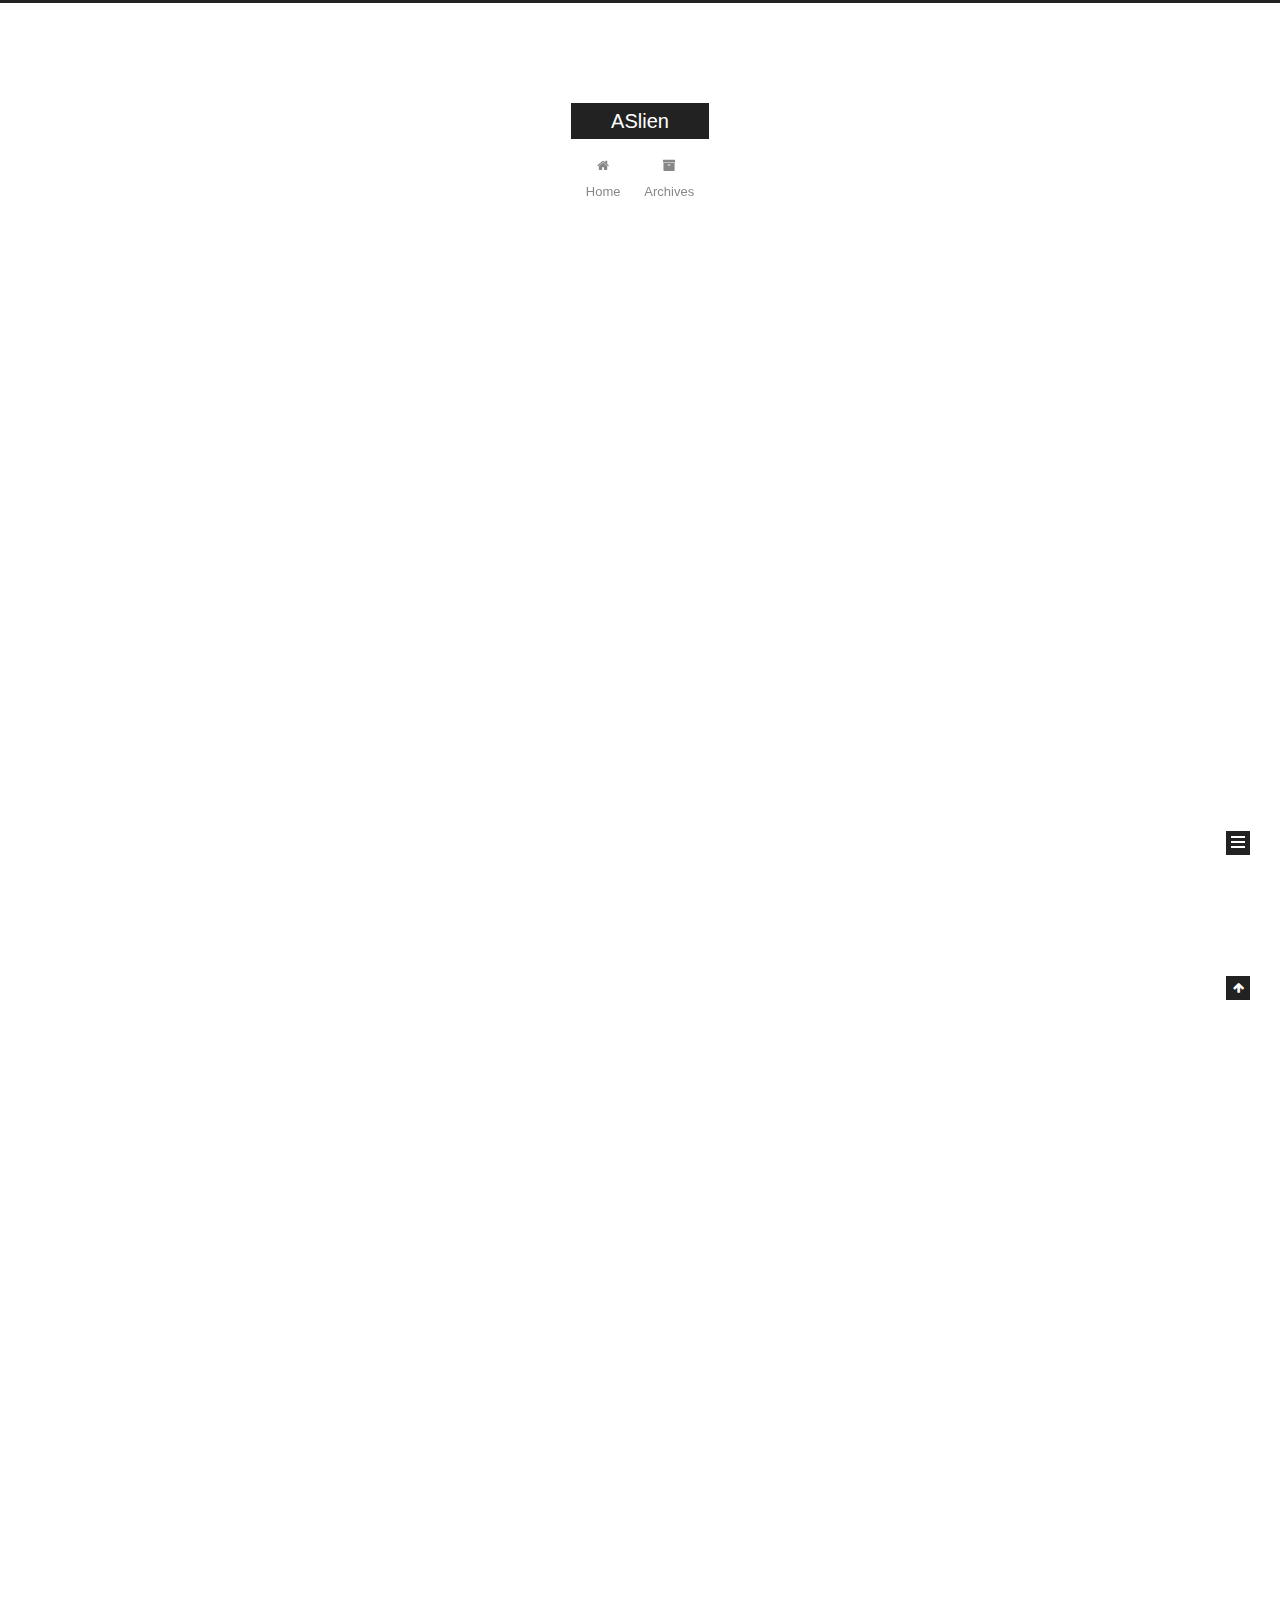
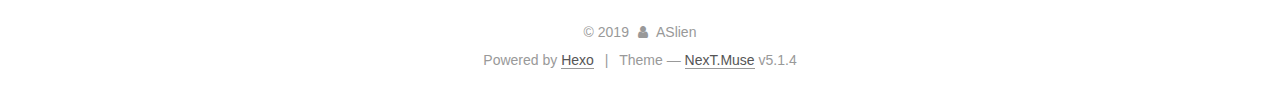
==== index.html @ 21313ef4 "Site updated: 2019-03-03 21:18:56" ====
<!DOCTYPE html>



  


<html class="theme-next muse use-motion" lang>
<head><meta name="generator" content="Hexo 3.8.0">
  <meta charset="UTF-8">
<meta http-equiv="X-UA-Compatible" content="IE=edge">
<meta name="viewport" content="width=device-width, initial-scale=1, maximum-scale=1">
<meta name="theme-color" content="#222">









<meta http-equiv="Cache-Control" content="no-transform">
<meta http-equiv="Cache-Control" content="no-siteapp">
















  
  
  <link href="/lib/fancybox/source/jquery.fancybox.css?v=2.1.5" rel="stylesheet" type="text/css">







<link href="/lib/font-awesome/css/font-awesome.min.css?v=4.6.2" rel="stylesheet" type="text/css">

<link href="/css/main.css?v=5.1.4" rel="stylesheet" type="text/css">


  <link rel="apple-touch-icon" sizes="180x180" href="/images/apple-touch-icon-next.png?v=5.1.4">


  <link rel="icon" type="image/png" sizes="32x32" href="/images/favicon-32x32-next.png?v=5.1.4">


  <link rel="icon" type="image/png" sizes="16x16" href="/images/favicon-16x16-next.png?v=5.1.4">


  <link rel="mask-icon" href="/images/logo.svg?v=5.1.4" color="#222">





  <meta name="keywords" content="Hexo, NexT">










<meta property="og:type" content="website">
<meta property="og:title" content="ASlien">
<meta property="og:url" content="http://yoursite.com/index.html">
<meta property="og:site_name" content="ASlien">
<meta property="og:locale" content="default">
<meta name="twitter:card" content="summary">
<meta name="twitter:title" content="ASlien">



<script type="text/javascript" id="hexo.configurations">
  var NexT = window.NexT || {};
  var CONFIG = {
    root: '/',
    scheme: 'Muse',
    version: '5.1.4',
    sidebar: {"position":"left","display":"post","offset":12,"b2t":false,"scrollpercent":false,"onmobile":false},
    fancybox: true,
    tabs: true,
    motion: {"enable":true,"async":false,"transition":{"post_block":"fadeIn","post_header":"slideDownIn","post_body":"slideDownIn","coll_header":"slideLeftIn","sidebar":"slideUpIn"}},
    duoshuo: {
      userId: '0',
      author: 'Author'
    },
    algolia: {
      applicationID: '',
      apiKey: '',
      indexName: '',
      hits: {"per_page":10},
      labels: {"input_placeholder":"Search for Posts","hits_empty":"We didn't find any results for the search: ${query}","hits_stats":"${hits} results found in ${time} ms"}
    }
  };
</script>



  <link rel="canonical" href="http://yoursite.com/">





  <title>ASlien</title>
  








</head>

<body itemscope itemtype="http://schema.org/WebPage" lang="default">

  
  
    
  

  <div class="container sidebar-position-left 
  page-home">
    <div class="headband"></div>

    <header id="header" class="header" itemscope itemtype="http://schema.org/WPHeader">
      <div class="header-inner"><div class="site-brand-wrapper">
  <div class="site-meta ">
    

    <div class="custom-logo-site-title">
      <a href="/" class="brand" rel="start">
        <span class="logo-line-before"><i></i></span>
        <span class="site-title">ASlien</span>
        <span class="logo-line-after"><i></i></span>
      </a>
    </div>
      
        <p class="site-subtitle"></p>
      
  </div>

  <div class="site-nav-toggle">
    <button>
      <span class="btn-bar"></span>
      <span class="btn-bar"></span>
      <span class="btn-bar"></span>
    </button>
  </div>
</div>

<nav class="site-nav">
  

  
    <ul id="menu" class="menu">
      
        
        <li class="menu-item menu-item-home">
          <a href="/" rel="section">
            
              <i class="menu-item-icon fa fa-fw fa-home"></i> <br>
            
            Home
          </a>
        </li>
      
        
        <li class="menu-item menu-item-archives">
          <a href="/archives/" rel="section">
            
              <i class="menu-item-icon fa fa-fw fa-archive"></i> <br>
            
            Archives
          </a>
        </li>
      

      
    </ul>
  

  
</nav>



 </div>
    </header>

    <main id="main" class="main">
      <div class="main-inner">
        <div class="content-wrap">
          <div id="content" class="content">
            
  <section id="posts" class="posts-expand">
    
      

  

  
  
  

  <article class="post post-type-normal" itemscope itemtype="http://schema.org/Article">
  
  
  
  <div class="post-block">
    <link itemprop="mainEntityOfPage" href="http://yoursite.com/2019/03/03/Hello/">

    <span hidden itemprop="author" itemscope itemtype="http://schema.org/Person">
      <meta itemprop="name" content="ASlien">
      <meta itemprop="description" content>
      <meta itemprop="image" content="/images/avatar.gif">
    </span>

    <span hidden itemprop="publisher" itemscope itemtype="http://schema.org/Organization">
      <meta itemprop="name" content="ASlien">
    </span>

    
      <header class="post-header">

        
        
          <h1 class="post-title" itemprop="name headline">
                
                <a class="post-title-link" href="/2019/03/03/Hello/" itemprop="url">Hello</a></h1>
        

        <div class="post-meta">
          <span class="post-time">
            
              <span class="post-meta-item-icon">
                <i class="fa fa-calendar-o"></i>
              </span>
              
                <span class="post-meta-item-text">Posted on</span>
              
              <time title="Post created" itemprop="dateCreated datePublished" datetime="2019-03-03T21:05:31+08:00">
                2019-03-03
              </time>
            

            

            
          </span>

          

          
            
          

          
          

          

          

          

        </div>
      </header>
    

    
    
    
    <div class="post-body" itemprop="articleBody">

      
      

      
        
          
            <p>我仍未忘记,那天花开的日子</p>

          
        
      
    </div>
    
    
    

    

    

    

    <footer class="post-footer">
      

      

      

      
      
        <div class="post-eof"></div>
      
    </footer>
  </div>
  
  
  
  </article>


    
      

  

  
  
  

  <article class="post post-type-normal" itemscope itemtype="http://schema.org/Article">
  
  
  
  <div class="post-block">
    <link itemprop="mainEntityOfPage" href="http://yoursite.com/2019/03/03/hello-world/">

    <span hidden itemprop="author" itemscope itemtype="http://schema.org/Person">
      <meta itemprop="name" content="ASlien">
      <meta itemprop="description" content>
      <meta itemprop="image" content="/images/avatar.gif">
    </span>

    <span hidden itemprop="publisher" itemscope itemtype="http://schema.org/Organization">
      <meta itemprop="name" content="ASlien">
    </span>

    
      <header class="post-header">

        
        
          <h1 class="post-title" itemprop="name headline">
                
                <a class="post-title-link" href="/2019/03/03/hello-world/" itemprop="url">Hello World</a></h1>
        

        <div class="post-meta">
          <span class="post-time">
            
              <span class="post-meta-item-icon">
                <i class="fa fa-calendar-o"></i>
              </span>
              
                <span class="post-meta-item-text">Posted on</span>
              
              <time title="Post created" itemprop="dateCreated datePublished" datetime="2019-03-03T20:02:50+08:00">
                2019-03-03
              </time>
            

            

            
          </span>

          

          
            
          

          
          

          

          

          

        </div>
      </header>
    

    
    
    
    <div class="post-body" itemprop="articleBody">

      
      

      
        
          
            <p>Welcome to <a href="https://hexo.io/" target="_blank" rel="noopener">Hexo</a>! This is your very first post. Check <a href="https://hexo.io/docs/" target="_blank" rel="noopener">documentation</a> for more info. If you get any problems when using Hexo, you can find the answer in <a href="https://hexo.io/docs/troubleshooting.html" target="_blank" rel="noopener">troubleshooting</a> or you can ask me on <a href="https://github.com/hexojs/hexo/issues" target="_blank" rel="noopener">GitHub</a>.</p>
<h2 id="Quick-Start"><a href="#Quick-Start" class="headerlink" title="Quick Start"></a>Quick Start</h2><h3 id="Create-a-new-post"><a href="#Create-a-new-post" class="headerlink" title="Create a new post"></a>Create a new post</h3><figure class="highlight bash"><table><tr><td class="gutter"><pre><span class="line">1</span><br></pre></td><td class="code"><pre><span class="line">$ hexo new <span class="string">"My New Post"</span></span><br></pre></td></tr></table></figure>
<p>More info: <a href="https://hexo.io/docs/writing.html" target="_blank" rel="noopener">Writing</a></p>
<h3 id="Run-server"><a href="#Run-server" class="headerlink" title="Run server"></a>Run server</h3><figure class="highlight bash"><table><tr><td class="gutter"><pre><span class="line">1</span><br></pre></td><td class="code"><pre><span class="line">$ hexo server</span><br></pre></td></tr></table></figure>
<p>More info: <a href="https://hexo.io/docs/server.html" target="_blank" rel="noopener">Server</a></p>
<h3 id="Generate-static-files"><a href="#Generate-static-files" class="headerlink" title="Generate static files"></a>Generate static files</h3><figure class="highlight bash"><table><tr><td class="gutter"><pre><span class="line">1</span><br></pre></td><td class="code"><pre><span class="line">$ hexo generate</span><br></pre></td></tr></table></figure>
<p>More info: <a href="https://hexo.io/docs/generating.html" target="_blank" rel="noopener">Generating</a></p>
<h3 id="Deploy-to-remote-sites"><a href="#Deploy-to-remote-sites" class="headerlink" title="Deploy to remote sites"></a>Deploy to remote sites</h3><figure class="highlight bash"><table><tr><td class="gutter"><pre><span class="line">1</span><br></pre></td><td class="code"><pre><span class="line">$ hexo deploy</span><br></pre></td></tr></table></figure>
<p>More info: <a href="https://hexo.io/docs/deployment.html" target="_blank" rel="noopener">Deployment</a></p>

          
        
      
    </div>
    
    
    

    

    

    

    <footer class="post-footer">
      

      

      

      
      
        <div class="post-eof"></div>
      
    </footer>
  </div>
  
  
  
  </article>


    
  </section>

  


          </div>
          


          

        </div>
        
          
  
  <div class="sidebar-toggle">
    <div class="sidebar-toggle-line-wrap">
      <span class="sidebar-toggle-line sidebar-toggle-line-first"></span>
      <span class="sidebar-toggle-line sidebar-toggle-line-middle"></span>
      <span class="sidebar-toggle-line sidebar-toggle-line-last"></span>
    </div>
  </div>

  <aside id="sidebar" class="sidebar">
    
    <div class="sidebar-inner">

      

      

      <section class="site-overview-wrap sidebar-panel sidebar-panel-active">
        <div class="site-overview">
          <div class="site-author motion-element" itemprop="author" itemscope itemtype="http://schema.org/Person">
            
              <p class="site-author-name" itemprop="name">ASlien</p>
              <p class="site-description motion-element" itemprop="description"></p>
          </div>

          <nav class="site-state motion-element">

            
              <div class="site-state-item site-state-posts">
              
                <a href="/archives/">
              
                  <span class="site-state-item-count">2</span>
                  <span class="site-state-item-name">posts</span>
                </a>
              </div>
            

            

            

          </nav>

          

          

          
          

          
          

          

        </div>
      </section>

      

      

    </div>
  </aside>


        
      </div>
    </main>

    <footer id="footer" class="footer">
      <div class="footer-inner">
        <div class="copyright">&copy; <span itemprop="copyrightYear">2019</span>
  <span class="with-love">
    <i class="fa fa-user"></i>
  </span>
  <span class="author" itemprop="copyrightHolder">ASlien</span>

  
</div>


  <div class="powered-by">Powered by <a class="theme-link" target="_blank" href="https://hexo.io">Hexo</a></div>



  <span class="post-meta-divider">|</span>



  <div class="theme-info">Theme &mdash; <a class="theme-link" target="_blank" href="https://github.com/iissnan/hexo-theme-next">NexT.Muse</a> v5.1.4</div>




        







        
      </div>
    </footer>

    
      <div class="back-to-top">
        <i class="fa fa-arrow-up"></i>
        
      </div>
    

    

  </div>

  

<script type="text/javascript">
  if (Object.prototype.toString.call(window.Promise) !== '[object Function]') {
    window.Promise = null;
  }
</script>









  












  
  
    <script type="text/javascript" src="/lib/jquery/index.js?v=2.1.3"></script>
  

  
  
    <script type="text/javascript" src="/lib/fastclick/lib/fastclick.min.js?v=1.0.6"></script>
  

  
  
    <script type="text/javascript" src="/lib/jquery_lazyload/jquery.lazyload.js?v=1.9.7"></script>
  

  
  
    <script type="text/javascript" src="/lib/velocity/velocity.min.js?v=1.2.1"></script>
  

  
  
    <script type="text/javascript" src="/lib/velocity/velocity.ui.min.js?v=1.2.1"></script>
  

  
  
    <script type="text/javascript" src="/lib/fancybox/source/jquery.fancybox.pack.js?v=2.1.5"></script>
  


  


  <script type="text/javascript" src="/js/src/utils.js?v=5.1.4"></script>

  <script type="text/javascript" src="/js/src/motion.js?v=5.1.4"></script>



  
  

  

  


  <script type="text/javascript" src="/js/src/bootstrap.js?v=5.1.4"></script>



  


  




	





  





  












  





  

  

  

  
  

  

  

  

</body>
</html>
---- css/main.css ----
/* normalize.css v3.0.2 | MIT License | git.io/normalize */
html {
  font-family: sans-serif; /* 1 */
  -ms-text-size-adjust: 100%; /* 2 */
  -webkit-text-size-adjust: 100%; /* 2 */
}
body {
  margin: 0;
}
article,
aside,
details,
figcaption,
figure,
footer,
header,
hgroup,
main,
menu,
nav,
section,
summary {
  display: block;
}
audio,
canvas,
progress,
video {
  display: inline-block; /* 1 */
  vertical-align: baseline; /* 2 */
}
audio:not([controls]) {
  display: none;
  height: 0;
}
[hidden],
template {
  display: none;
}
a {
  background-color: transparent;
}
a:active,
a:hover {
  outline: 0;
}
abbr[title] {
  border-bottom: 1px dotted;
}
b,
strong {
  font-weight: bold;
}
dfn {
  font-style: italic;
}
h1 {
  font-size: 2em;
  margin: 0.67em 0;
}
mark {
  background: #ff0;
  color: #000;
}
small {
  font-size: 80%;
}
sub,
sup {
  font-size: 75%;
  line-height: 0;
  position: relative;
  vertical-align: baseline;
}
sup {
  top: -0.5em;
}
sub {
  bottom: -0.25em;
}
img {
  border: 0;
}
svg:not(:root) {
  overflow: hidden;
}
figure {
  margin: 1em 40px;
}
hr {
  -moz-box-sizing: content-box;
  box-sizing: content-box;
  height: 0;
}
pre {
  overflow: auto;
}
code,
kbd,
pre,
samp {
  font-family: monospace, monospace;
  font-size: 1em;
}
button,
input,
optgroup,
select,
textarea {
  color: inherit; /* 1 */
  font: inherit; /* 2 */
  margin: 0; /* 3 */
}
button {
  overflow: visible;
}
button,
select {
  text-transform: none;
}
button,
html input[type="button"],
input[type="reset"],
input[type="submit"] {
  -webkit-appearance: button; /* 2 */
  cursor: pointer; /* 3 */
}
button[disabled],
html input[disabled] {
  cursor: default;
}
button::-moz-focus-inner,
input::-moz-focus-inner {
  border: 0;
  padding: 0;
}
input {
  line-height: normal;
}
input[type="checkbox"],
input[type="radio"] {
  box-sizing: border-box; /* 1 */
  padding: 0; /* 2 */
}
input[type="number"]::-webkit-inner-spin-button,
input[type="number"]::-webkit-outer-spin-button {
  height: auto;
}
input[type="search"] {
  -webkit-appearance: textfield; /* 1 */
  -moz-box-sizing: content-box;
  -webkit-box-sizing: content-box; /* 2 */
  box-sizing: content-box;
}
input[type="search"]::-webkit-search-cancel-button,
input[type="search"]::-webkit-search-decoration {
  -webkit-appearance: none;
}
fieldset {
  border: 1px solid #c0c0c0;
  margin: 0 2px;
  padding: 0.35em 0.625em 0.75em;
}
legend {
  border: 0; /* 1 */
  padding: 0; /* 2 */
}
textarea {
  overflow: auto;
}
optgroup {
  font-weight: bold;
}
table {
  border-collapse: collapse;
  border-spacing: 0;
}
td,
th {
  padding: 0;
}
::selection {
  background: #262a30;
  color: #fff;
}
body {
  position: relative;
  font-family: 'Lato', "PingFang SC", "Microsoft YaHei", sans-serif;
  font-size: 14px;
  line-height: 2;
  color: #555;
  background: #fff;
}
@media (max-width: 767px) {
  body {
    padding-right: 0 !important;
  }
}
@media (min-width: 768px) and (max-width: 991px) {
  body {
    padding-right: 0 !important;
  }
}
@media (min-width: 1600px) {
  body {
    font-size: 16px;
  }
}
h1,
h2,
h3,
h4,
h5,
h6 {
  margin: 0;
  padding: 0;
  font-weight: bold;
  line-height: 1.5;
  font-family: 'Lato', "PingFang SC", "Microsoft YaHei", sans-serif;
}
h2,
h3,
h4,
h5,
h6 {
  margin: 20px 0 15px;
}
h1 {
  font-size: 22px;
}
@media (max-width: 767px) {
  h1 {
    font-size: 18px;
  }
}
h2 {
  font-size: 20px;
}
@media (max-width: 767px) {
  h2 {
    font-size: 16px;
  }
}
h3 {
  font-size: 18px;
}
@media (max-width: 767px) {
  h3 {
    font-size: 14px;
  }
}
h4 {
  font-size: 16px;
}
@media (max-width: 767px) {
  h4 {
    font-size: 12px;
  }
}
h5 {
  font-size: 14px;
}
@media (max-width: 767px) {
  h5 {
    font-size: 10px;
  }
}
h6 {
  font-size: 12px;
}
@media (max-width: 767px) {
  h6 {
    font-size: 8px;
  }
}
p {
  margin: 0 0 20px 0;
}
a {
  color: #555;
  text-decoration: none;
  outline: none;
  border-bottom: 1px solid #999;
  word-wrap: break-word;
}
a:hover {
  color: #222;
  border-bottom-color: #222;
}
blockquote {
  margin: 0;
  padding: 0;
}
img {
  display: block;
  margin: auto;
  max-width: 100%;
  height: auto;
}
hr {
  margin: 40px 0;
  height: 3px;
  border: none;
  background-color: #ddd;
  background-image: repeating-linear-gradient(-45deg, #fff, #fff 4px, transparent 4px, transparent 8px);
}
blockquote {
  padding: 0 15px;
  color: #666;
  border-left: 4px solid #ddd;
}
blockquote cite::before {
  content: "-";
  padding: 0 5px;
}
dt {
  font-weight: 700;
}
dd {
  margin: 0;
  padding: 0;
}
kbd {
  border: 1px solid #ccc;
  border-radius: 0.2em;
  box-shadow: 0.1em 0.1em 0.2em rgba(0,0,0,0.1);
  background-color: #f9f9f9;
  font-family: inherit;
  background-image: -webkit-linear-gradient(top, #eee, #fff, #eee);
  padding: 0.1em 0.3em;
  white-space: nowrap;
}
.text-left {
  text-align: left;
}
.text-center {
  text-align: center;
}
.text-right {
  text-align: right;
}
.text-justify {
  text-align: justify;
}
.text-nowrap {
  white-space: nowrap;
}
.text-lowercase {
  text-transform: lowercase;
}
.text-uppercase {
  text-transform: uppercase;
}
.text-capitalize {
  text-transform: capitalize;
}
.center-block {
  display: block;
  margin-left: auto;
  margin-right: auto;
}
.clearfix:before,
.clearfix:after {
  content: " ";
  display: table;
}
.clearfix:after {
  clear: both;
}
.pullquote {
  width: 45%;
}
.pullquote.left {
  float: left;
  margin-left: 5px;
  margin-right: 10px;
}
.pullquote.right {
  float: right;
  margin-left: 10px;
  margin-right: 5px;
}
.affix.affix.affix {
  position: fixed;
}
.translation {
  margin-top: -20px;
  font-size: 14px;
  color: #999;
}
.scrollbar-measure {
  width: 100px;
  height: 100px;
  overflow: scroll;
  position: absolute;
  top: -9999px;
}
.use-motion .motion-element {
  opacity: 0;
}
table {
  margin: 20px 0;
  width: 100%;
  border-collapse: collapse;
  border-spacing: 0;
  border: 1px solid #ddd;
  font-size: 14px;
  table-layout: fixed;
  word-wrap: break-all;
}
table>tbody>tr:nth-of-type(odd) {
  background-color: #f9f9f9;
}
table>tbody>tr:hover {
  background-color: #f5f5f5;
}
caption,
th,
td {
  padding: 8px;
  text-align: left;
  vertical-align: middle;
  font-weight: normal;
}
th,
td {
  border-bottom: 3px solid #ddd;
  border-right: 1px solid #eee;
}
th {
  padding-bottom: 10px;
  font-weight: 700;
}
td {
  border-bottom-width: 1px;
}
html,
body {
  height: 100%;
}
.container {
  position: relative;
  min-height: 100%;
}
.header-inner {
  margin: 0 auto;
  padding: 100px 0 70px;
  width: 700px;
}
@media (min-width: 1600px) {
  .container .header-inner {
    width: 900px;
  }
}
.main {
  padding-bottom: 150px;
}
.main-inner {
  margin: 0 auto;
  width: 700px;
}
@media (min-width: 1600px) {
  .container .main-inner {
    width: 900px;
  }
}
.footer {
  position: absolute;
  left: 0;
  bottom: 0;
  width: 100%;
  min-height: 50px;
}
.footer-inner {
  box-sizing: border-box;
  margin: 20px auto;
  width: 700px;
}
@media (min-width: 1600px) {
  .container .footer-inner {
    width: 900px;
  }
}
pre,
.highlight {
  overflow: auto;
  margin: 20px 0;
  padding: 0;
  font-size: 13px;
  color: #4d4d4c;
  background: #f7f7f7;
  line-height: 1.6;
}
pre,
code {
  font-family: consolas, Menlo, "PingFang SC", "Microsoft YaHei", monospace;
}
code {
  padding: 2px 4px;
  word-wrap: break-word;
  color: #555;
  background: #eee;
  border-radius: 3px;
  font-size: 13px;
}
pre {
  padding: 10px;
}
pre code {
  padding: 0;
  color: #4d4d4c;
  background: none;
  text-shadow: none;
}
.highlight {
  border-radius: 1px;
}
.highlight pre {
  border: none;
  margin: 0;
  padding: 10px 0;
}
.highlight table {
  margin: 0;
  width: auto;
  border: none;
}
.highlight td {
  border: none;
  padding: 0;
}
.highlight figcaption {
  font-size: 1em;
  color: #4d4d4c;
  line-height: 1em;
  margin-bottom: 1em;
}
.highlight figcaption:before,
.highlight figcaption:after {
  content: " ";
  display: table;
}
.highlight figcaption:after {
  clear: both;
}
.highlight figcaption a {
  float: right;
  color: #4d4d4c;
}
.highlight figcaption a:hover {
  border-bottom-color: #4d4d4c;
}
.highlight .gutter pre {
  padding-left: 10px;
  padding-right: 10px;
  color: #869194;
  text-align: right;
  background-color: #eff2f3;
}
.highlight .code pre {
  width: 100%;
  padding-left: 10px;
  padding-right: 10px;
  background-color: #f7f7f7;
}
.highlight .line {
  height: 20px;
}
.gutter {
  -webkit-user-select: none;
  -moz-user-select: none;
  -ms-user-select: none;
  user-select: none;
}
.gist table {
  width: auto;
}
.gist table td {
  border: none;
}
pre .deletion {
  background: #fdd;
}
pre .addition {
  background: #dfd;
}
pre .meta {
  color: #8959a8;
}
pre .comment {
  color: #8e908c;
}
pre .variable,
pre .attribute,
pre .tag,
pre .regexp,
pre .ruby .constant,
pre .xml .tag .title,
pre .xml .pi,
pre .xml .doctype,
pre .html .doctype,
pre .css .id,
pre .css .class,
pre .css .pseudo {
  color: #c82829;
}
pre .number,
pre .preprocessor,
pre .built_in,
pre .literal,
pre .params,
pre .constant,
pre .command {
  color: #f5871f;
}
pre .ruby .class .title,
pre .css .rules .attribute,
pre .string,
pre .value,
pre .inheritance,
pre .header,
pre .ruby .symbol,
pre .xml .cdata,
pre .special,
pre .number,
pre .formula {
  color: #718c00;
}
pre .title,
pre .css .hexcolor {
  color: #3e999f;
}
pre .function,
pre .python .decorator,
pre .python .title,
pre .ruby .function .title,
pre .ruby .title .keyword,
pre .perl .sub,
pre .javascript .title,
pre .coffeescript .title {
  color: #4271ae;
}
pre .keyword,
pre .javascript .function {
  color: #8959a8;
}
.full-image.full-image.full-image.full-image {
  border: none;
  max-width: 100%;
  width: auto;
  margin: 20px auto 25px;
}
@media (min-width: 992px) {
  .full-image.full-image.full-image.full-image {
    max-width: none;
    width: 110%;
    margin: 25px -5%;
  }
}
.blockquote-center,
.page-home .post-type-quote blockquote,
.page-post-detail .post-type-quote blockquote {
  position: relative;
  margin: 40px 0;
  padding: 0;
  border-left: none;
  text-align: center;
}
.blockquote-center::before,
.page-home .post-type-quote blockquote::before,
.page-post-detail .post-type-quote blockquote::before,
.blockquote-center::after,
.page-home .post-type-quote blockquote::after,
.page-post-detail .post-type-quote blockquote::after {
  position: absolute;
  content: ' ';
  display: block;
  width: 100%;
  height: 24px;
  opacity: 0.2;
  background-repeat: no-repeat;
  background-position: 0 -6px;
  background-size: 22px 22px;
}
.blockquote-center::before,
.page-home .post-type-quote blockquote::before,
.page-post-detail .post-type-quote blockquote::before {
  top: -20px;
  background-image: url("../images/quote-l.svg");
  border-top: 1px solid #ccc;
}
.blockquote-center::after,
.page-home .post-type-quote blockquote::after,
.page-post-detail .post-type-quote blockquote::after {
  bottom: -20px;
  background-image: url("../images/quote-r.svg");
  border-bottom: 1px solid #ccc;
  background-position: 100% 8px;
}
.blockquote-center p,
.page-home .post-type-quote blockquote p,
.page-post-detail .post-type-quote blockquote p,
.blockquote-center div,
.page-home .post-type-quote blockquote div,
.page-post-detail .post-type-quote blockquote div {
  text-align: center;
}
.post .post-body .group-picture img {
  box-sizing: border-box;
  padding: 0 3px;
  border: none;
}
.post .group-picture-row {
  overflow: hidden;
  margin-top: 6px;
}
.post .group-picture-row:first-child {
  margin-top: 0;
}
.post .group-picture-column {
  float: left;
}
.page-post-detail .post-body .group-picture-column {
  float: none;
  margin-top: 10px;
  width: auto !important;
}
.page-post-detail .post-body .group-picture-column img {
  margin: 0 auto;
}
.page-archive .group-picture-container {
  overflow: hidden;
}
.page-archive .group-picture-row {
  float: left;
}
.page-archive .group-picture-row:first-child {
  margin-top: 6px;
}
.page-archive .group-picture-column {
  max-width: 150px;
  max-height: 150px;
}
.post-body .note {
  position: relative;
  padding: 15px;
  margin-bottom: 20px;
  border: 1px solid #eee;
  border-left-width: 5px;
  border-radius: 3px;
}
.post-body .note h2,
.post-body .note h3,
.post-body .note h4,
.post-body .note h5,
.post-body .note h6 {
  margin-top: 0;
  margin-bottom: 0;
  border-bottom: initial;
  padding-top: 0 !important;
}
.post-body .note p:first-child,
.post-body .note ul:first-child,
.post-body .note ol:first-child,
.post-body .note table:first-child,
.post-body .note pre:first-child,
.post-body .note blockquote:first-child {
  margin-top: 0;
}
.post-body .note p:last-child,
.post-body .note ul:last-child,
.post-body .note ol:last-child,
.post-body .note table:last-child,
.post-body .note pre:last-child,
.post-body .note blockquote:last-child {
  margin-bottom: 0;
}
.post-body .note.default {
  border-left-color: #777;
}
.post-body .note.default h2,
.post-body .note.default h3,
.post-body .note.default h4,
.post-body .note.default h5,
.post-body .note.default h6 {
  color: #777;
}
.post-body .note.primary {
  border-left-color: #6f42c1;
}
.post-body .note.primary h2,
.post-body .note.primary h3,
.post-body .note.primary h4,
.post-body .note.primary h5,
.post-body .note.primary h6 {
  color: #6f42c1;
}
.post-body .note.info {
  border-left-color: #428bca;
}
.post-body .note.info h2,
.post-body .note.info h3,
.post-body .note.info h4,
.post-body .note.info h5,
.post-body .note.info h6 {
  color: #428bca;
}
.post-body .note.success {
  border-left-color: #5cb85c;
}
.post-body .note.success h2,
.post-body .note.success h3,
.post-body .note.success h4,
.post-body .note.success h5,
.post-body .note.success h6 {
  color: #5cb85c;
}
.post-body .note.warning {
  border-left-color: #f0ad4e;
}
.post-body .note.warning h2,
.post-body .note.warning h3,
.post-body .note.warning h4,
.post-body .note.warning h5,
.post-body .note.warning h6 {
  color: #f0ad4e;
}
.post-body .note.danger {
  border-left-color: #d9534f;
}
.post-body .note.danger h2,
.post-body .note.danger h3,
.post-body .note.danger h4,
.post-body .note.danger h5,
.post-body .note.danger h6 {
  color: #d9534f;
}
.post-body .label {
  display: inline;
  padding: 0 2px;
  white-space: nowrap;
}
.post-body .label.default {
  background-color: #f0f0f0;
}
.post-body .label.primary {
  background-color: #efe6f7;
}
.post-body .label.info {
  background-color: #e5f2f8;
}
.post-body .label.success {
  background-color: #e7f4e9;
}
.post-body .label.warning {
  background-color: #fcf6e1;
}
.post-body .label.danger {
  background-color: #fae8eb;
}
.post-body .tabs {
  position: relative;
  display: block;
  margin-bottom: 20px;
  padding-top: 10px;
}
.post-body .tabs ul.nav-tabs {
  margin: 0;
  padding: 0;
  display: flex;
  margin-bottom: -1px;
}
@media (max-width: 413px) {
  .post-body .tabs ul.nav-tabs {
    display: block;
    margin-bottom: 5px;
  }
}
.post-body .tabs ul.nav-tabs li.tab {
  list-style-type: none !important;
  margin: 0 0.25em 0 0;
  border-top: 3px solid transparent;
  border-left: 1px solid transparent;
  border-right: 1px solid transparent;
}
@media (max-width: 413px) {
  .post-body .tabs ul.nav-tabs li.tab {
    margin: initial;
    border-top: 1px solid transparent;
    border-left: 3px solid transparent;
    border-right: 1px solid transparent;
    border-bottom: 1px solid transparent;
  }
}
.post-body .tabs ul.nav-tabs li.tab a {
  outline: 0;
  border-bottom: initial;
  display: block;
  line-height: 1.8em;
  padding: 0.25em 0.75em;
  transition-duration: 0.2s;
  transition-timing-function: ease-out;
  transition-delay: 0s;
}
.post-body .tabs ul.nav-tabs li.tab a i {
  width: 1.285714285714286em;
}
.post-body .tabs ul.nav-tabs li.tab.active {
  border-top: 3px solid #fc6423;
  border-left: 1px solid #ddd;
  border-right: 1px solid #ddd;
  background-color: #fff;
}
@media (max-width: 413px) {
  .post-body .tabs ul.nav-tabs li.tab.active {
    border-top: 1px solid #ddd;
    border-left: 3px solid #fc6423;
    border-right: 1px solid #ddd;
    border-bottom: 1px solid #ddd;
  }
}
.post-body .tabs ul.nav-tabs li.tab.active a {
  cursor: default;
  color: #555;
}
.post-body .tabs .tab-content {
  background-color: #fff;
}
.post-body .tabs .tab-content .tab-pane {
  border: 1px solid #ddd;
  padding: 20px 20px 0 20px;
}
.post-body .tabs .tab-content .tab-pane:not(.active) {
  display: none !important;
}
.post-body .tabs .tab-content .tab-pane.active {
  display: block !important;
}
.btn {
  display: inline-block;
  padding: 0 20px;
  font-size: 14px;
  color: #fff;
  background: #222;
  border: 2px solid #222;
  text-decoration: none;
  border-radius: 0;
  transition-property: background-color;
  transition-duration: 0.2s;
  transition-timing-function: ease-in-out;
  transition-delay: 0s;
  line-height: 2;
}
.btn:hover {
  border-color: #222;
  color: #222;
  background: #fff;
}
.btn +.btn {
  margin: 0 0 8px 8px;
}
.btn .fa-fw {
  width: 1.285714285714286em;
  text-align: left;
}
.btn-bar {
  display: block;
  width: 22px;
  height: 2px;
  background: #555;
  border-radius: 1px;
}
.btn-bar+.btn-bar {
  margin-top: 4px;
}
.pagination {
  margin: 120px 0 40px;
  text-align: center;
  border-top: 1px solid #eee;
}
.page-number-basic,
.pagination .prev,
.pagination .next,
.pagination .page-number,
.pagination .space {
  display: inline-block;
  position: relative;
  top: -1px;
  margin: 0 10px;
  padding: 0 11px;
}
@media (max-width: 767px) {
  .page-number-basic,
  .pagination .prev,
  .pagination .next,
  .pagination .page-number,
  .pagination .space {
    margin: 0 5px;
  }
}
.pagination .prev,
.pagination .next,
.pagination .page-number {
  border-bottom: 0;
  border-top: 1px solid #eee;
  transition-property: border-color;
  transition-duration: 0.2s;
  transition-timing-function: ease-in-out;
  transition-delay: 0s;
}
.pagination .prev:hover,
.pagination .next:hover,
.pagination .page-number:hover {
  border-top-color: #222;
}
.pagination .space {
  padding: 0;
  margin: 0;
}
.pagination .prev {
  margin-left: 0;
}
.pagination .next {
  margin-right: 0;
}
.pagination .page-number.current {
  color: #fff;
  background: #ccc;
  border-top-color: #ccc;
}
@media (max-width: 767px) {
  .pagination {
    border-top: none;
  }
  .pagination .prev,
  .pagination .next,
  .pagination .page-number {
    margin-bottom: 10px;
    border-top: 0;
    border-bottom: 1px solid #eee;
    padding: 0 10px;
  }
  .pagination .prev:hover,
  .pagination .next:hover,
  .pagination .page-number:hover {
    border-bottom-color: #222;
  }
}
.comments {
  margin: 60px 20px 0;
}
.tag-cloud {
  text-align: center;
}
.tag-cloud a {
  display: inline-block;
  margin: 10px;
}
.back-to-top {
  box-sizing: border-box;
  position: fixed;
  bottom: -100px;
  right: 30px;
  z-index: 1050;
  padding: 0 6px;
  width: 24px;
  background: #222;
  font-size: 12px;
  opacity: 1;
  color: #fff;
  cursor: pointer;
  text-align: center;
  -webkit-transform: translateZ(0);
  transition-property: bottom;
  transition-duration: 0.2s;
  transition-timing-function: ease-in-out;
  transition-delay: 0s;
}
@media (min-width: 768px) and (max-width: 991px) {
  .back-to-top {
    display: none !important;
  }
}
@media (max-width: 767px) {
  .back-to-top {
    display: none !important;
  }
}
.back-to-top.back-to-top-on {
  bottom: 19px;
}
.header {
  background: transparent;
}
.header-inner {
  position: relative;
}
.headband {
  height: 3px;
  background: #222;
}
.site-meta {
  margin: 0;
  text-align: center;
}
@media (max-width: 767px) {
  .site-meta {
    text-align: center;
  }
}
.brand {
  position: relative;
  display: inline-block;
  padding: 0 40px;
  color: #fff;
  background: #222;
  border-bottom: none;
}
.brand:hover {
  color: #fff;
}
.logo {
  display: inline-block;
  margin-right: 5px;
  line-height: 36px;
  vertical-align: top;
}
.site-title {
  display: inline-block;
  vertical-align: top;
  line-height: 36px;
  font-size: 20px;
  font-weight: normal;
  font-family: 'Lato', "PingFang SC", "Microsoft YaHei", sans-serif;
}
.site-subtitle {
  margin-top: 10px;
  font-size: 13px;
  color: #999;
}
.use-motion .brand {
  opacity: 0;
}
.use-motion .logo,
.use-motion .site-title,
.use-motion .site-subtitle {
  opacity: 0;
  position: relative;
  top: -10px;
}
.site-nav-toggle {
  display: none;
  position: absolute;
  top: 10px;
  left: 10px;
}
@media (max-width: 767px) {
  .site-nav-toggle {
    display: block;
  }
}
.site-nav-toggle button {
  margin-top: 2px;
  padding: 9px 10px;
  background: transparent;
  border: none;
}
@media (max-width: 767px) {
  .site-nav {
    display: none;
    margin: 0 -10px;
    padding: 0 10px;
    clear: both;
    border-top: 1px solid #ddd;
  }
}
@media (min-width: 768px) and (max-width: 991px) {
  .site-nav {
    display: block !important;
  }
}
@media (min-width: 992px) {
  .site-nav {
    display: block !important;
  }
}
.menu {
  margin-top: 20px;
  padding-left: 0;
  text-align: center;
}
.menu .menu-item {
  display: inline-block;
  margin: 0 10px;
  list-style: none;
}
@media screen and (max-width: 767px) {
  .menu .menu-item {
    margin-top: 10px;
  }
}
.menu .menu-item a {
  display: block;
  font-size: 13px;
  line-height: inherit;
  border-bottom: 1px solid transparent;
  transition-property: border-color;
  transition-duration: 0.2s;
  transition-timing-function: ease-in-out;
  transition-delay: 0s;
}
.menu .menu-item a:hover {
  border-bottom-color: #222;
}
.menu .menu-item .fa {
  margin-right: 5px;
}
.use-motion .menu-item {
  opacity: 0;
}
.post-body {
  font-family: 'Lato', "PingFang SC", "Microsoft YaHei", sans-serif;
}
@media (max-width: 767px) {
  .post-body {
    word-break: break-word;
  }
}
.post-body .fancybox img {
  display: block !important;
  margin: 0 auto;
  cursor: pointer;
  cursor: zoom-in;
  cursor: -webkit-zoom-in;
}
.post-body .image-caption,
.post-body .figure .caption {
  margin: -20px auto 15px;
  text-align: center;
  font-size: 14px;
  color: #999;
  font-weight: bold;
  line-height: 1;
}
.post-sticky-flag {
  display: inline-block;
  font-size: 16px;
  -ms-transform: rotate(30deg);
  -webkit-transform: rotate(30deg);
  -moz-transform: rotate(30deg);
  -ms-transform: rotate(30deg);
  -o-transform: rotate(30deg);
  transform: rotate(30deg);
}
.use-motion .post-block,
.use-motion .pagination,
.use-motion .comments {
  opacity: 0;
}
.use-motion .post-header {
  opacity: 0;
}
.use-motion .post-body {
  opacity: 0;
}
.use-motion .collection-title {
  opacity: 0;
}
.posts-expand {
  padding-top: 40px;
}
@media (max-width: 767px) {
  .posts-expand {
    margin: 0 20px;
  }
  .post-body pre .gutter pre {
    padding-right: 10px;
  }
  .post-body .highlight {
    margin-left: 0px;
    margin-right: 0px;
    padding: 0;
  }
  .post-body .highlight .gutter pre {
    padding-right: 10px;
  }
}
@media (min-width: 992px) {
  .posts-expand .post-body {
    text-align: justify;
  }
}
.posts-expand .post-body h2,
.posts-expand .post-body h3,
.posts-expand .post-body h4,
.posts-expand .post-body h5,
.posts-expand .post-body h6 {
  padding-top: 10px;
}
.posts-expand .post-body h2 .header-anchor,
.posts-expand .post-body h3 .header-anchor,
.posts-expand .post-body h4 .header-anchor,
.posts-expand .post-body h5 .header-anchor,
.posts-expand .post-body h6 .header-anchor {
  float: right;
  margin-left: 10px;
  color: #ccc;
  border-bottom-style: none;
  visibility: hidden;
}
.posts-expand .post-body h2 .header-anchor:hover,
.posts-expand .post-body h3 .header-anchor:hover,
.posts-expand .post-body h4 .header-anchor:hover,
.posts-expand .post-body h5 .header-anchor:hover,
.posts-expand .post-body h6 .header-anchor:hover {
  color: inherit;
}
.posts-expand .post-body h2:hover .header-anchor,
.posts-expand .post-body h3:hover .header-anchor,
.posts-expand .post-body h4:hover .header-anchor,
.posts-expand .post-body h5:hover .header-anchor,
.posts-expand .post-body h6:hover .header-anchor {
  visibility: visible;
}
.posts-expand .post-body ul li {
  list-style: circle;
}
.posts-expand .post-body img {
  box-sizing: border-box;
  margin: auto;
  padding: 3px;
  border: 1px solid #ddd;
}
.posts-expand .post-body .fancybox img {
  margin: 0 auto 25px;
}
@media (max-width: 767px) {
  .posts-collapse {
    margin: 0 20px;
  }
  .posts-collapse .post-title,
  .posts-collapse .post-meta {
    display: block;
    width: auto;
    text-align: left;
  }
}
.posts-collapse {
  position: relative;
  z-index: 1010;
  margin-left: 55px;
}
.posts-collapse::after {
  content: " ";
  position: absolute;
  top: 20px;
  left: 0;
  margin-left: -2px;
  width: 4px;
  height: 100%;
  background: #f5f5f5;
  z-index: -1;
}
@media (max-width: 767px) {
  .posts-collapse {
    margin: 0 20px;
  }
}
.posts-collapse .collection-title {
  position: relative;
  margin: 60px 0;
}
.posts-collapse .collection-title h1,
.posts-collapse .collection-title h2 {
  margin-left: 20px;
}
.posts-collapse .collection-title small {
  color: #bbb;
  margin-left: 5px;
}
.posts-collapse .collection-title::before {
  content: " ";
  position: absolute;
  left: 0;
  top: 50%;
  margin-left: -4px;
  margin-top: -4px;
  width: 8px;
  height: 8px;
  background: #bbb;
  border-radius: 50%;
}
.posts-collapse .post {
  margin: 30px 0;
}
.posts-collapse .post-header {
  position: relative;
  transition-duration: 0.2s;
  transition-timing-function: ease-in-out;
  transition-delay: 0s;
  transition-property: border;
  border-bottom: 1px dashed #ccc;
}
.posts-collapse .post-header::before {
  content: " ";
  position: absolute;
  left: 0;
  top: 12px;
  width: 6px;
  height: 6px;
  margin-left: -4px;
  background: #bbb;
  border-radius: 50%;
  border: 1px solid #fff;
  transition-duration: 0.2s;
  transition-timing-function: ease-in-out;
  transition-delay: 0s;
  transition-property: background;
}
.posts-collapse .post-header:hover {
  border-bottom-color: #666;
}
.posts-collapse .post-header:hover::before {
  background: #222;
}
.posts-collapse .post-meta {
  position: absolute;
  font-size: 12px;
  left: 20px;
  top: 5px;
}
.posts-collapse .post-comments-count {
  display: none;
}
.posts-collapse .post-title {
  margin-left: 60px;
  font-size: 16px;
  font-weight: normal;
  line-height: inherit;
}
.posts-collapse .post-title::after {
  margin-left: 3px;
  opacity: 0.6;
}
.posts-collapse .post-title a {
  color: #666;
  border-bottom: none;
}
.page-home .post-type-quote .post-header,
.page-post-detail .post-type-quote .post-header,
.page-home .post-type-quote .post-tags,
.page-post-detail .post-type-quote .post-tags {
  display: none;
}
.posts-expand .post-title {
  text-align: center;
  word-break: break-word;
  font-weight: 400;
}
.posts-expand .post-title-link {
  display: inline-block;
  position: relative;
  color: #555;
  border-bottom: none;
  line-height: 1.2;
  vertical-align: top;
}
.posts-expand .post-title-link::before {
  content: "";
  position: absolute;
  width: 100%;
  height: 2px;
  bottom: 0;
  left: 0;
  background-color: #000;
  visibility: hidden;
  -webkit-transform: scaleX(0);
  -moz-transform: scaleX(0);
  -ms-transform: scaleX(0);
  -o-transform: scaleX(0);
  transform: scaleX(0);
  transition-duration: 0.2s;
  transition-timing-function: ease-in-out;
  transition-delay: 0s;
}
.posts-expand .post-title-link:hover::before {
  visibility: visible;
  -webkit-transform: scaleX(1);
  -moz-transform: scaleX(1);
  -ms-transform: scaleX(1);
  -o-transform: scaleX(1);
  transform: scaleX(1);
}
.posts-expand .post-title-link .fa {
  font-size: 16px;
}
.posts-expand .post-meta {
  margin: 3px 0 60px 0;
  color: #999;
  font-family: 'Lato', "PingFang SC", "Microsoft YaHei", sans-serif;
  font-size: 12px;
  text-align: center;
}
.posts-expand .post-meta .post-category-list {
  display: inline-block;
  margin: 0;
  padding: 3px;
}
.posts-expand .post-meta .post-category-list-link {
  color: #999;
}
.posts-expand .post-meta .post-description {
  font-size: 14px;
  margin-top: 2px;
}
.post-meta-divider {
  margin: 0 0.5em;
}
.post-meta-item-icon {
  margin-right: 3px;
}
@media (min-width: 768px) and (max-width: 991px) {
  .post-meta-item-icon {
    display: inline-block;
  }
}
@media (max-width: 767px) {
  .post-meta-item-icon {
    display: inline-block;
  }
}
@media (min-width: 768px) and (max-width: 991px) {
  .post-meta-item-text {
    display: none;
  }
}
@media (max-width: 767px) {
  .post-meta-item-text {
    display: none;
  }
}
@media (max-width: 767px) {
  .posts-expand .post-comments-count {
    display: none;
  }
}
.post-button {
  margin-top: 40px;
}
.posts-expand .post-tags {
  margin-top: 40px;
  text-align: center;
}
.posts-expand .post-tags a {
  display: inline-block;
  margin-right: 10px;
  font-size: 13px;
}
.post-nav {
  display: table;
  margin-top: 15px;
  width: 100%;
  border-top: 1px solid #eee;
}
.post-nav-divider {
  display: table-cell;
  width: 10%;
}
.post-nav-item {
  display: table-cell;
  padding: 10px 0 0 0;
  width: 45%;
  vertical-align: top;
}
.post-nav-item a {
  position: relative;
  display: block;
  line-height: 25px;
  font-size: 14px;
  color: #555;
  border-bottom: none;
}
.post-nav-item a:hover {
  color: #222;
  border-bottom: none;
}
.post-nav-item a:active {
  top: 2px;
}
.post-nav-item .fa {
  position: absolute;
  top: 8px;
  left: 0;
  font-size: 12px;
}
.post-nav-next a {
  padding-left: 15px;
}
.post-nav-prev {
  text-align: right;
}
.post-nav-prev a {
  padding-right: 15px;
}
.post-nav-prev .fa {
  right: 0;
  left: auto;
}
.posts-expand .post-eof {
  display: block;
  margin: 80px auto 60px;
  width: 8%;
  height: 1px;
  background: #ccc;
  text-align: center;
}
.post:last-child .post-eof.post-eof.post-eof {
  display: none;
}
.post-gallery {
  display: table;
  table-layout: fixed;
  width: 100%;
  border-collapse: separate;
}
.post-gallery-row {
  display: table-row;
}
.post-gallery .post-gallery-img {
  display: table-cell;
  text-align: center;
  vertical-align: middle;
  border: none;
}
.post-gallery .post-gallery-img img {
  max-width: 100%;
  max-height: 100%;
  border: none;
}
.fancybox-close,
.fancybox-close:hover {
  border: none;
}
.rtl.post-body p,
.rtl.post-body a,
.rtl.post-body h1,
.rtl.post-body h2,
.rtl.post-body h3,
.rtl.post-body h4,
.rtl.post-body h5,
.rtl.post-body h6,
.rtl.post-body li,
.rtl.post-body ul,
.rtl.post-body ol {
  direction: rtl;
  font-family: UKIJ Ekran;
}
.rtl.post-title {
  font-family: UKIJ Ekran;
}
.sidebar {
  position: fixed;
  right: 0;
  top: 0;
  bottom: 0;
  width: 0;
  z-index: 1040;
  box-shadow: inset 0 2px 6px #000;
  background: #222;
  -webkit-transform: translateZ(0);
}
.sidebar a {
  color: #999;
  border-bottom-color: #555;
}
.sidebar a:hover {
  color: #eee;
}
@media (min-width: 768px) and (max-width: 991px) {
  .sidebar {
    display: none !important;
  }
}
@media (max-width: 767px) {
  .sidebar {
    display: none !important;
  }
}
.sidebar-inner {
  position: relative;
  padding: 20px 10px;
  color: #999;
  text-align: center;
}
.site-overview-wrap {
  overflow: hidden;
}
.site-overview {
  overflow-y: auto;
  overflow-x: hidden;
}
.sidebar-toggle {
  position: fixed;
  right: 30px;
  bottom: 45px;
  width: 14px;
  height: 14px;
  padding: 5px;
  background: #222;
  line-height: 0;
  z-index: 1050;
  cursor: pointer;
  -webkit-transform: translateZ(0);
}
@media (min-width: 768px) and (max-width: 991px) {
  .sidebar-toggle {
    display: none !important;
  }
}
@media (max-width: 767px) {
  .sidebar-toggle {
    display: none !important;
  }
}
.sidebar-toggle-line {
  position: relative;
  display: inline-block;
  vertical-align: top;
  height: 2px;
  width: 100%;
  background: #fff;
  margin-top: 3px;
}
.sidebar-toggle-line:first-child {
  margin-top: 0;
}
.site-author-image {
  display: block;
  margin: 0 auto;
  padding: 2px;
  max-width: 96px;
  height: auto;
  border: 2px solid #333;
}
.site-author-name {
  margin: 5px 0 0;
  text-align: center;
  color: #f5f5f5;
  font-weight: normal;
}
.site-description {
  margin-top: 5px;
  text-align: center;
  font-size: 14px;
  color: #999;
}
.site-state {
  overflow: hidden;
  line-height: 1.4;
  white-space: nowrap;
  text-align: center;
}
.site-state-item {
  display: inline-block;
  padding: 0 15px;
  border-left: 1px solid #333;
}
.site-state-item:first-child {
  border-left: none;
}
.site-state-item a {
  border-bottom: none;
}
.site-state-item-count {
  display: block;
  text-align: center;
  color: inherit;
  font-weight: 600;
  font-size: 18px;
}
.site-state-item-name {
  font-size: 13px;
  color: inherit;
}
.feed-link {
  margin-top: 20px;
}
.feed-link a {
  display: inline-block;
  padding: 0 15px;
  color: #fc6423;
  border: 1px solid #fc6423;
  border-radius: 4px;
}
.feed-link a i {
  color: #fc6423;
  font-size: 14px;
}
.feed-link a:hover {
  color: #fff;
  background: #fc6423;
}
.feed-link a:hover i {
  color: #fff;
}
.links-of-author {
  margin-top: 20px;
}
.links-of-author a {
  display: inline-block;
  vertical-align: middle;
  margin-right: 10px;
  margin-bottom: 10px;
  border-bottom-color: #555;
  font-size: 13px;
}
.links-of-author a:before {
  display: inline-block;
  vertical-align: middle;
  margin-right: 3px;
  content: " ";
  width: 4px;
  height: 4px;
  border-radius: 50%;
  background: #4ff;
}
.links-of-blogroll {
  font-size: 13px;
}
.links-of-blogroll-title {
  margin-top: 20px;
  font-size: 14px;
  font-weight: 600;
}
.links-of-blogroll-list {
  margin: 0;
  padding: 0;
  list-style: none;
}
.links-of-blogroll-item {
  padding: 2px 10px;
}
.links-of-blogroll-item a {
  max-width: 280px;
  box-sizing: border-box;
  display: inline-block;
  overflow: hidden;
  white-space: nowrap;
  text-overflow: ellipsis;
}
.sidebar-nav {
  margin: 0 0 20px;
  padding-left: 0;
}
.sidebar-nav li {
  display: inline-block;
  cursor: pointer;
  border-bottom: 1px solid transparent;
  font-size: 14px;
  color: #555;
}
.sidebar-nav li:hover {
  color: #f5f5f5;
}
.page-post-detail .sidebar-nav-toc {
  padding: 0 5px;
}
.page-post-detail .sidebar-nav-overview {
  margin-left: 10px;
}
.sidebar-nav .sidebar-nav-active {
  color: #87daff;
  border-bottom-color: #87daff;
}
.sidebar-nav .sidebar-nav-active:hover {
  color: #87daff;
}
.sidebar-panel {
  display: none;
}
.sidebar-panel-active {
  display: block;
}
.post-toc-empty {
  font-size: 14px;
  color: #666;
}
.post-toc-wrap {
  overflow: hidden;
}
.post-toc {
  overflow: auto;
}
.post-toc ol {
  margin: 0;
  padding: 0 2px 5px 10px;
  text-align: left;
  list-style: none;
  font-size: 14px;
}
.post-toc ol > ol {
  padding-left: 0;
}
.post-toc ol a {
  transition-duration: 0.2s;
  transition-timing-function: ease-in-out;
  transition-delay: 0s;
  transition-property: all;
  color: #999;
  border-bottom-color: #555;
}
.post-toc ol a:hover {
  color: #ccc;
  border-bottom-color: #ccc;
}
.post-toc .nav-item {
  overflow: hidden;
  text-overflow: ellipsis;
  text-align: justify;
  white-space: nowrap;
  line-height: 1.8;
}
.post-toc .nav .nav-child {
  display: none;
}
.post-toc .nav .active > .nav-child {
  display: block;
}
.post-toc .nav .active-current > .nav-child {
  display: block;
}
.post-toc .nav .active-current > .nav-child > .nav-item {
  display: block;
}
.post-toc .nav .active > a {
  color: #87daff;
  border-bottom-color: #87daff;
}
.post-toc .nav .active-current > a {
  color: #87daff;
}
.post-toc .nav .active-current > a:hover {
  color: #87daff;
}
.footer {
  font-size: 14px;
  color: #999;
}
.footer img {
  border: none;
}
.footer-inner {
  text-align: center;
}
.with-love {
  display: inline-block;
  margin: 0 5px;
}
.powered-by,
.theme-info {
  display: inline-block;
}
.cc-license {
  margin-top: 10px;
  text-align: center;
}
.cc-license .cc-opacity {
  opacity: 0.7;
  border-bottom: none;
}
.cc-license .cc-opacity:hover {
  opacity: 0.9;
}
.cc-license img {
  display: inline-block;
}
.theme-next #ds-thread #ds-reset {
  color: #555;
}
.theme-next #ds-thread #ds-reset .ds-replybox {
  margin-bottom: 30px;
}
.theme-next #ds-thread #ds-reset .ds-replybox .ds-avatar,
.theme-next #ds-reset .ds-avatar img {
  box-shadow: none;
}
.theme-next #ds-thread #ds-reset .ds-textarea-wrapper {
  border-color: #c7d4e1;
  background: none;
  border-top-right-radius: 3px;
  border-top-left-radius: 3px;
}
.theme-next #ds-thread #ds-reset .ds-textarea-wrapper textarea {
  height: 60px;
}
.theme-next #ds-reset .ds-rounded-top {
  border-radius: 0;
}
.theme-next #ds-thread #ds-reset .ds-post-toolbar {
  box-sizing: border-box;
  border: 1px solid #c7d4e1;
  background: #f6f8fa;
}
.theme-next #ds-thread #ds-reset .ds-post-options {
  height: 40px;
  border: none;
  background: none;
}
.theme-next #ds-thread #ds-reset .ds-toolbar-buttons {
  top: 11px;
}
.theme-next #ds-thread #ds-reset .ds-sync {
  top: 5px;
}
.theme-next #ds-thread #ds-reset .ds-post-button {
  top: 4px;
  right: 5px;
  width: 90px;
  height: 30px;
  border: 1px solid #c5ced7;
  border-radius: 3px;
  background-image: linear-gradient(#fbfbfc, #f5f7f9);
  color: #60676d;
}
.theme-next #ds-thread #ds-reset .ds-post-button:hover {
  background-position: 0 -30px;
  color: #60676d;
}
.theme-next #ds-thread #ds-reset .ds-comments-info {
  padding: 10px 0;
}
.theme-next #ds-thread #ds-reset .ds-sort {
  display: none;
}
.theme-next #ds-thread #ds-reset li.ds-tab a.ds-current {
  border: none;
  background: #f6f8fa;
  color: #60676d;
}
.theme-next #ds-thread #ds-reset li.ds-tab a.ds-current:hover {
  background-color: #e9f0f7;
  color: #60676d;
}
.theme-next #ds-thread #ds-reset li.ds-tab a {
  border-radius: 2px;
  padding: 5px;
}
.theme-next #ds-thread #ds-reset .ds-login-buttons p {
  color: #999;
  line-height: 36px;
}
.theme-next #ds-thread #ds-reset .ds-login-buttons .ds-service-list li {
  height: 28px;
}
.theme-next #ds-thread #ds-reset .ds-service-list a {
  background: none;
  padding: 5px;
  border: 1px solid;
  border-radius: 3px;
  text-align: center;
}
.theme-next #ds-thread #ds-reset .ds-service-list a:hover {
  color: #fff;
  background: #666;
}
.theme-next #ds-thread #ds-reset .ds-service-list .ds-weibo {
  color: #fc9b00;
  border-color: #fc9b00;
}
.theme-next #ds-thread #ds-reset .ds-service-list .ds-weibo:hover {
  background: #fc9b00;
}
.theme-next #ds-thread #ds-reset .ds-service-list .ds-qq {
  color: #60a3ec;
  border-color: #60a3ec;
}
.theme-next #ds-thread #ds-reset .ds-service-list .ds-qq:hover {
  background: #60a3ec;
}
.theme-next #ds-thread #ds-reset .ds-service-list .ds-renren {
  color: #2e7ac4;
  border-color: #2e7ac4;
}
.theme-next #ds-thread #ds-reset .ds-service-list .ds-renren:hover {
  background: #2e7ac4;
}
.theme-next #ds-thread #ds-reset .ds-service-list .ds-douban {
  color: #37994c;
  border-color: #37994c;
}
.theme-next #ds-thread #ds-reset .ds-service-list .ds-douban:hover {
  background: #37994c;
}
.theme-next #ds-thread #ds-reset .ds-service-list .ds-kaixin {
  color: #fef20d;
  border-color: #fef20d;
}
.theme-next #ds-thread #ds-reset .ds-service-list .ds-kaixin:hover {
  background: #fef20d;
}
.theme-next #ds-thread #ds-reset .ds-service-list .ds-netease {
  color: #f00;
  border-color: #f00;
}
.theme-next #ds-thread #ds-reset .ds-service-list .ds-netease:hover {
  background: #f00;
}
.theme-next #ds-thread #ds-reset .ds-service-list .ds-sohu {
  color: #ffcb05;
  border-color: #ffcb05;
}
.theme-next #ds-thread #ds-reset .ds-service-list .ds-sohu:hover {
  background: #ffcb05;
}
.theme-next #ds-thread #ds-reset .ds-service-list .ds-baidu {
  color: #2831e0;
  border-color: #2831e0;
}
.theme-next #ds-thread #ds-reset .ds-service-list .ds-baidu:hover {
  background: #2831e0;
}
.theme-next #ds-thread #ds-reset .ds-service-list .ds-google {
  color: #166bec;
  border-color: #166bec;
}
.theme-next #ds-thread #ds-reset .ds-service-list .ds-google:hover {
  background: #166bec;
}
.theme-next #ds-thread #ds-reset .ds-service-list .ds-weixin {
  color: #00ce0d;
  border-color: #00ce0d;
}
.theme-next #ds-thread #ds-reset .ds-service-list .ds-weixin:hover {
  background: #00ce0d;
}
.theme-next #ds-thread #ds-reset .ds-service-list .ds-more-services {
  border: none;
}
.theme-next #ds-thread #ds-reset .ds-service-list .ds-more-services:hover {
  background: none;
}
.theme-next #ds-reset .duoshuo-ua-admin {
  display: inline-block;
  color: #f00;
}
.theme-next #ds-reset .duoshuo-ua-platform,
.theme-next #ds-reset .duoshuo-ua-browser {
  color: #ccc;
}
.theme-next #ds-reset .duoshuo-ua-platform .fa,
.theme-next #ds-reset .duoshuo-ua-browser .fa {
  display: inline-block;
  margin-right: 3px;
}
.theme-next #ds-reset .duoshuo-ua-separator {
  display: inline-block;
  margin-left: 5px;
}
.theme-next .this_ua {
  background-color: #ccc !important;
  border-radius: 4px;
  padding: 0 5px !important;
  margin: 1px 1px !important;
  border: 1px solid #bbb !important;
  color: #fff;
  display: inline-block !important;
}
.theme-next .this_ua.admin {
  background-color: #d9534f !important;
  border-color: #d9534f !important;
}
.theme-next .this_ua.platform.iOS,
.theme-next .this_ua.platform.Mac,
.theme-next .this_ua.platform.Windows {
  background-color: #39b3d7 !important;
  border-color: #46b8da !important;
}
.theme-next .this_ua.platform.Linux {
  background-color: #3a3a3a !important;
  border-color: #1f1f1f !important;
}
.theme-next .this_ua.platform.Android {
  background-color: #00c47d !important;
  border-color: #01b171 !important;
}
.theme-next .this_ua.browser.Mobile,
.theme-next .this_ua.browser.Chrome {
  background-color: #5cb85c !important;
  border-color: #4cae4c !important;
}
.theme-next .this_ua.browser.Firefox {
  background-color: #f0ad4e !important;
  border-color: #eea236 !important;
}
.theme-next .this_ua.browser.Maxthon,
.theme-next .this_ua.browser.IE {
  background-color: #428bca !important;
  border-color: #357ebd !important;
}
.theme-next .this_ua.browser.baidu,
.theme-next .this_ua.browser.UCBrowser,
.theme-next .this_ua.browser.Opera {
  background-color: #d9534f !important;
  border-color: #d43f3a !important;
}
.theme-next .this_ua.browser.Android,
.theme-next .this_ua.browser.QQBrowser {
  background-color: #78ace9 !important;
  border-color: #4cae4c !important;
}
.post-spread {
  margin-top: 20px;
  text-align: center;
}
.jiathis_style {
  display: inline-block;
}
.jiathis_style a {
  border: none;
}
.fa {
  font-family: FontAwesome !important;
}
.post-spread {
  margin-top: 20px;
  text-align: center;
}
.bdshare-slide-button-box a {
  border: none;
}
.bdsharebuttonbox {
  display: inline-block;
}
.bdsharebuttonbox a {
  border: none;
}
.local-search-pop-overlay {
  position: fixed;
  width: 100%;
  height: 100%;
  top: 0;
  left: 0;
  z-index: 2080;
  background-color: rgba(0,0,0,0.3);
}
.local-search-popup {
  display: none;
  position: fixed;
  top: 10%;
  left: 50%;
  margin-left: -350px;
  width: 700px;
  height: 80%;
  padding: 0;
  background: #fff;
  color: #333;
  z-index: 9999;
  border-radius: 5px;
}
@media (max-width: 767px) {
  .local-search-popup {
    padding: 0;
    top: 0;
    left: 0;
    margin: 0;
    width: 100%;
    height: 100%;
    border-radius: 0;
  }
}
.local-search-popup ul.search-result-list {
  padding: 0;
  margin: 0 5px;
}
.local-search-popup p.search-result {
  border-bottom: 1px dashed #ccc;
  padding: 5px 0;
}
.local-search-popup a.search-result-title {
  font-weight: bold;
  font-size: 16px;
}
.local-search-popup .search-keyword {
  border-bottom: 1px dashed #f00;
  font-weight: bold;
  color: #f00;
}
.local-search-popup .local-search-header {
  padding: 5px;
  height: 36px;
  background: #f5f5f5;
  border-top-left-radius: 5px;
  border-top-right-radius: 5px;
}
.local-search-popup #local-search-result {
  overflow: auto;
  position: relative;
  padding: 5px 25px;
  height: calc(100% - 55px);
}
.local-search-popup .local-search-input-wrapper {
  display: inline-block;
  width: calc(100% - 90px);
  height: 36px;
  line-height: 36px;
  padding: 0 5px;
}
.local-search-popup .local-search-input-wrapper input {
  padding: 8px 0;
  height: 20px;
  display: block;
  width: 100%;
  outline: none;
  border: none;
  background: transparent;
  vertical-align: middle;
}
.local-search-popup .search-icon,
.local-search-popup .popup-btn-close {
  display: inline-block;
  font-size: 18px;
  color: #999;
  height: 36px;
  width: 18px;
  padding-left: 10px;
  padding-right: 10px;
}
.local-search-popup .search-icon {
  float: left;
}
.local-search-popup .popup-btn-close {
  border-left: 1px solid #eee;
  float: right;
  cursor: pointer;
}
.local-search-popup #no-result {
  position: absolute;
  left: 50%;
  top: 50%;
  -webkit-transform: translate(-50%, -50%);
  -webkit-transform: translate(-50%, -50%);
  -moz-transform: translate(-50%, -50%);
  -ms-transform: translate(-50%, -50%);
  -o-transform: translate(-50%, -50%);
  transform: translate(-50%, -50%);
  color: #ccc;
}
.site-uv,
.site-pv,
.page-pv {
  display: inline-block;
}
.site-uv .busuanzi-value,
.site-pv .busuanzi-value,
.page-pv .busuanzi-value {
  margin: 0 5px;
}
.site-uv {
  margin-right: 10px;
}
.site-uv::after {
  content: "|";
  padding-left: 10px;
}
.page-archive .archive-page-counter {
  position: relative;
  top: 3px;
  left: 20px;
}
@media (max-width: 767px) {
  .page-archive .archive-page-counter {
    top: 5px;
  }
}
.page-archive .posts-collapse .archive-move-on {
  position: absolute;
  top: 11px;
  left: 0;
  margin-left: -6px;
  width: 10px;
  height: 10px;
  opacity: 0.5;
  background: #555;
  border: 1px solid #fff;
  border-radius: 50%;
}
.category-all-page .category-all-title {
  text-align: center;
}
.category-all-page .category-all {
  margin-top: 20px;
}
.category-all-page .category-list {
  margin: 0;
  padding: 0;
  list-style: none;
}
.category-all-page .category-list-item {
  margin: 5px 10px;
}
.category-all-page .category-list-count {
  color: #bbb;
}
.category-all-page .category-list-count:before {
  display: inline;
  content: " (";
}
.category-all-page .category-list-count:after {
  display: inline;
  content: ") ";
}
.category-all-page .category-list-child {
  padding-left: 10px;
}
#schedule ul#event-list {
  padding-left: 30px;
}
#schedule ul#event-list hr {
  margin: 20px 0 45px 0 !important;
  background: #222;
}
#schedule ul#event-list hr:after {
  display: inline-block;
  content: 'NOW';
  background: #222;
  color: #fff;
  font-weight: bold;
  text-align: right;
  padding: 0 5px;
}
#schedule ul#event-list li.event {
  margin: 20px 0px;
  background: #f9f9f9;
  padding-left: 10px;
  min-height: 40px;
}
#schedule ul#event-list li.event h2.event-summary {
  margin: 0;
  padding-bottom: 3px;
}
#schedule ul#event-list li.event h2.event-summary:before {
  display: inline-block;
  font-family: FontAwesome;
  font-size: 8px;
  content: '\f111';
  vertical-align: middle;
  margin-right: 25px;
  color: #bbb;
}
#schedule ul#event-list li.event span.event-relative-time {
  display: inline-block;
  font-size: 12px;
  font-weight: 400;
  padding-left: 12px;
  color: #bbb;
}
#schedule ul#event-list li.event span.event-details {
  display: block;
  color: #bbb;
  margin-left: 56px;
  padding-top: 3px;
  padding-bottom: 6px;
  text-indent: -24px;
  line-height: 18px;
}
#schedule ul#event-list li.event span.event-details:before {
  text-indent: 0;
  display: inline-block;
  width: 14px;
  font-family: FontAwesome;
  text-align: center;
  margin-right: 9px;
  color: #bbb;
}
#schedule ul#event-list li.event span.event-details.event-location:before {
  content: '\f041';
}
#schedule ul#event-list li.event span.event-details.event-duration:before {
  content: '\f017';
}
#schedule ul#event-list li.event-past {
  background: #fcfcfc;
}
#schedule ul#event-list li.event-past > * {
  opacity: 0.6;
}
#schedule ul#event-list li.event-past h2.event-summary {
  color: #bbb;
}
#schedule ul#event-list li.event-past h2.event-summary:before {
  color: #dfdfdf;
}
#schedule ul#event-list li.event-now {
  background: #222;
  color: #fff;
  padding: 15px 0 15px 10px;
}
#schedule ul#event-list li.event-now h2.event-summary:before {
  -webkit-transform: scale(1.2);
  -moz-transform: scale(1.2);
  -ms-transform: scale(1.2);
  -o-transform: scale(1.2);
  transform: scale(1.2);
  color: #fff;
  animation: dot-flash 1s alternate infinite ease-in-out;
}
#schedule ul#event-list li.event-now * {
  color: #fff !important;
}
@-moz-keyframes dot-flash {
  from {
    opacity: 1;
    -webkit-transform: scale(1.1);
    -moz-transform: scale(1.1);
    -ms-transform: scale(1.1);
    -o-transform: scale(1.1);
    transform: scale(1.1);
  }
  to {
    opacity: 0;
    -webkit-transform: scale(1);
    -moz-transform: scale(1);
    -ms-transform: scale(1);
    -o-transform: scale(1);
    transform: scale(1);
  }
}
@-webkit-keyframes dot-flash {
  from {
    opacity: 1;
    -webkit-transform: scale(1.1);
    -moz-transform: scale(1.1);
    -ms-transform: scale(1.1);
    -o-transform: scale(1.1);
    transform: scale(1.1);
  }
  to {
    opacity: 0;
    -webkit-transform: scale(1);
    -moz-transform: scale(1);
    -ms-transform: scale(1);
    -o-transform: scale(1);
    transform: scale(1);
  }
}
@-o-keyframes dot-flash {
  from {
    opacity: 1;
    -webkit-transform: scale(1.1);
    -moz-transform: scale(1.1);
    -ms-transform: scale(1.1);
    -o-transform: scale(1.1);
    transform: scale(1.1);
  }
  to {
    opacity: 0;
    -webkit-transform: scale(1);
    -moz-transform: scale(1);
    -ms-transform: scale(1);
    -o-transform: scale(1);
    transform: scale(1);
  }
}
@keyframes dot-flash {
  from {
    opacity: 1;
    -webkit-transform: scale(1.1);
    -moz-transform: scale(1.1);
    -ms-transform: scale(1.1);
    -o-transform: scale(1.1);
    transform: scale(1.1);
  }
  to {
    opacity: 0;
    -webkit-transform: scale(1);
    -moz-transform: scale(1);
    -ms-transform: scale(1);
    -o-transform: scale(1);
    transform: scale(1);
  }
}
.page-post-detail .sidebar-toggle-line {
  background: #87daff;
}
.page-post-detail .comments {
  overflow: hidden;
}
@media (max-width: 767px) {
  .header-inner,
  .container .main-inner,
  .footer-inner {
    width: auto;
  }
}
embed {
  display: block;
  margin: 0px auto 25px auto;
}
.custom-logo .site-meta-headline {
  text-align: center;
}
.custom-logo .brand {
  background: none;
}
.custom-logo .site-title {
  margin: 10px auto 0;
  font-size: 24px;
  color: #222;
}
.custom-logo .site-title a {
  border: none;
}
.custom-logo-image {
  margin: 0 auto;
  padding: 5px;
  max-width: 150px;
  background: #fff;
}
@media (max-width: 767px) {
  .site-nav {
    position: absolute;
    left: 0;
    top: 52px;
    margin: 0;
    width: 100%;
    padding: 0;
    background: #fff;
    border-bottom: 1px solid #ddd;
    z-index: 1030;
  }
}
@media (max-width: 767px) {
  .menu {
    text-align: left;
  }
}
@media (max-width: 767px) {
  .menu .menu-item {
    display: block;
    margin: 0 10px;
    vertical-align: top;
  }
}
@media (max-width: 767px) {
  .menu .menu-item br {
    display: none;
  }
}
@media (max-width: 767px) {
  .menu .menu-item a {
    padding: 5px 10px;
  }
}
.menu .menu-item .fa {
  margin-right: 0;
}
.site-search form {
  display: none;
}
.links-of-blogroll-inline .links-of-blogroll-item {
  display: inline-block;
}
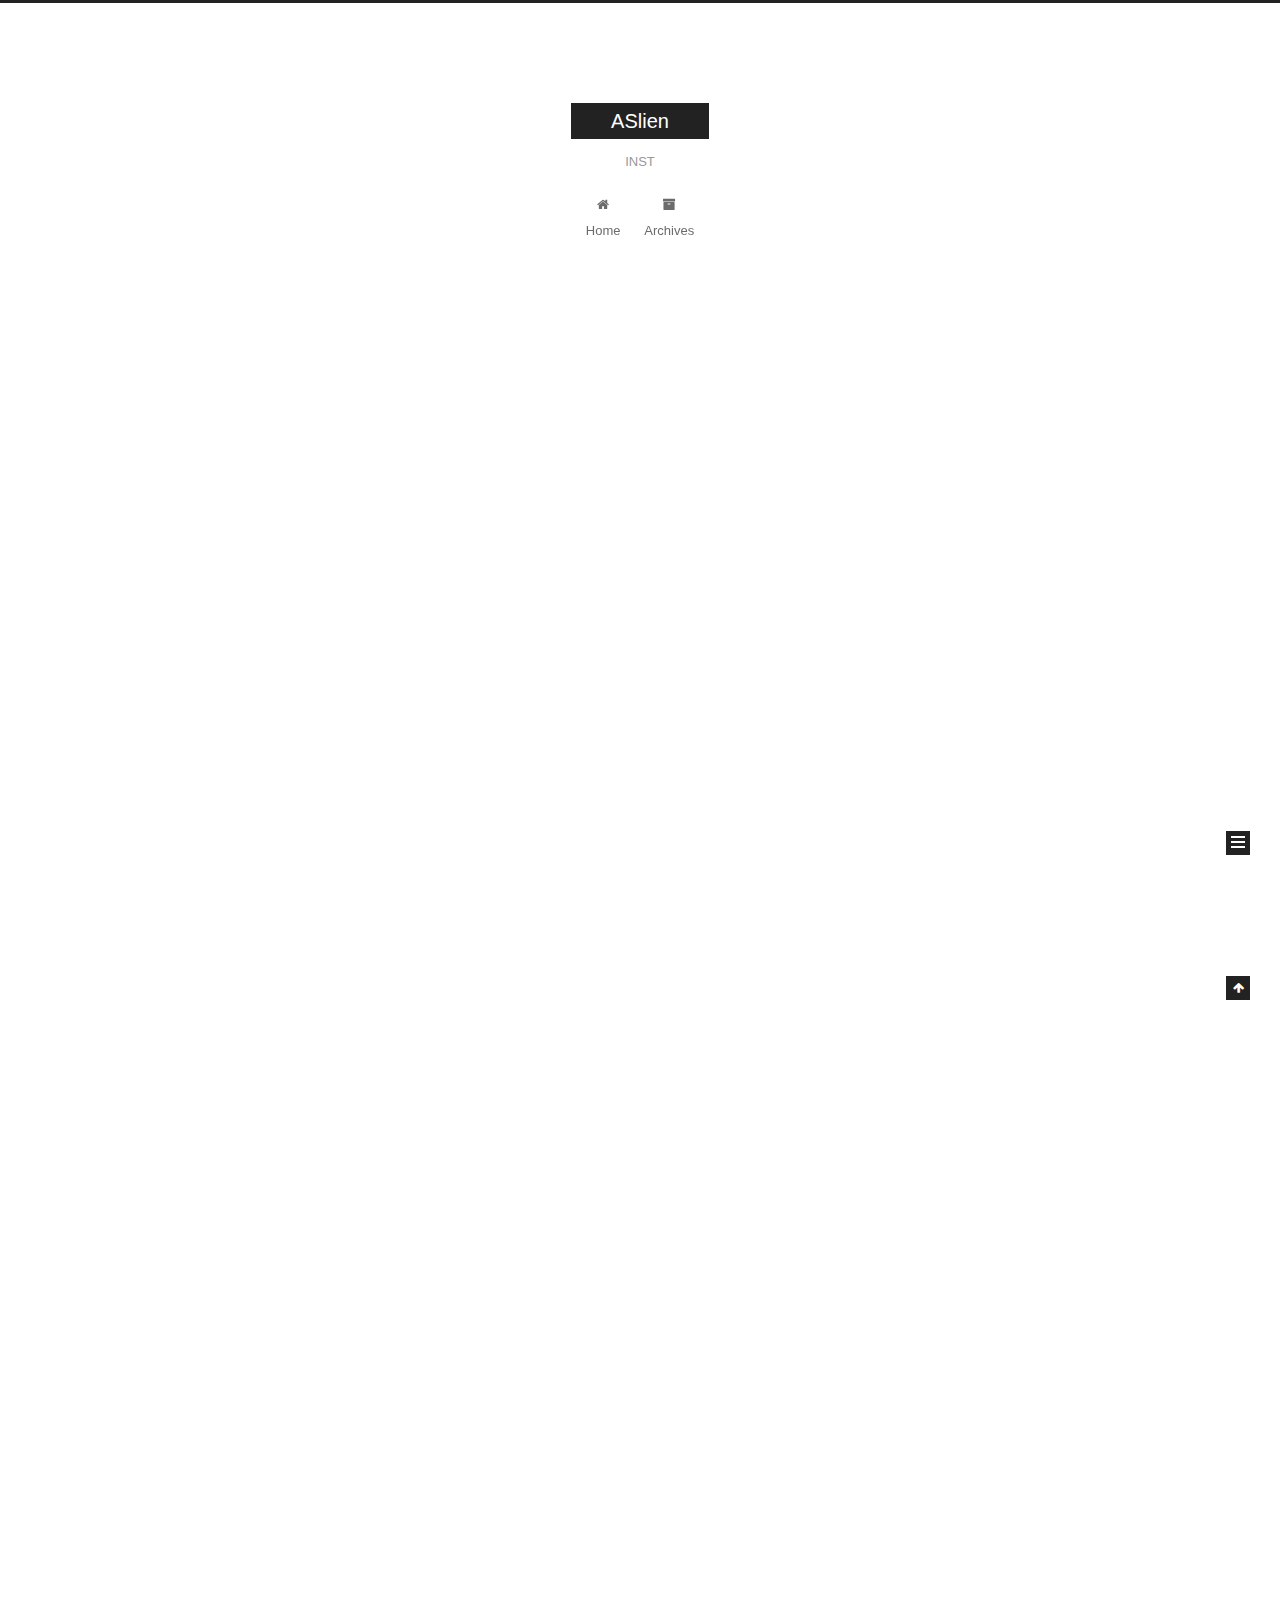
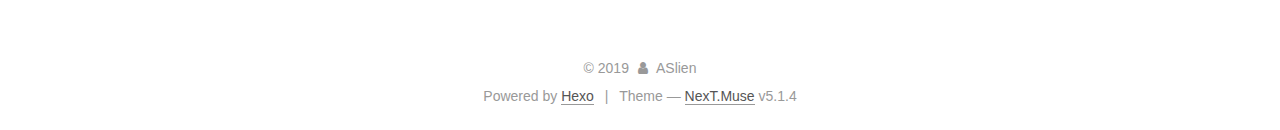
==== commit 9381dcd7: "Site updated: 2019-03-03 21:28:19" ====
--- a/index.html
+++ b/index.html
@@ -79,13 +79,16 @@
 
 
 
+<meta name="description" content="ASlien Personal Page wenjian065">
 <meta property="og:type" content="website">
 <meta property="og:title" content="ASlien">
 <meta property="og:url" content="http://yoursite.com/index.html">
 <meta property="og:site_name" content="ASlien">
+<meta property="og:description" content="ASlien Personal Page wenjian065">
 <meta property="og:locale" content="default">
 <meta name="twitter:card" content="summary">
 <meta name="twitter:title" content="ASlien">
+<meta name="twitter:description" content="ASlien Personal Page wenjian065">
 
 
 
@@ -157,7 +160,7 @@
       </a>
     </div>
       
-        <p class="site-subtitle"></p>
+        <p class="site-subtitle">INST</p>
       
   </div>
 
@@ -500,7 +503,7 @@
           <div class="site-author motion-element" itemprop="author" itemscope itemtype="http://schema.org/Person">
             
               <p class="site-author-name" itemprop="name">ASlien</p>
-              <p class="site-description motion-element" itemprop="description"></p>
+              <p class="site-description motion-element" itemprop="description">ASlien Personal Page wenjian065</p>
           </div>
 
           <nav class="site-state motion-element">
--- a/css/main.css
+++ b/css/main.css
@@ -1822,7 +1822,7 @@
   width: 4px;
   height: 4px;
   border-radius: 50%;
-  background: #4ff;
+  background: #b8619a;
 }
 .links-of-blogroll {
   font-size: 13px;
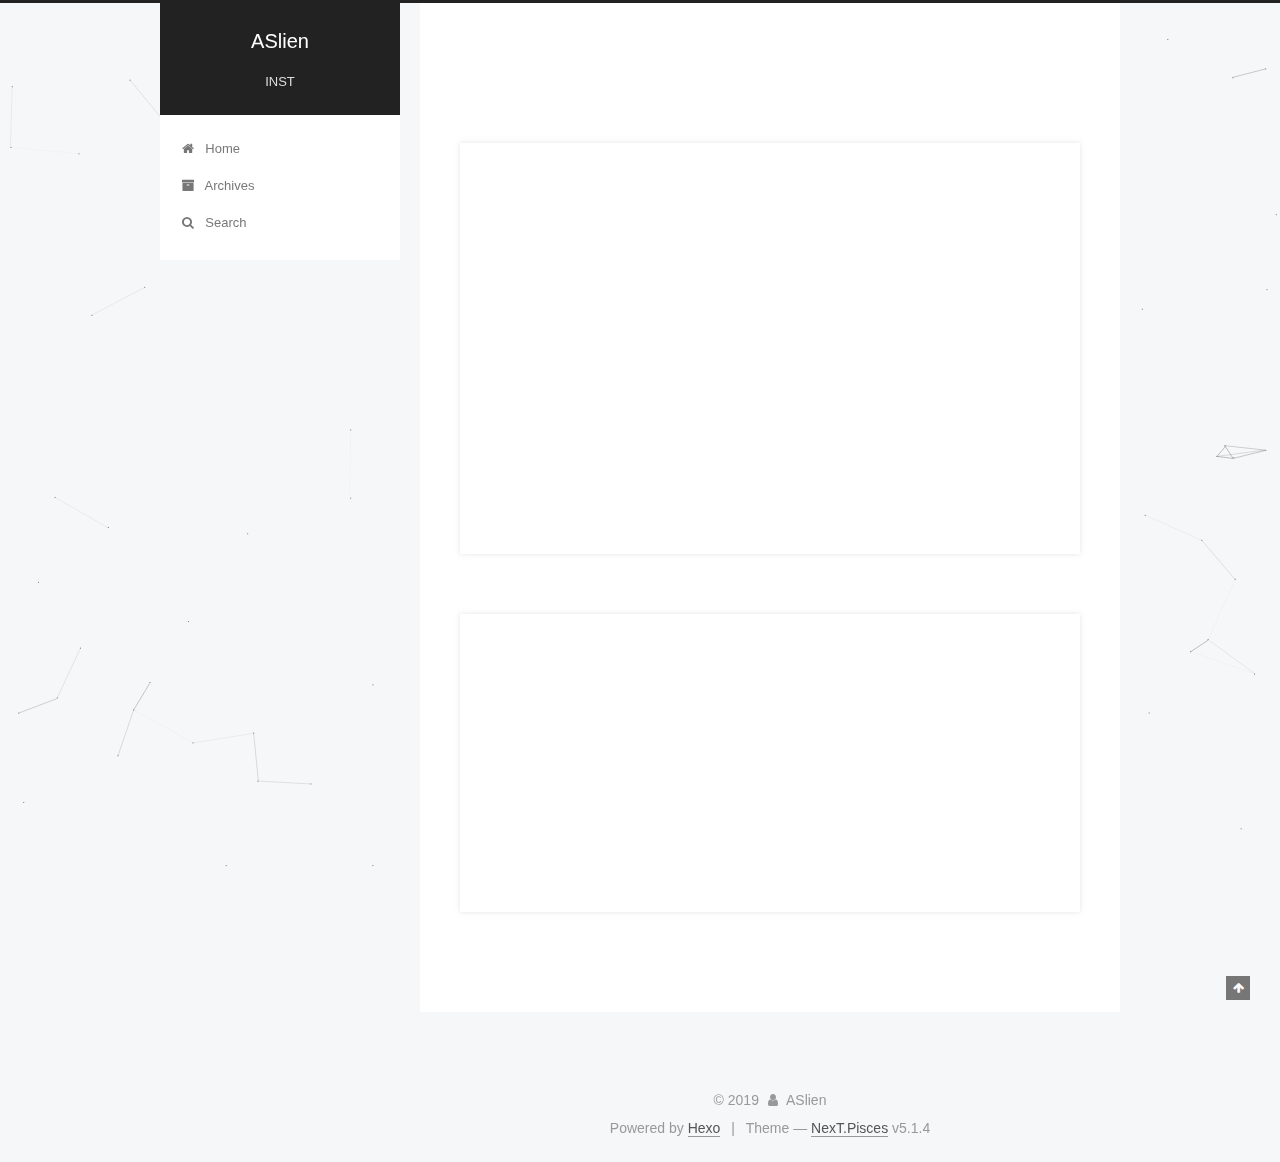
==== commit 392d7b56: "Site updated: 2019-03-03 21:57:59" ====
--- a/index.html
+++ b/index.html
@@ -5,7 +5,7 @@
   
 
 
-<html class="theme-next muse use-motion" lang>
+<html class="theme-next pisces use-motion" lang>
 <head><meta name="generator" content="Hexo 3.8.0">
   <meta charset="UTF-8">
 <meta http-equiv="X-UA-Compatible" content="IE=edge">
@@ -96,7 +96,7 @@
   var NexT = window.NexT || {};
   var CONFIG = {
     root: '/',
-    scheme: 'Muse',
+    scheme: 'Pisces',
     version: '5.1.4',
     sidebar: {"position":"left","display":"post","offset":12,"b2t":false,"scrollpercent":false,"onmobile":false},
     fancybox: true,
@@ -201,9 +201,41 @@
       
 
       
+        <li class="menu-item menu-item-search">
+          
+            <a href="javascript:;" class="popup-trigger">
+          
+            
+              <i class="menu-item-icon fa fa-search fa-fw"></i> <br>
+            
+            Search
+          </a>
+        </li>
+      
     </ul>
   
 
+  
+    <div class="site-search">
+      
+  <div class="popup search-popup local-search-popup">
+  <div class="local-search-header clearfix">
+    <span class="search-icon">
+      <i class="fa fa-search"></i>
+    </span>
+    <span class="popup-btn-close">
+      <i class="fa fa-times-circle"></i>
+    </span>
+    <div class="local-search-input-wrapper">
+      <input autocomplete="off" placeholder="Searching..." spellcheck="false" type="text" id="local-search-input">
+    </div>
+  </div>
+  <div id="local-search-result"></div>
+</div>
+
+
+
+    </div>
   
 </nav>
 
@@ -303,9 +335,16 @@
       
         
           
-            <p>我仍未忘记,那天花开的日子</p>
-
-          
+          我仍未忘记,那天花开的日子
+
+          
+          <!--noindex-->
+          <div class="post-button text-center">
+            <a class="btn" href="/2019/03/03/Hello/#more" rel="contents">
+              Read more &raquo;
+            </a>
+          </div>
+          <!--/noindex-->
         
       
     </div>
@@ -423,17 +462,15 @@
       
         
           
-            <p>Welcome to <a href="https://hexo.io/" target="_blank" rel="noopener">Hexo</a>! This is your very first post. Check <a href="https://hexo.io/docs/" target="_blank" rel="noopener">documentation</a> for more info. If you get any problems when using Hexo, you can find the answer in <a href="https://hexo.io/docs/troubleshooting.html" target="_blank" rel="noopener">troubleshooting</a> or you can ask me on <a href="https://github.com/hexojs/hexo/issues" target="_blank" rel="noopener">GitHub</a>.</p>
-<h2 id="Quick-Start"><a href="#Quick-Start" class="headerlink" title="Quick Start"></a>Quick Start</h2><h3 id="Create-a-new-post"><a href="#Create-a-new-post" class="headerlink" title="Create a new post"></a>Create a new post</h3><figure class="highlight bash"><table><tr><td class="gutter"><pre><span class="line">1</span><br></pre></td><td class="code"><pre><span class="line">$ hexo new <span class="string">"My New Post"</span></span><br></pre></td></tr></table></figure>
-<p>More info: <a href="https://hexo.io/docs/writing.html" target="_blank" rel="noopener">Writing</a></p>
-<h3 id="Run-server"><a href="#Run-server" class="headerlink" title="Run server"></a>Run server</h3><figure class="highlight bash"><table><tr><td class="gutter"><pre><span class="line">1</span><br></pre></td><td class="code"><pre><span class="line">$ hexo server</span><br></pre></td></tr></table></figure>
-<p>More info: <a href="https://hexo.io/docs/server.html" target="_blank" rel="noopener">Server</a></p>
-<h3 id="Generate-static-files"><a href="#Generate-static-files" class="headerlink" title="Generate static files"></a>Generate static files</h3><figure class="highlight bash"><table><tr><td class="gutter"><pre><span class="line">1</span><br></pre></td><td class="code"><pre><span class="line">$ hexo generate</span><br></pre></td></tr></table></figure>
-<p>More info: <a href="https://hexo.io/docs/generating.html" target="_blank" rel="noopener">Generating</a></p>
-<h3 id="Deploy-to-remote-sites"><a href="#Deploy-to-remote-sites" class="headerlink" title="Deploy to remote sites"></a>Deploy to remote sites</h3><figure class="highlight bash"><table><tr><td class="gutter"><pre><span class="line">1</span><br></pre></td><td class="code"><pre><span class="line">$ hexo deploy</span><br></pre></td></tr></table></figure>
-<p>More info: <a href="https://hexo.io/docs/deployment.html" target="_blank" rel="noopener">Deployment</a></p>
-
-          
+          Welcome to Hexo! This is your very first post. Check documentation for more info. If you get any problems when using Hexo, you can find the answer in 
+          ...
+          <!--noindex-->
+          <div class="post-button text-center">
+            <a class="btn" href="/2019/03/03/hello-world/#more" rel="contents">
+              Read more &raquo;
+            </a>
+          </div>
+          <!--/noindex-->
         
       
     </div>
@@ -572,7 +609,7 @@
 
 
 
-  <div class="theme-info">Theme &mdash; <a class="theme-link" target="_blank" href="https://github.com/iissnan/hexo-theme-next">NexT.Muse</a> v5.1.4</div>
+  <div class="theme-info">Theme &mdash; <a class="theme-link" target="_blank" href="https://github.com/iissnan/hexo-theme-next">NexT.Pisces</a> v5.1.4</div>
 
 
 
@@ -619,6 +656,8 @@
   
 
 
+  
+
 
 
 
@@ -659,6 +698,11 @@
     <script type="text/javascript" src="/lib/fancybox/source/jquery.fancybox.pack.js?v=2.1.5"></script>
   
 
+  
+  
+    <script type="text/javascript" src="/lib/canvas-nest/canvas-nest.min.js"></script>
+  
+
 
   
 
@@ -672,6 +716,13 @@
   
   
 
+
+  <script type="text/javascript" src="/js/src/affix.js?v=5.1.4"></script>
+
+  <script type="text/javascript" src="/js/src/schemes/pisces.js?v=5.1.4"></script>
+
+
+
   
 
   
@@ -715,6 +766,323 @@
 
 
   
+
+  <script type="text/javascript">
+    // Popup Window;
+    var isfetched = false;
+    var isXml = true;
+    // Search DB path;
+    var search_path = "";
+    if (search_path.length === 0) {
+      search_path = "search.xml";
+    } else if (/json$/i.test(search_path)) {
+      isXml = false;
+    }
+    var path = "/" + search_path;
+    // monitor main search box;
+
+    var onPopupClose = function (e) {
+      $('.popup').hide();
+      $('#local-search-input').val('');
+      $('.search-result-list').remove();
+      $('#no-result').remove();
+      $(".local-search-pop-overlay").remove();
+      $('body').css('overflow', '');
+    }
+
+    function proceedsearch() {
+      $("body")
+        .append('<div class="search-popup-overlay local-search-pop-overlay"></div>')
+        .css('overflow', 'hidden');
+      $('.search-popup-overlay').click(onPopupClose);
+      $('.popup').toggle();
+      var $localSearchInput = $('#local-search-input');
+      $localSearchInput.attr("autocapitalize", "none");
+      $localSearchInput.attr("autocorrect", "off");
+      $localSearchInput.focus();
+    }
+
+    // search function;
+    var searchFunc = function(path, search_id, content_id) {
+      'use strict';
+
+      // start loading animation
+      $("body")
+        .append('<div class="search-popup-overlay local-search-pop-overlay">' +
+          '<div id="search-loading-icon">' +
+          '<i class="fa fa-spinner fa-pulse fa-5x fa-fw"></i>' +
+          '</div>' +
+          '</div>')
+        .css('overflow', 'hidden');
+      $("#search-loading-icon").css('margin', '20% auto 0 auto').css('text-align', 'center');
+
+      $.ajax({
+        url: path,
+        dataType: isXml ? "xml" : "json",
+        async: true,
+        success: function(res) {
+          // get the contents from search data
+          isfetched = true;
+          $('.popup').detach().appendTo('.header-inner');
+          var datas = isXml ? $("entry", res).map(function() {
+            return {
+              title: $("title", this).text(),
+              content: $("content",this).text(),
+              url: $("url" , this).text()
+            };
+          }).get() : res;
+          var input = document.getElementById(search_id);
+          var resultContent = document.getElementById(content_id);
+          var inputEventFunction = function() {
+            var searchText = input.value.trim().toLowerCase();
+            var keywords = searchText.split(/[\s\-]+/);
+            if (keywords.length > 1) {
+              keywords.push(searchText);
+            }
+            var resultItems = [];
+            if (searchText.length > 0) {
+              // perform local searching
+              datas.forEach(function(data) {
+                var isMatch = false;
+                var hitCount = 0;
+                var searchTextCount = 0;
+                var title = data.title.trim();
+                var titleInLowerCase = title.toLowerCase();
+                var content = data.content.trim().replace(/<[^>]+>/g,"");
+                var contentInLowerCase = content.toLowerCase();
+                var articleUrl = decodeURIComponent(data.url);
+                var indexOfTitle = [];
+                var indexOfContent = [];
+                // only match articles with not empty titles
+                if(title != '') {
+                  keywords.forEach(function(keyword) {
+                    function getIndexByWord(word, text, caseSensitive) {
+                      var wordLen = word.length;
+                      if (wordLen === 0) {
+                        return [];
+                      }
+                      var startPosition = 0, position = [], index = [];
+                      if (!caseSensitive) {
+                        text = text.toLowerCase();
+                        word = word.toLowerCase();
+                      }
+                      while ((position = text.indexOf(word, startPosition)) > -1) {
+                        index.push({position: position, word: word});
+                        startPosition = position + wordLen;
+                      }
+                      return index;
+                    }
+
+                    indexOfTitle = indexOfTitle.concat(getIndexByWord(keyword, titleInLowerCase, false));
+                    indexOfContent = indexOfContent.concat(getIndexByWord(keyword, contentInLowerCase, false));
+                  });
+                  if (indexOfTitle.length > 0 || indexOfContent.length > 0) {
+                    isMatch = true;
+                    hitCount = indexOfTitle.length + indexOfContent.length;
+                  }
+                }
+
+                // show search results
+
+                if (isMatch) {
+                  // sort index by position of keyword
+
+                  [indexOfTitle, indexOfContent].forEach(function (index) {
+                    index.sort(function (itemLeft, itemRight) {
+                      if (itemRight.position !== itemLeft.position) {
+                        return itemRight.position - itemLeft.position;
+                      } else {
+                        return itemLeft.word.length - itemRight.word.length;
+                      }
+                    });
+                  });
+
+                  // merge hits into slices
+
+                  function mergeIntoSlice(text, start, end, index) {
+                    var item = index[index.length - 1];
+                    var position = item.position;
+                    var word = item.word;
+                    var hits = [];
+                    var searchTextCountInSlice = 0;
+                    while (position + word.length <= end && index.length != 0) {
+                      if (word === searchText) {
+                        searchTextCountInSlice++;
+                      }
+                      hits.push({position: position, length: word.length});
+                      var wordEnd = position + word.length;
+
+                      // move to next position of hit
+
+                      index.pop();
+                      while (index.length != 0) {
+                        item = index[index.length - 1];
+                        position = item.position;
+                        word = item.word;
+                        if (wordEnd > position) {
+                          index.pop();
+                        } else {
+                          break;
+                        }
+                      }
+                    }
+                    searchTextCount += searchTextCountInSlice;
+                    return {
+                      hits: hits,
+                      start: start,
+                      end: end,
+                      searchTextCount: searchTextCountInSlice
+                    };
+                  }
+
+                  var slicesOfTitle = [];
+                  if (indexOfTitle.length != 0) {
+                    slicesOfTitle.push(mergeIntoSlice(title, 0, title.length, indexOfTitle));
+                  }
+
+                  var slicesOfContent = [];
+                  while (indexOfContent.length != 0) {
+                    var item = indexOfContent[indexOfContent.length - 1];
+                    var position = item.position;
+                    var word = item.word;
+                    // cut out 100 characters
+                    var start = position - 20;
+                    var end = position + 80;
+                    if(start < 0){
+                      start = 0;
+                    }
+                    if (end < position + word.length) {
+                      end = position + word.length;
+                    }
+                    if(end > content.length){
+                      end = content.length;
+                    }
+                    slicesOfContent.push(mergeIntoSlice(content, start, end, indexOfContent));
+                  }
+
+                  // sort slices in content by search text's count and hits' count
+
+                  slicesOfContent.sort(function (sliceLeft, sliceRight) {
+                    if (sliceLeft.searchTextCount !== sliceRight.searchTextCount) {
+                      return sliceRight.searchTextCount - sliceLeft.searchTextCount;
+                    } else if (sliceLeft.hits.length !== sliceRight.hits.length) {
+                      return sliceRight.hits.length - sliceLeft.hits.length;
+                    } else {
+                      return sliceLeft.start - sliceRight.start;
+                    }
+                  });
+
+                  // select top N slices in content
+
+                  var upperBound = parseInt('1');
+                  if (upperBound >= 0) {
+                    slicesOfContent = slicesOfContent.slice(0, upperBound);
+                  }
+
+                  // highlight title and content
+
+                  function highlightKeyword(text, slice) {
+                    var result = '';
+                    var prevEnd = slice.start;
+                    slice.hits.forEach(function (hit) {
+                      result += text.substring(prevEnd, hit.position);
+                      var end = hit.position + hit.length;
+                      result += '<b class="search-keyword">' + text.substring(hit.position, end) + '</b>';
+                      prevEnd = end;
+                    });
+                    result += text.substring(prevEnd, slice.end);
+                    return result;
+                  }
+
+                  var resultItem = '';
+
+                  if (slicesOfTitle.length != 0) {
+                    resultItem += "<li><a href='" + articleUrl + "' class='search-result-title'>" + highlightKeyword(title, slicesOfTitle[0]) + "</a>";
+                  } else {
+                    resultItem += "<li><a href='" + articleUrl + "' class='search-result-title'>" + title + "</a>";
+                  }
+
+                  slicesOfContent.forEach(function (slice) {
+                    resultItem += "<a href='" + articleUrl + "'>" +
+                      "<p class=\"search-result\">" + highlightKeyword(content, slice) +
+                      "...</p>" + "</a>";
+                  });
+
+                  resultItem += "</li>";
+                  resultItems.push({
+                    item: resultItem,
+                    searchTextCount: searchTextCount,
+                    hitCount: hitCount,
+                    id: resultItems.length
+                  });
+                }
+              })
+            };
+            if (keywords.length === 1 && keywords[0] === "") {
+              resultContent.innerHTML = '<div id="no-result"><i class="fa fa-search fa-5x" /></div>'
+            } else if (resultItems.length === 0) {
+              resultContent.innerHTML = '<div id="no-result"><i class="fa fa-frown-o fa-5x" /></div>'
+            } else {
+              resultItems.sort(function (resultLeft, resultRight) {
+                if (resultLeft.searchTextCount !== resultRight.searchTextCount) {
+                  return resultRight.searchTextCount - resultLeft.searchTextCount;
+                } else if (resultLeft.hitCount !== resultRight.hitCount) {
+                  return resultRight.hitCount - resultLeft.hitCount;
+                } else {
+                  return resultRight.id - resultLeft.id;
+                }
+              });
+              var searchResultList = '<ul class=\"search-result-list\">';
+              resultItems.forEach(function (result) {
+                searchResultList += result.item;
+              })
+              searchResultList += "</ul>";
+              resultContent.innerHTML = searchResultList;
+            }
+          }
+
+          if ('auto' === 'auto') {
+            input.addEventListener('input', inputEventFunction);
+          } else {
+            $('.search-icon').click(inputEventFunction);
+            input.addEventListener('keypress', function (event) {
+              if (event.keyCode === 13) {
+                inputEventFunction();
+              }
+            });
+          }
+
+          // remove loading animation
+          $(".local-search-pop-overlay").remove();
+          $('body').css('overflow', '');
+
+          proceedsearch();
+        }
+      });
+    }
+
+    // handle and trigger popup window;
+    $('.popup-trigger').click(function(e) {
+      e.stopPropagation();
+      if (isfetched === false) {
+        searchFunc(path, 'local-search-input', 'local-search-result');
+      } else {
+        proceedsearch();
+      };
+    });
+
+    $('.popup-btn-close').click(onPopupClose);
+    $('.popup').click(function(e){
+      e.stopPropagation();
+    });
+    $(document).on('keyup', function (event) {
+      var shouldDismissSearchPopup = event.which === 27 &&
+        $('.search-popup').is(':visible');
+      if (shouldDismissSearchPopup) {
+        onPopupClose();
+      }
+    });
+  </script>
 
 
 
--- a/css/main.css
+++ b/css/main.css
@@ -189,7 +189,7 @@
   font-size: 14px;
   line-height: 2;
   color: #555;
-  background: #fff;
+  background: #f5f7f9;
 }
 @media (max-width: 767px) {
   body {
@@ -653,8 +653,8 @@
 @media (min-width: 992px) {
   .full-image.full-image.full-image.full-image {
     max-width: none;
-    width: 110%;
-    margin: 25px -5%;
+    width: 118%;
+    margin: 0 -9%;
   }
 }
 .blockquote-center,
@@ -940,11 +940,11 @@
   display: inline-block;
   padding: 0 20px;
   font-size: 14px;
-  color: #fff;
-  background: #222;
-  border: 2px solid #222;
+  color: #555;
+  background: #fff;
+  border: 2px solid #555;
   text-decoration: none;
-  border-radius: 0;
+  border-radius: 2px;
   transition-property: background-color;
   transition-duration: 0.2s;
   transition-timing-function: ease-in-out;
@@ -953,8 +953,8 @@
 }
 .btn:hover {
   border-color: #222;
-  color: #222;
-  background: #fff;
+  color: #fff;
+  background: #222;
 }
 .btn +.btn {
   margin: 0 0 8px 8px;
@@ -1066,7 +1066,7 @@
   width: 24px;
   background: #222;
   font-size: 12px;
-  opacity: 1;
+  opacity: 0.6;
   color: #fff;
   cursor: pointer;
   text-align: center;
@@ -1087,7 +1087,7 @@
   }
 }
 .back-to-top.back-to-top-on {
-  bottom: 19px;
+  bottom: 30px;
 }
 .header {
   background: transparent;
@@ -1136,7 +1136,7 @@
 .site-subtitle {
   margin-top: 10px;
   font-size: 13px;
-  color: #999;
+  color: #ddd;
 }
 .use-motion .brand {
   opacity: 0;
@@ -1209,7 +1209,8 @@
   transition-timing-function: ease-in-out;
   transition-delay: 0s;
 }
-.menu .menu-item a:hover {
+.menu .menu-item a:hover,
+.menu-item-active a {
   border-bottom-color: #222;
 }
 .menu .menu-item .fa {
@@ -1738,20 +1739,20 @@
   display: block;
   margin: 0 auto;
   padding: 2px;
-  max-width: 96px;
+  max-width: 120px;
   height: auto;
-  border: 2px solid #333;
+  border: 1px solid #eee;
 }
 .site-author-name {
-  margin: 5px 0 0;
+  margin: 0;
   text-align: center;
-  color: #f5f5f5;
-  font-weight: normal;
+  color: #222;
+  font-weight: 600;
 }
 .site-description {
-  margin-top: 5px;
+  margin-top: 0;
   text-align: center;
-  font-size: 14px;
+  font-size: 13px;
   color: #999;
 }
 .site-state {
@@ -1763,7 +1764,7 @@
 .site-state-item {
   display: inline-block;
   padding: 0 15px;
-  border-left: 1px solid #333;
+  border-left: 1px solid #eee;
 }
 .site-state-item:first-child {
   border-left: none;
@@ -1776,11 +1777,11 @@
   text-align: center;
   color: inherit;
   font-weight: 600;
-  font-size: 18px;
+  font-size: 16px;
 }
 .site-state-item-name {
   font-size: 13px;
-  color: inherit;
+  color: #999;
 }
 .feed-link {
   margin-top: 20px;
@@ -1822,7 +1823,7 @@
   width: 4px;
   height: 4px;
   border-radius: 50%;
-  background: #b8619a;
+  background: #c9e34b;
 }
 .links-of-blogroll {
   font-size: 13px;
@@ -1860,7 +1861,7 @@
   color: #555;
 }
 .sidebar-nav li:hover {
-  color: #f5f5f5;
+  color: #fc6423;
 }
 .page-post-detail .sidebar-nav-toc {
   padding: 0 5px;
@@ -1869,11 +1870,11 @@
   margin-left: 10px;
 }
 .sidebar-nav .sidebar-nav-active {
-  color: #87daff;
-  border-bottom-color: #87daff;
+  color: #fc6423;
+  border-bottom-color: #fc6423;
 }
 .sidebar-nav .sidebar-nav-active:hover {
-  color: #87daff;
+  color: #fc6423;
 }
 .sidebar-panel {
   display: none;
@@ -1906,12 +1907,12 @@
   transition-timing-function: ease-in-out;
   transition-delay: 0s;
   transition-property: all;
-  color: #999;
-  border-bottom-color: #555;
+  color: #666;
+  border-bottom-color: #ccc;
 }
 .post-toc ol a:hover {
-  color: #ccc;
-  border-bottom-color: #ccc;
+  color: #000;
+  border-bottom-color: #000;
 }
 .post-toc .nav-item {
   overflow: hidden;
@@ -1933,14 +1934,14 @@
   display: block;
 }
 .post-toc .nav .active > a {
-  color: #87daff;
-  border-bottom-color: #87daff;
+  color: #fc6423;
+  border-bottom-color: #fc6423;
 }
 .post-toc .nav .active-current > a {
-  color: #87daff;
+  color: #fc6423;
 }
 .post-toc .nav .active-current > a:hover {
-  color: #87daff;
+  color: #fc6423;
 }
 .footer {
   font-size: 14px;
@@ -2345,6 +2346,16 @@
   transform: translate(-50%, -50%);
   color: #ccc;
 }
+@media (min-width: 768px) and (max-width: 991px) {
+  .busuanzi-count {
+    width: auto;
+  }
+}
+@media (max-width: 767px) {
+  .busuanzi-count {
+    width: auto;
+  }
+}
 .site-uv,
 .site-pv,
 .page-pv {
@@ -2580,83 +2591,410 @@
   }
 }
 .page-post-detail .sidebar-toggle-line {
-  background: #87daff;
+  background: #fc6423;
 }
 .page-post-detail .comments {
   overflow: hidden;
 }
-@media (max-width: 767px) {
-  .header-inner,
-  .container .main-inner,
+.header {
+  position: relative;
+  margin: 0 auto;
+  width: 960px;
+}
+@media (min-width: 768px) and (max-width: 991px) {
+  .header {
+    width: auto;
+  }
+}
+@media (max-width: 767px) {
+  .header {
+    width: auto;
+  }
+}
+.header-inner {
+  position: absolute;
+  top: 0;
+  overflow: hidden;
+  padding: 0;
+  width: 240px;
+  background: #fff;
+  box-shadow: initial;
+  border-radius: initial;
+}
+@media (min-width: 1600px) {
+  .container .header-inner {
+    width: 240px;
+  }
+}
+@media (min-width: 768px) and (max-width: 991px) {
+  .header-inner {
+    position: relative;
+    width: auto;
+    border-radius: initial;
+  }
+}
+@media (max-width: 767px) {
+  .header-inner {
+    position: relative;
+    width: auto;
+    border-radius: initial;
+  }
+}
+.main:before,
+.main:after {
+  content: " ";
+  display: table;
+}
+.main:after {
+  clear: both;
+}
+@media (min-width: 768px) and (max-width: 991px) {
+  .main {
+    padding-bottom: 100px;
+  }
+}
+@media (max-width: 767px) {
+  .main {
+    padding-bottom: 100px;
+  }
+}
+.container .main-inner {
+  width: 960px;
+}
+@media (min-width: 768px) and (max-width: 991px) {
+  .container .main-inner {
+    width: auto;
+  }
+}
+@media (max-width: 767px) {
+  .container .main-inner {
+    width: auto;
+  }
+}
+.content-wrap {
+  float: right;
+  box-sizing: border-box;
+  padding: 40px;
+  width: 700px;
+  background: #fff;
+  min-height: 700px;
+  box-shadow: initial;
+  border-radius: initial;
+}
+@media (min-width: 768px) and (max-width: 991px) {
+  .content-wrap {
+    width: 100%;
+    padding: 20px;
+    border-radius: initial;
+  }
+}
+@media (max-width: 767px) {
+  .content-wrap {
+    width: 100%;
+    padding: 20px;
+    min-height: auto;
+    border-radius: initial;
+  }
+}
+.sidebar {
+  position: static;
+  float: left;
+  margin-top: 300px;
+  width: 240px;
+  background: #f5f7f9;
+  box-shadow: none;
+}
+@media (min-width: 768px) and (max-width: 991px) {
+  .sidebar {
+    display: none;
+  }
+}
+@media (max-width: 767px) {
+  .sidebar {
+    display: none;
+  }
+}
+.sidebar-toggle {
+  display: none;
+}
+.footer-inner {
+  width: 960px;
+  padding-left: 260px;
+}
+@media (min-width: 768px) and (max-width: 991px) {
   .footer-inner {
     width: auto;
-  }
-}
-embed {
-  display: block;
-  margin: 0px auto 25px auto;
-}
-.custom-logo .site-meta-headline {
-  text-align: center;
-}
-.custom-logo .brand {
+    padding-left: 0 !important;
+    padding-right: 0 !important;
+  }
+}
+@media (max-width: 767px) {
+  .footer-inner {
+    width: auto;
+    padding-left: 0 !important;
+    padding-right: 0 !important;
+  }
+}
+.sidebar-position-right .header-inner {
+  right: 0;
+}
+.sidebar-position-right .content-wrap {
+  float: left;
+}
+.sidebar-position-right .sidebar {
+  float: right;
+}
+.sidebar-position-right .footer-inner {
+  padding-left: 0;
+  padding-right: 260px;
+}
+.site-brand-wrapper {
+  position: relative;
+}
+.site-meta {
+  padding: 20px 0;
+  color: #fff;
+  background: #222;
+}
+@media (min-width: 768px) and (max-width: 991px) {
+  .site-meta {
+    box-shadow: 0 0 16px rgba(0,0,0,0.5);
+  }
+}
+@media (max-width: 767px) {
+  .site-meta {
+    box-shadow: 0 0 16px rgba(0,0,0,0.5);
+  }
+}
+.brand {
+  padding: 0;
   background: none;
 }
-.custom-logo .site-title {
-  margin: 10px auto 0;
-  font-size: 24px;
-  color: #222;
-}
-.custom-logo .site-title a {
-  border: none;
-}
-.custom-logo-image {
-  margin: 0 auto;
-  padding: 5px;
-  max-width: 150px;
-  background: #fff;
-}
-@media (max-width: 767px) {
-  .site-nav {
-    position: absolute;
-    left: 0;
-    top: 52px;
-    margin: 0;
-    width: 100%;
-    padding: 0;
-    background: #fff;
-    border-bottom: 1px solid #ddd;
-    z-index: 1030;
-  }
-}
-@media (max-width: 767px) {
-  .menu {
-    text-align: left;
-  }
-}
-@media (max-width: 767px) {
-  .menu .menu-item {
-    display: block;
-    margin: 0 10px;
-    vertical-align: top;
-  }
-}
-@media (max-width: 767px) {
-  .menu .menu-item br {
-    display: none;
-  }
-}
-@media (max-width: 767px) {
-  .menu .menu-item a {
-    padding: 5px 10px;
-  }
-}
-.menu .menu-item .fa {
-  margin-right: 0;
+.brand:hover {
+  color: #fff;
+}
+.site-subtitle {
+  margin: 10px 10px 0;
+  font-weight: initial;
 }
 .site-search form {
   display: none;
 }
+.site-nav {
+  border-top: none;
+}
+@media (min-width: 768px) and (max-width: 991px) {
+  .site-nav {
+    display: none !important;
+  }
+}
+@media (min-width: 768px) and (max-width: 991px) {
+  .site-nav-on {
+    display: block !important;
+  }
+}
+.menu .menu-item {
+  display: block;
+  margin: 0;
+}
+.menu .menu-item a {
+  position: relative;
+  box-sizing: border-box;
+  padding: 5px 20px;
+  text-align: left;
+  line-height: inherit;
+  transition-property: background-color;
+  transition-duration: 0.2s;
+  transition-timing-function: ease-in-out;
+  transition-delay: 0s;
+}
+.menu .menu-item a:hover,
+.menu-item-active a {
+  background: #f9f9f9;
+  border-bottom-color: #fff;
+}
+.menu .menu-item br {
+  display: none;
+}
+.menu-item-active a:after {
+  content: " ";
+  position: absolute;
+  top: 50%;
+  margin-top: -3px;
+  right: 15px;
+  width: 6px;
+  height: 6px;
+  border-radius: 50%;
+  background-color: #bbb;
+}
+.btn-bar {
+  background-color: #fff;
+}
+.site-nav-toggle {
+  left: 20px;
+  top: 50%;
+  -webkit-transform: translateY(-50%);
+  -webkit-transform: translateY(-50%);
+  -moz-transform: translateY(-50%);
+  -ms-transform: translateY(-50%);
+  -o-transform: translateY(-50%);
+  transform: translateY(-50%);
+}
+@media (min-width: 768px) and (max-width: 991px) {
+  .site-nav-toggle {
+    display: block;
+  }
+}
+.use-motion .sidebar .motion-element {
+  opacity: 1;
+}
+.sidebar {
+  margin-left: -100%;
+  right: auto;
+  bottom: auto;
+  -webkit-transform: none;
+}
+.sidebar-inner {
+  box-sizing: border-box;
+  width: 240px;
+  color: #555;
+  background: #fff;
+  box-shadow: initial;
+  border-radius: initial;
+  opacity: 0;
+}
+.sidebar-inner.affix {
+  position: fixed;
+  top: 12px;
+}
+.sidebar-inner.affix-bottom {
+  position: absolute;
+}
+.site-overview {
+  text-align: left;
+}
+.site-author:before,
+.site-author:after {
+  content: " ";
+  display: table;
+}
+.site-author:after {
+  clear: both;
+}
+.sidebar a {
+  color: #555;
+}
+.sidebar a:hover {
+  color: #222;
+}
+.site-state-item {
+  padding: 0 10px;
+}
+.links-of-author-item a:before {
+  display: none;
+}
+.links-of-author-item a {
+  border-bottom: none;
+  text-decoration: underline;
+}
+.feed-link {
+  border-top: 1px dotted #ccc;
+  border-bottom: 1px dotted #ccc;
+  text-align: center;
+}
+.feed-link a {
+  display: block;
+  color: #fc6423;
+  border: none;
+}
+.feed-link a:hover {
+  background: none;
+  color: #e34603;
+}
+.feed-link a:hover i {
+  color: #e34603;
+}
+.links-of-author {
+  display: flex;
+  flex-wrap: wrap;
+  justify-content: center;
+}
+.links-of-author-item {
+  margin: 5px 0 0;
+  width: 50%;
+}
+.links-of-author-item a {
+  max-width: 216px;
+  box-sizing: border-box;
+  display: inline-block;
+  margin-right: 0;
+  margin-bottom: 0;
+  padding: 0 5px;
+  overflow: hidden;
+  white-space: nowrap;
+  text-overflow: ellipsis;
+}
+.links-of-author-item a {
+  display: block;
+  text-decoration: none;
+}
+.links-of-author-item a:hover {
+  border-radius: 4px;
+  background: #eee;
+}
+.links-of-author-item .fa {
+  margin-right: 2px;
+  font-size: 16px;
+}
+.links-of-author-item .fa-globe {
+  font-size: 15px;
+}
+.links-of-blogroll {
+  text-align: center;
+  margin-top: 20px;
+  padding: 3px 0 0;
+  border-top: 1px dotted #ccc;
+}
+.links-of-blogroll-title {
+  margin-top: 0;
+}
+.links-of-blogroll-item {
+  padding: 0;
+}
+.links-of-blogroll-inline:before,
+.links-of-blogroll-inline:after {
+  content: " ";
+  display: table;
+}
+.links-of-blogroll-inline:after {
+  clear: both;
+}
 .links-of-blogroll-inline .links-of-blogroll-item {
-  display: inline-block;
-}
+  margin: 5px 0 0;
+  width: 50%;
+  display: inline-block;
+  width: unset;
+}
+.links-of-blogroll-inline .links-of-blogroll-item a {
+  max-width: 216px;
+  box-sizing: border-box;
+  display: inline-block;
+  margin-right: 0;
+  margin-bottom: 0;
+  padding: 0 5px;
+  overflow: hidden;
+  white-space: nowrap;
+  text-overflow: ellipsis;
+}
+@media (max-width: 767px) {
+  .post-body {
+    text-align: justify;
+  }
+}
+.post {
+  margin-top: 60px;
+  margin-bottom: 60px;
+  padding: 25px;
+  -webkit-box-shadow: 0 0 5px rgba(202,203,203,0.5);
+  -moz-box-shadow: 0 0 5px rgba(202,203,204,0.5);
+}
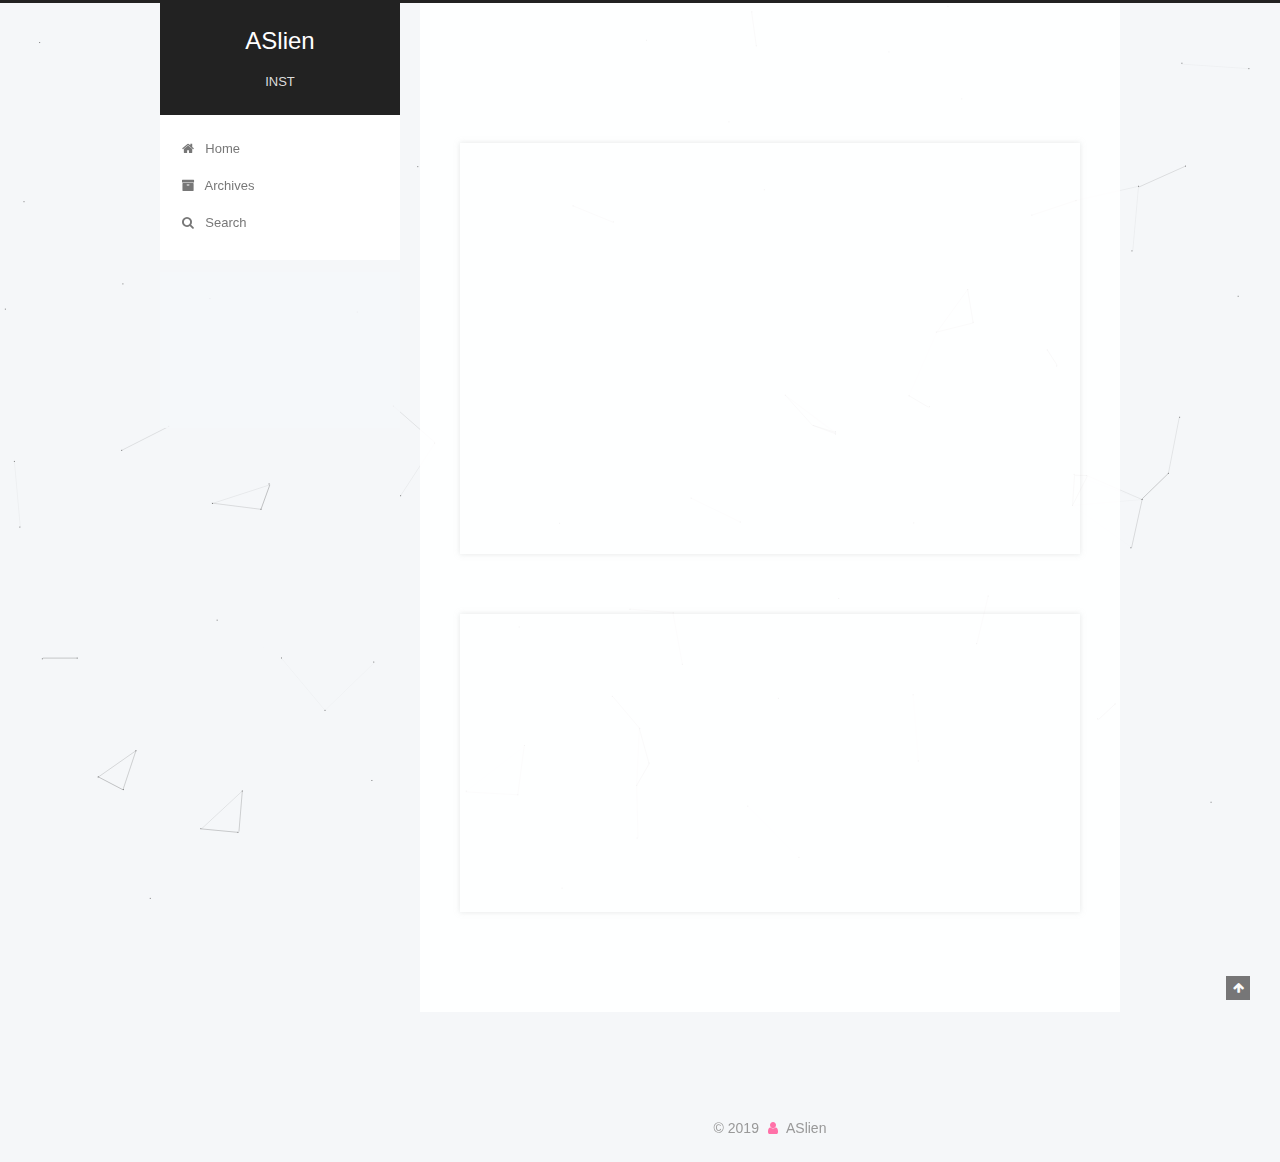
==== commit e1cc9104: "Site updated: 2019-03-03 22:14:33" ====
--- a/index.html
+++ b/index.html
@@ -601,15 +601,9 @@
 </div>
 
 
-  <div class="powered-by">Powered by <a class="theme-link" target="_blank" href="https://hexo.io">Hexo</a></div>
-
-
-
-  <span class="post-meta-divider">|</span>
-
-
-
-  <div class="theme-info">Theme &mdash; <a class="theme-link" target="_blank" href="https://github.com/iissnan/hexo-theme-next">NexT.Pisces</a> v5.1.4</div>
+
+
+
 
 
 
--- a/css/main.css
+++ b/css/main.css
@@ -1642,6 +1642,126 @@
 .fancybox-close:hover {
   border: none;
 }
+#rewardButton {
+  cursor: pointer;
+  border: 0;
+  outline: 0;
+  border-radius: 5px;
+  padding: 0;
+  margin: 0;
+  letter-spacing: normal;
+  text-transform: none;
+  text-indent: 0px;
+  text-shadow: none;
+}
+#rewardButton span {
+  display: inline-block;
+  width: 80px;
+  height: 35px;
+  border-radius: 5px;
+  color: #fff;
+  font-weight: 400;
+  font-style: normal;
+  font-variant: normal;
+  font-stretch: normal;
+  font-size: 18px;
+  font-family: "Microsoft Yahei";
+  background: #f44336;
+}
+#rewardButton span:hover {
+  background: #f7877f;
+}
+#QR {
+  padding-top: 20px;
+}
+#QR a {
+  border: 0;
+}
+#QR img {
+  width: 180px;
+  max-width: 100%;
+  display: inline-block;
+  margin: 0.8em 2em 0 2em;
+}
+#wechat:hover p {
+  animation: roll 0.1s infinite linear;
+  -webkit-animation: roll 0.1s infinite linear;
+  -moz-animation: roll 0.1s infinite linear;
+}
+#alipay:hover p {
+  animation: roll 0.1s infinite linear;
+  -webkit-animation: roll 0.1s infinite linear;
+  -moz-animation: roll 0.1s infinite linear;
+}
+#bitcoin:hover p {
+  animation: roll 0.1s infinite linear;
+  -webkit-animation: roll 0.1s infinite linear;
+  -moz-animation: roll 0.1s infinite linear;
+}
+@-moz-keyframes roll {
+  from {
+    -webkit-transform: rotateZ(30deg);
+    -moz-transform: rotateZ(30deg);
+    -ms-transform: rotateZ(30deg);
+    -o-transform: rotateZ(30deg);
+    transform: rotateZ(30deg);
+  }
+  to {
+    -webkit-transform: rotateZ(-30deg);
+    -moz-transform: rotateZ(-30deg);
+    -ms-transform: rotateZ(-30deg);
+    -o-transform: rotateZ(-30deg);
+    transform: rotateZ(-30deg);
+  }
+}
+@-webkit-keyframes roll {
+  from {
+    -webkit-transform: rotateZ(30deg);
+    -moz-transform: rotateZ(30deg);
+    -ms-transform: rotateZ(30deg);
+    -o-transform: rotateZ(30deg);
+    transform: rotateZ(30deg);
+  }
+  to {
+    -webkit-transform: rotateZ(-30deg);
+    -moz-transform: rotateZ(-30deg);
+    -ms-transform: rotateZ(-30deg);
+    -o-transform: rotateZ(-30deg);
+    transform: rotateZ(-30deg);
+  }
+}
+@-o-keyframes roll {
+  from {
+    -webkit-transform: rotateZ(30deg);
+    -moz-transform: rotateZ(30deg);
+    -ms-transform: rotateZ(30deg);
+    -o-transform: rotateZ(30deg);
+    transform: rotateZ(30deg);
+  }
+  to {
+    -webkit-transform: rotateZ(-30deg);
+    -moz-transform: rotateZ(-30deg);
+    -ms-transform: rotateZ(-30deg);
+    -o-transform: rotateZ(-30deg);
+    transform: rotateZ(-30deg);
+  }
+}
+@keyframes roll {
+  from {
+    -webkit-transform: rotateZ(30deg);
+    -moz-transform: rotateZ(30deg);
+    -ms-transform: rotateZ(30deg);
+    -o-transform: rotateZ(30deg);
+    transform: rotateZ(30deg);
+  }
+  to {
+    -webkit-transform: rotateZ(-30deg);
+    -moz-transform: rotateZ(-30deg);
+    -ms-transform: rotateZ(-30deg);
+    -o-transform: rotateZ(-30deg);
+    transform: rotateZ(-30deg);
+  }
+}
 .rtl.post-body p,
 .rtl.post-body a,
 .rtl.post-body h1,
@@ -1823,7 +1943,7 @@
   width: 4px;
   height: 4px;
   border-radius: 50%;
-  background: #c9e34b;
+  background: #ddffd1;
 }
 .links-of-blogroll {
   font-size: 13px;
@@ -2998,3 +3118,169 @@
   -webkit-box-shadow: 0 0 5px rgba(202,203,203,0.5);
   -moz-box-shadow: 0 0 5px rgba(202,203,204,0.5);
 }
+@media screen and (min-width: 1200px) {
+  body {
+    background-image: url("/images/bg1.jpg");
+    background-repeat: no-repeat;
+    background-attachment: fixed;
+    background-position: 50% 50%;
+    background-size: cover;
+  }
+  #footer a {
+    color: #eee;
+  }
+  .main-inner {
+    background: #fff;
+    opacity: 0.9;
+  }
+  .posts-expand .post-title-link::before {
+    background-image: linear-gradient(90deg, #a166ab 0%, #ef4e7b 25%, #f37055 50%, #ef4e7b 75%, #a166ab 100%);
+  }
+  code {
+    color: #ff7600;
+    background: #fbf7f8;
+    margin: 2px;
+  }
+  .highlight,
+  pre {
+    margin: 5px 0;
+    padding: 5px;
+    border-radius: 3px;
+  }
+  .highlight,
+  code,
+  pre {
+    border: 1px solid #d6d6d6;
+  }
+}
+.site-title {
+  font-size: 24px;
+  font-weight: 400;
+  font-family: 'Damion', "PingFang SC", "Microsoft YaHei", sans-serif;
+}
+#heart {
+  animation: heartAnimate 1.33s ease-in-out infinite;
+}
+.with-love {
+  color: #ff71a8;
+}
+@-moz-keyframes heartAnimate {
+  0%, 100% {
+    -webkit-transform: scale(1);
+    -moz-transform: scale(1);
+    -ms-transform: scale(1);
+    -o-transform: scale(1);
+    transform: scale(1);
+  }
+  10%, 30% {
+    -webkit-transform: scale(0.9);
+    -moz-transform: scale(0.9);
+    -ms-transform: scale(0.9);
+    -o-transform: scale(0.9);
+    transform: scale(0.9);
+  }
+  20%, 40%, 60%, 80% {
+    -webkit-transform: scale(1.1);
+    -moz-transform: scale(1.1);
+    -ms-transform: scale(1.1);
+    -o-transform: scale(1.1);
+    transform: scale(1.1);
+  }
+  50%, 70% {
+    -webkit-transform: scale(1.1);
+    -moz-transform: scale(1.1);
+    -ms-transform: scale(1.1);
+    -o-transform: scale(1.1);
+    transform: scale(1.1);
+  }
+}
+@-webkit-keyframes heartAnimate {
+  0%, 100% {
+    -webkit-transform: scale(1);
+    -moz-transform: scale(1);
+    -ms-transform: scale(1);
+    -o-transform: scale(1);
+    transform: scale(1);
+  }
+  10%, 30% {
+    -webkit-transform: scale(0.9);
+    -moz-transform: scale(0.9);
+    -ms-transform: scale(0.9);
+    -o-transform: scale(0.9);
+    transform: scale(0.9);
+  }
+  20%, 40%, 60%, 80% {
+    -webkit-transform: scale(1.1);
+    -moz-transform: scale(1.1);
+    -ms-transform: scale(1.1);
+    -o-transform: scale(1.1);
+    transform: scale(1.1);
+  }
+  50%, 70% {
+    -webkit-transform: scale(1.1);
+    -moz-transform: scale(1.1);
+    -ms-transform: scale(1.1);
+    -o-transform: scale(1.1);
+    transform: scale(1.1);
+  }
+}
+@-o-keyframes heartAnimate {
+  0%, 100% {
+    -webkit-transform: scale(1);
+    -moz-transform: scale(1);
+    -ms-transform: scale(1);
+    -o-transform: scale(1);
+    transform: scale(1);
+  }
+  10%, 30% {
+    -webkit-transform: scale(0.9);
+    -moz-transform: scale(0.9);
+    -ms-transform: scale(0.9);
+    -o-transform: scale(0.9);
+    transform: scale(0.9);
+  }
+  20%, 40%, 60%, 80% {
+    -webkit-transform: scale(1.1);
+    -moz-transform: scale(1.1);
+    -ms-transform: scale(1.1);
+    -o-transform: scale(1.1);
+    transform: scale(1.1);
+  }
+  50%, 70% {
+    -webkit-transform: scale(1.1);
+    -moz-transform: scale(1.1);
+    -ms-transform: scale(1.1);
+    -o-transform: scale(1.1);
+    transform: scale(1.1);
+  }
+}
+@keyframes heartAnimate {
+  0%, 100% {
+    -webkit-transform: scale(1);
+    -moz-transform: scale(1);
+    -ms-transform: scale(1);
+    -o-transform: scale(1);
+    transform: scale(1);
+  }
+  10%, 30% {
+    -webkit-transform: scale(0.9);
+    -moz-transform: scale(0.9);
+    -ms-transform: scale(0.9);
+    -o-transform: scale(0.9);
+    transform: scale(0.9);
+  }
+  20%, 40%, 60%, 80% {
+    -webkit-transform: scale(1.1);
+    -moz-transform: scale(1.1);
+    -ms-transform: scale(1.1);
+    -o-transform: scale(1.1);
+    transform: scale(1.1);
+  }
+  50%, 70% {
+    -webkit-transform: scale(1.1);
+    -moz-transform: scale(1.1);
+    -ms-transform: scale(1.1);
+    -o-transform: scale(1.1);
+    transform: scale(1.1);
+  }
+}
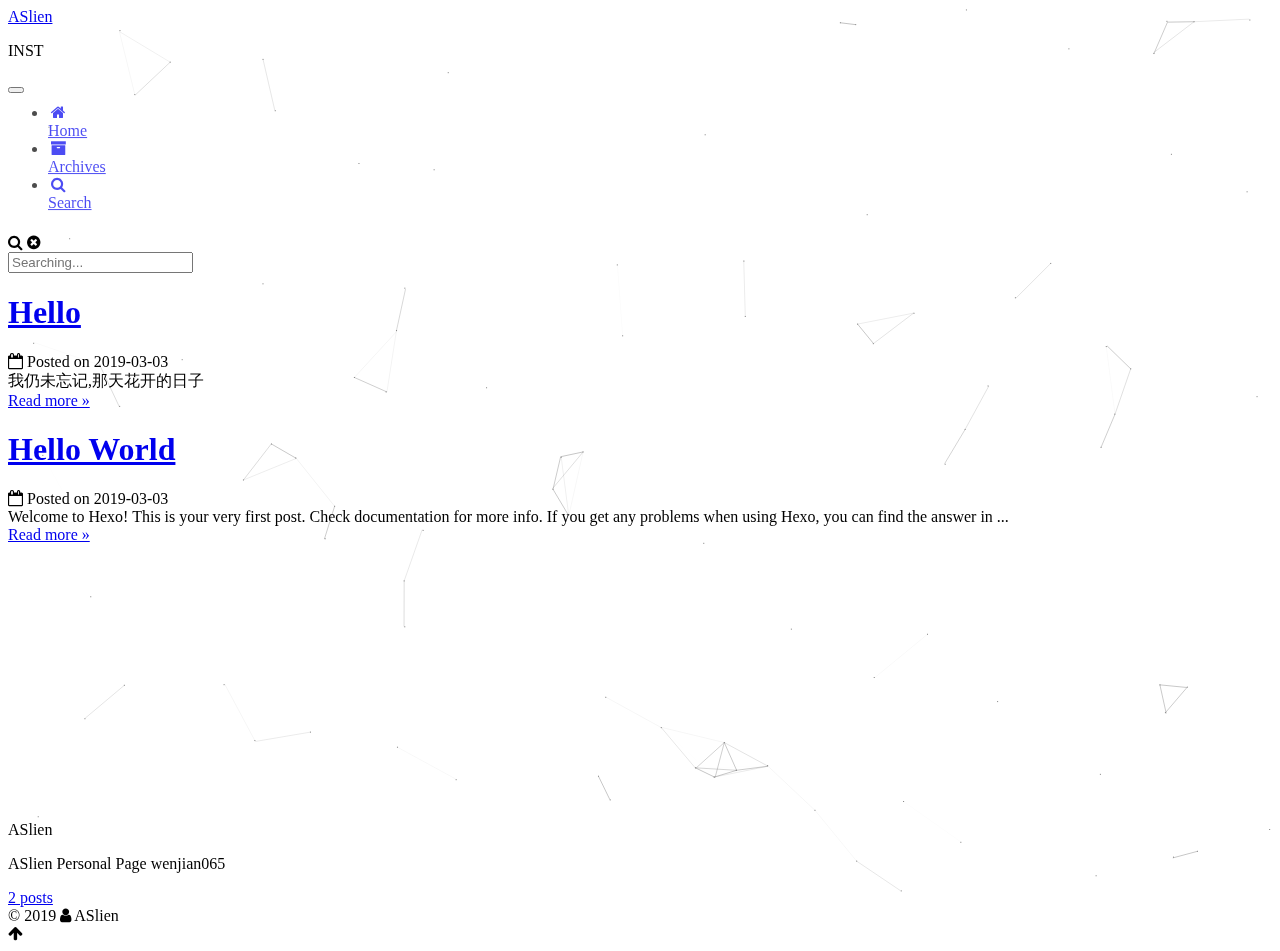
==== commit 8e18ffa4: "Site updated: 2019-03-04 09:16:20" ====
--- a/index.html
+++ b/index.html
@@ -572,7 +572,27 @@
           
           
 
-          
+          <div id="player1" class="aplayer"></div>
+<script src="/js/src/APlayer.min.js"></script>
+<script type="text/javascript">
+var ap = new APlayer({
+    element: document.getElementById('player1'),                       // Optional, player element
+    narrow: false,                                                     // Optional, narrow style
+    autoplay: false,                                                    // Optional, autoplay song(s), not supported by mobile browsers
+    showlrc: 0,                                                        // Optional, show lrc, can be 0, 1, 2, see: ###With lrc
+    mutex: true,                                                       // Optional, pause other players when this player playing
+    theme: '#e6d0b2',                                                  // Optional, theme color, default: #b7daff
+    mode: 'random',                                                    // Optional, play mode, can be `random` `single` `circulation`(loop) `order`(no loop), default: `circulation`
+    preload: 'metadata',                                               // Optional, the way to load music, can be 'none' 'metadata' 'auto', default: 'auto'
+    listmaxheight: '513px',                                             // Optional, max height of play list
+    music: {                                                           // Required, music info, see: ###With playlist
+        title: '你曾是少年',                                          // Required, music title
+        author: 'cover',                                              // Required, music author
+        url: 'http://stream.p4.no/p5oslo_mp3_hq',                // Required, music url
+        pic: '/images/visitor.jpg',                                   // Optional, music picture
+    }
+});
+</script>
 
         </div>
       </section>
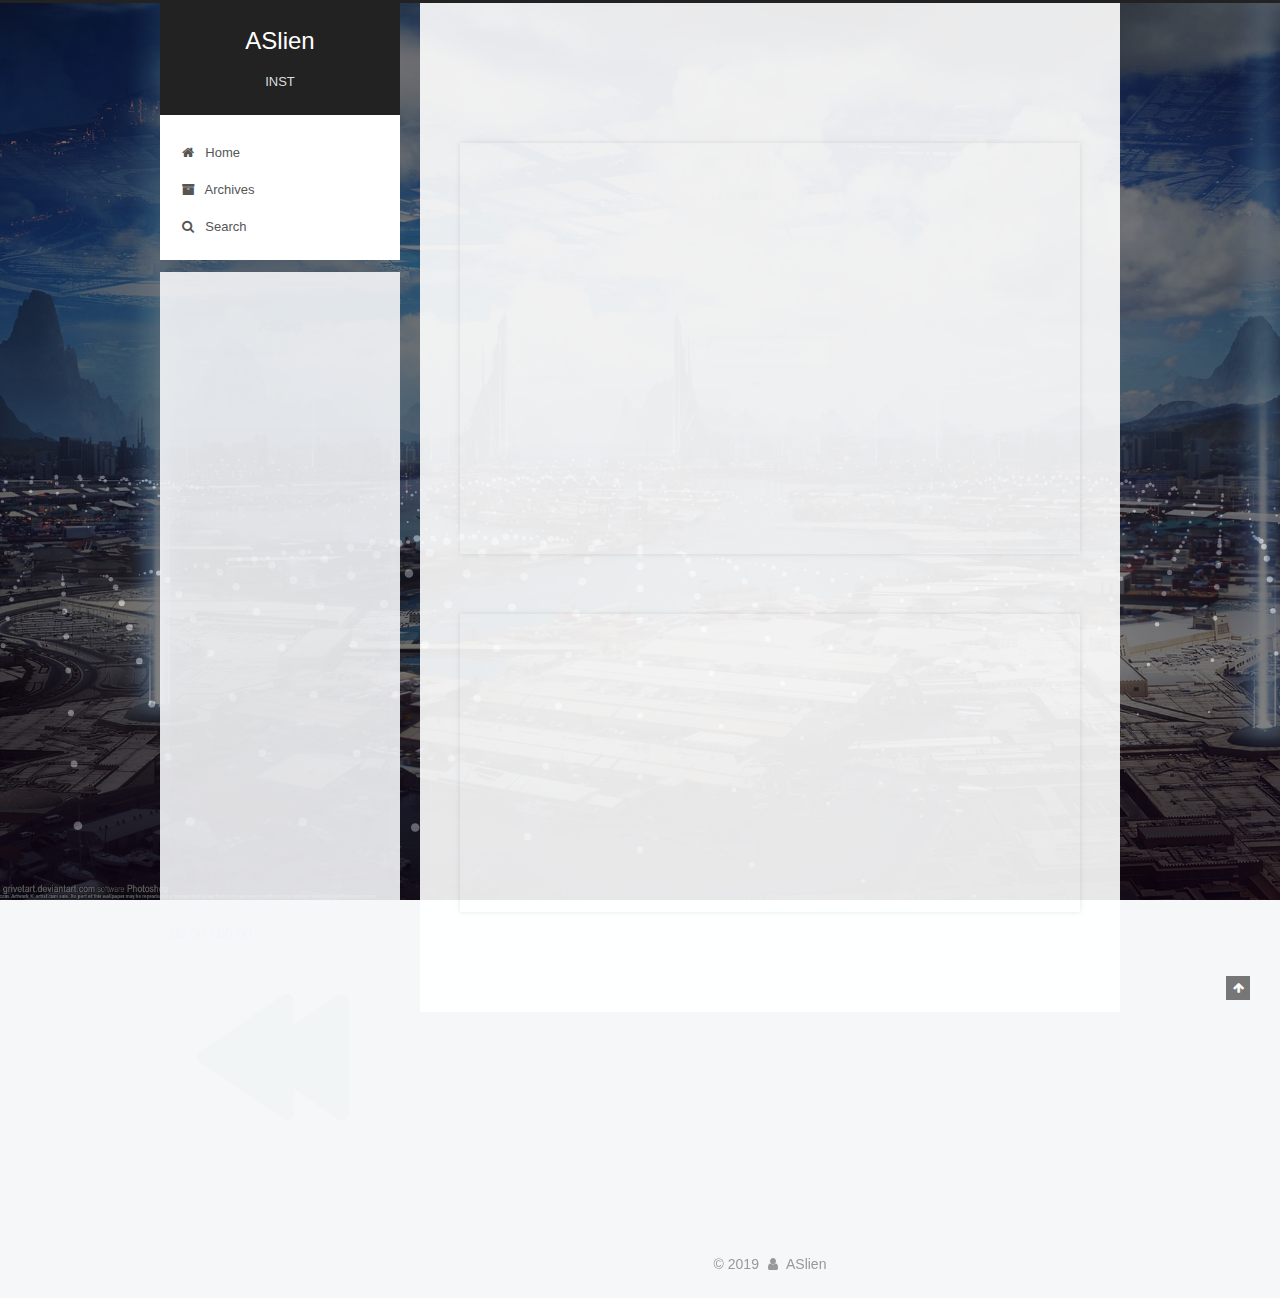
==== commit edd11b20: "Site updated: 2019-03-04 13:06:51" ====
--- a/index.html
+++ b/index.html
@@ -670,9 +670,10 @@
   
 
 
-  
-
-
+
+
+  
+  
 
 
 
@@ -714,7 +715,12 @@
 
   
   
-    <script type="text/javascript" src="/lib/canvas-nest/canvas-nest.min.js"></script>
+    <script type="text/javascript" src="/lib/three/three.min.js"></script>
+  
+
+  
+  
+    <script type="text/javascript" src="/lib/three/three-waves.min.js"></script>
   
 
 
--- a/css/main.css
+++ b/css/main.css
@@ -0,0 +1,3160 @@
+/* normalize.css v3.0.2 | MIT License | git.io/normalize */
+html {
+  font-family: sans-serif; /* 1 */
+  -ms-text-size-adjust: 100%; /* 2 */
+  -webkit-text-size-adjust: 100%; /* 2 */
+}
+body {
+  margin: 0;
+}
+article,
+aside,
+details,
+figcaption,
+figure,
+footer,
+header,
+hgroup,
+main,
+menu,
+nav,
+section,
+summary {
+  display: block;
+}
+audio,
+canvas,
+progress,
+video {
+  display: inline-block; /* 1 */
+  vertical-align: baseline; /* 2 */
+}
+audio:not([controls]) {
+  display: none;
+  height: 0;
+}
+[hidden],
+template {
+  display: none;
+}
+a {
+  background-color: transparent;
+}
+a:active,
+a:hover {
+  outline: 0;
+}
+abbr[title] {
+  border-bottom: 1px dotted;
+}
+b,
+strong {
+  font-weight: bold;
+}
+dfn {
+  font-style: italic;
+}
+h1 {
+  font-size: 2em;
+  margin: 0.67em 0;
+}
+mark {
+  background: #ff0;
+  color: #000;
+}
+small {
+  font-size: 80%;
+}
+sub,
+sup {
+  font-size: 75%;
+  line-height: 0;
+  position: relative;
+  vertical-align: baseline;
+}
+sup {
+  top: -0.5em;
+}
+sub {
+  bottom: -0.25em;
+}
+img {
+  border: 0;
+}
+svg:not(:root) {
+  overflow: hidden;
+}
+figure {
+  margin: 1em 40px;
+}
+hr {
+  -moz-box-sizing: content-box;
+  box-sizing: content-box;
+  height: 0;
+}
+pre {
+  overflow: auto;
+}
+code,
+kbd,
+pre,
+samp {
+  font-family: monospace, monospace;
+  font-size: 1em;
+}
+button,
+input,
+optgroup,
+select,
+textarea {
+  color: inherit; /* 1 */
+  font: inherit; /* 2 */
+  margin: 0; /* 3 */
+}
+button {
+  overflow: visible;
+}
+button,
+select {
+  text-transform: none;
+}
+button,
+html input[type="button"],
+input[type="reset"],
+input[type="submit"] {
+  -webkit-appearance: button; /* 2 */
+  cursor: pointer; /* 3 */
+}
+button[disabled],
+html input[disabled] {
+  cursor: default;
+}
+button::-moz-focus-inner,
+input::-moz-focus-inner {
+  border: 0;
+  padding: 0;
+}
+input {
+  line-height: normal;
+}
+input[type="checkbox"],
+input[type="radio"] {
+  box-sizing: border-box; /* 1 */
+  padding: 0; /* 2 */
+}
+input[type="number"]::-webkit-inner-spin-button,
+input[type="number"]::-webkit-outer-spin-button {
+  height: auto;
+}
+input[type="search"] {
+  -webkit-appearance: textfield; /* 1 */
+  -moz-box-sizing: content-box;
+  -webkit-box-sizing: content-box; /* 2 */
+  box-sizing: content-box;
+}
+input[type="search"]::-webkit-search-cancel-button,
+input[type="search"]::-webkit-search-decoration {
+  -webkit-appearance: none;
+}
+fieldset {
+  border: 1px solid #c0c0c0;
+  margin: 0 2px;
+  padding: 0.35em 0.625em 0.75em;
+}
+legend {
+  border: 0; /* 1 */
+  padding: 0; /* 2 */
+}
+textarea {
+  overflow: auto;
+}
+optgroup {
+  font-weight: bold;
+}
+table {
+  border-collapse: collapse;
+  border-spacing: 0;
+}
+td,
+th {
+  padding: 0;
+}
+::selection {
+  background: #262a30;
+  color: #fff;
+}
+body {
+  position: relative;
+  font-family: 'Lato', "PingFang SC", "Microsoft YaHei", sans-serif;
+  font-size: 14px;
+  line-height: 2;
+  color: #555;
+  background: #f5f7f9;
+}
+@media (max-width: 767px) {
+  body {
+    padding-right: 0 !important;
+  }
+}
+@media (min-width: 768px) and (max-width: 991px) {
+  body {
+    padding-right: 0 !important;
+  }
+}
+@media (min-width: 1600px) {
+  body {
+    font-size: 16px;
+  }
+}
+h1,
+h2,
+h3,
+h4,
+h5,
+h6 {
+  margin: 0;
+  padding: 0;
+  font-weight: bold;
+  line-height: 1.5;
+  font-family: 'Lato', "PingFang SC", "Microsoft YaHei", sans-serif;
+}
+h2,
+h3,
+h4,
+h5,
+h6 {
+  margin: 20px 0 15px;
+}
+h1 {
+  font-size: 22px;
+}
+@media (max-width: 767px) {
+  h1 {
+    font-size: 18px;
+  }
+}
+h2 {
+  font-size: 20px;
+}
+@media (max-width: 767px) {
+  h2 {
+    font-size: 16px;
+  }
+}
+h3 {
+  font-size: 18px;
+}
+@media (max-width: 767px) {
+  h3 {
+    font-size: 14px;
+  }
+}
+h4 {
+  font-size: 16px;
+}
+@media (max-width: 767px) {
+  h4 {
+    font-size: 12px;
+  }
+}
+h5 {
+  font-size: 14px;
+}
+@media (max-width: 767px) {
+  h5 {
+    font-size: 10px;
+  }
+}
+h6 {
+  font-size: 12px;
+}
+@media (max-width: 767px) {
+  h6 {
+    font-size: 8px;
+  }
+}
+p {
+  margin: 0 0 20px 0;
+}
+a {
+  color: #555;
+  text-decoration: none;
+  outline: none;
+  border-bottom: 1px solid #999;
+  word-wrap: break-word;
+}
+a:hover {
+  color: #222;
+  border-bottom-color: #222;
+}
+blockquote {
+  margin: 0;
+  padding: 0;
+}
+img {
+  display: block;
+  margin: auto;
+  max-width: 100%;
+  height: auto;
+}
+hr {
+  margin: 40px 0;
+  height: 3px;
+  border: none;
+  background-color: #ddd;
+  background-image: repeating-linear-gradient(-45deg, #fff, #fff 4px, transparent 4px, transparent 8px);
+}
+blockquote {
+  padding: 0 15px;
+  color: #666;
+  border-left: 4px solid #ddd;
+}
+blockquote cite::before {
+  content: "-";
+  padding: 0 5px;
+}
+dt {
+  font-weight: 700;
+}
+dd {
+  margin: 0;
+  padding: 0;
+}
+kbd {
+  border: 1px solid #ccc;
+  border-radius: 0.2em;
+  box-shadow: 0.1em 0.1em 0.2em rgba(0,0,0,0.1);
+  background-color: #f9f9f9;
+  font-family: inherit;
+  background-image: -webkit-linear-gradient(top, #eee, #fff, #eee);
+  padding: 0.1em 0.3em;
+  white-space: nowrap;
+}
+.text-left {
+  text-align: left;
+}
+.text-center {
+  text-align: center;
+}
+.text-right {
+  text-align: right;
+}
+.text-justify {
+  text-align: justify;
+}
+.text-nowrap {
+  white-space: nowrap;
+}
+.text-lowercase {
+  text-transform: lowercase;
+}
+.text-uppercase {
+  text-transform: uppercase;
+}
+.text-capitalize {
+  text-transform: capitalize;
+}
+.center-block {
+  display: block;
+  margin-left: auto;
+  margin-right: auto;
+}
+.clearfix:before,
+.clearfix:after {
+  content: " ";
+  display: table;
+}
+.clearfix:after {
+  clear: both;
+}
+.pullquote {
+  width: 45%;
+}
+.pullquote.left {
+  float: left;
+  margin-left: 5px;
+  margin-right: 10px;
+}
+.pullquote.right {
+  float: right;
+  margin-left: 10px;
+  margin-right: 5px;
+}
+.affix.affix.affix {
+  position: fixed;
+}
+.translation {
+  margin-top: -20px;
+  font-size: 14px;
+  color: #999;
+}
+.scrollbar-measure {
+  width: 100px;
+  height: 100px;
+  overflow: scroll;
+  position: absolute;
+  top: -9999px;
+}
+.use-motion .motion-element {
+  opacity: 0;
+}
+table {
+  margin: 20px 0;
+  width: 100%;
+  border-collapse: collapse;
+  border-spacing: 0;
+  border: 1px solid #ddd;
+  font-size: 14px;
+  table-layout: fixed;
+  word-wrap: break-all;
+}
+table>tbody>tr:nth-of-type(odd) {
+  background-color: #f9f9f9;
+}
+table>tbody>tr:hover {
+  background-color: #f5f5f5;
+}
+caption,
+th,
+td {
+  padding: 8px;
+  text-align: left;
+  vertical-align: middle;
+  font-weight: normal;
+}
+th,
+td {
+  border-bottom: 3px solid #ddd;
+  border-right: 1px solid #eee;
+}
+th {
+  padding-bottom: 10px;
+  font-weight: 700;
+}
+td {
+  border-bottom-width: 1px;
+}
+html,
+body {
+  height: 100%;
+}
+.container {
+  position: relative;
+  min-height: 100%;
+}
+.header-inner {
+  margin: 0 auto;
+  padding: 100px 0 70px;
+  width: 700px;
+}
+@media (min-width: 1600px) {
+  .container .header-inner {
+    width: 900px;
+  }
+}
+.main {
+  padding-bottom: 150px;
+}
+.main-inner {
+  margin: 0 auto;
+  width: 700px;
+}
+@media (min-width: 1600px) {
+  .container .main-inner {
+    width: 900px;
+  }
+}
+.footer {
+  position: absolute;
+  left: 0;
+  bottom: 0;
+  width: 100%;
+  min-height: 50px;
+}
+.footer-inner {
+  box-sizing: border-box;
+  margin: 20px auto;
+  width: 700px;
+}
+@media (min-width: 1600px) {
+  .container .footer-inner {
+    width: 900px;
+  }
+}
+pre,
+.highlight {
+  overflow: auto;
+  margin: 20px 0;
+  padding: 0;
+  font-size: 13px;
+  color: #4d4d4c;
+  background: #f7f7f7;
+  line-height: 1.6;
+}
+pre,
+code {
+  font-family: consolas, Menlo, "PingFang SC", "Microsoft YaHei", monospace;
+}
+code {
+  padding: 2px 4px;
+  word-wrap: break-word;
+  color: #555;
+  background: #eee;
+  border-radius: 3px;
+  font-size: 13px;
+}
+pre {
+  padding: 10px;
+}
+pre code {
+  padding: 0;
+  color: #4d4d4c;
+  background: none;
+  text-shadow: none;
+}
+.highlight {
+  border-radius: 1px;
+}
+.highlight pre {
+  border: none;
+  margin: 0;
+  padding: 10px 0;
+}
+.highlight table {
+  margin: 0;
+  width: auto;
+  border: none;
+}
+.highlight td {
+  border: none;
+  padding: 0;
+}
+.highlight figcaption {
+  font-size: 1em;
+  color: #4d4d4c;
+  line-height: 1em;
+  margin-bottom: 1em;
+}
+.highlight figcaption:before,
+.highlight figcaption:after {
+  content: " ";
+  display: table;
+}
+.highlight figcaption:after {
+  clear: both;
+}
+.highlight figcaption a {
+  float: right;
+  color: #4d4d4c;
+}
+.highlight figcaption a:hover {
+  border-bottom-color: #4d4d4c;
+}
+.highlight .gutter pre {
+  padding-left: 10px;
+  padding-right: 10px;
+  color: #869194;
+  text-align: right;
+  background-color: #eff2f3;
+}
+.highlight .code pre {
+  width: 100%;
+  padding-left: 10px;
+  padding-right: 10px;
+  background-color: #f7f7f7;
+}
+.highlight .line {
+  height: 20px;
+}
+.gutter {
+  -webkit-user-select: none;
+  -moz-user-select: none;
+  -ms-user-select: none;
+  user-select: none;
+}
+.gist table {
+  width: auto;
+}
+.gist table td {
+  border: none;
+}
+pre .deletion {
+  background: #fdd;
+}
+pre .addition {
+  background: #dfd;
+}
+pre .meta {
+  color: #8959a8;
+}
+pre .comment {
+  color: #8e908c;
+}
+pre .variable,
+pre .attribute,
+pre .tag,
+pre .regexp,
+pre .ruby .constant,
+pre .xml .tag .title,
+pre .xml .pi,
+pre .xml .doctype,
+pre .html .doctype,
+pre .css .id,
+pre .css .class,
+pre .css .pseudo {
+  color: #c82829;
+}
+pre .number,
+pre .preprocessor,
+pre .built_in,
+pre .literal,
+pre .params,
+pre .constant,
+pre .command {
+  color: #f5871f;
+}
+pre .ruby .class .title,
+pre .css .rules .attribute,
+pre .string,
+pre .value,
+pre .inheritance,
+pre .header,
+pre .ruby .symbol,
+pre .xml .cdata,
+pre .special,
+pre .number,
+pre .formula {
+  color: #718c00;
+}
+pre .title,
+pre .css .hexcolor {
+  color: #3e999f;
+}
+pre .function,
+pre .python .decorator,
+pre .python .title,
+pre .ruby .function .title,
+pre .ruby .title .keyword,
+pre .perl .sub,
+pre .javascript .title,
+pre .coffeescript .title {
+  color: #4271ae;
+}
+pre .keyword,
+pre .javascript .function {
+  color: #8959a8;
+}
+.full-image.full-image.full-image.full-image {
+  border: none;
+  max-width: 100%;
+  width: auto;
+  margin: 20px auto 25px;
+}
+@media (min-width: 992px) {
+  .full-image.full-image.full-image.full-image {
+    max-width: none;
+    width: 118%;
+    margin: 0 -9%;
+  }
+}
+.blockquote-center,
+.page-home .post-type-quote blockquote,
+.page-post-detail .post-type-quote blockquote {
+  position: relative;
+  margin: 40px 0;
+  padding: 0;
+  border-left: none;
+  text-align: center;
+}
+.blockquote-center::before,
+.page-home .post-type-quote blockquote::before,
+.page-post-detail .post-type-quote blockquote::before,
+.blockquote-center::after,
+.page-home .post-type-quote blockquote::after,
+.page-post-detail .post-type-quote blockquote::after {
+  position: absolute;
+  content: ' ';
+  display: block;
+  width: 100%;
+  height: 24px;
+  opacity: 0.2;
+  background-repeat: no-repeat;
+  background-position: 0 -6px;
+  background-size: 22px 22px;
+}
+.blockquote-center::before,
+.page-home .post-type-quote blockquote::before,
+.page-post-detail .post-type-quote blockquote::before {
+  top: -20px;
+  background-image: url("../images/quote-l.svg");
+  border-top: 1px solid #ccc;
+}
+.blockquote-center::after,
+.page-home .post-type-quote blockquote::after,
+.page-post-detail .post-type-quote blockquote::after {
+  bottom: -20px;
+  background-image: url("../images/quote-r.svg");
+  border-bottom: 1px solid #ccc;
+  background-position: 100% 8px;
+}
+.blockquote-center p,
+.page-home .post-type-quote blockquote p,
+.page-post-detail .post-type-quote blockquote p,
+.blockquote-center div,
+.page-home .post-type-quote blockquote div,
+.page-post-detail .post-type-quote blockquote div {
+  text-align: center;
+}
+.post .post-body .group-picture img {
+  box-sizing: border-box;
+  padding: 0 3px;
+  border: none;
+}
+.post .group-picture-row {
+  overflow: hidden;
+  margin-top: 6px;
+}
+.post .group-picture-row:first-child {
+  margin-top: 0;
+}
+.post .group-picture-column {
+  float: left;
+}
+.page-post-detail .post-body .group-picture-column {
+  float: none;
+  margin-top: 10px;
+  width: auto !important;
+}
+.page-post-detail .post-body .group-picture-column img {
+  margin: 0 auto;
+}
+.page-archive .group-picture-container {
+  overflow: hidden;
+}
+.page-archive .group-picture-row {
+  float: left;
+}
+.page-archive .group-picture-row:first-child {
+  margin-top: 6px;
+}
+.page-archive .group-picture-column {
+  max-width: 150px;
+  max-height: 150px;
+}
+.post-body .note {
+  position: relative;
+  padding: 15px;
+  margin-bottom: 20px;
+  border: 1px solid #eee;
+  border-left-width: 5px;
+  border-radius: 3px;
+}
+.post-body .note h2,
+.post-body .note h3,
+.post-body .note h4,
+.post-body .note h5,
+.post-body .note h6 {
+  margin-top: 0;
+  margin-bottom: 0;
+  border-bottom: initial;
+  padding-top: 0 !important;
+}
+.post-body .note p:first-child,
+.post-body .note ul:first-child,
+.post-body .note ol:first-child,
+.post-body .note table:first-child,
+.post-body .note pre:first-child,
+.post-body .note blockquote:first-child {
+  margin-top: 0;
+}
+.post-body .note p:last-child,
+.post-body .note ul:last-child,
+.post-body .note ol:last-child,
+.post-body .note table:last-child,
+.post-body .note pre:last-child,
+.post-body .note blockquote:last-child {
+  margin-bottom: 0;
+}
+.post-body .note.default {
+  border-left-color: #777;
+}
+.post-body .note.default h2,
+.post-body .note.default h3,
+.post-body .note.default h4,
+.post-body .note.default h5,
+.post-body .note.default h6 {
+  color: #777;
+}
+.post-body .note.primary {
+  border-left-color: #6f42c1;
+}
+.post-body .note.primary h2,
+.post-body .note.primary h3,
+.post-body .note.primary h4,
+.post-body .note.primary h5,
+.post-body .note.primary h6 {
+  color: #6f42c1;
+}
+.post-body .note.info {
+  border-left-color: #428bca;
+}
+.post-body .note.info h2,
+.post-body .note.info h3,
+.post-body .note.info h4,
+.post-body .note.info h5,
+.post-body .note.info h6 {
+  color: #428bca;
+}
+.post-body .note.success {
+  border-left-color: #5cb85c;
+}
+.post-body .note.success h2,
+.post-body .note.success h3,
+.post-body .note.success h4,
+.post-body .note.success h5,
+.post-body .note.success h6 {
+  color: #5cb85c;
+}
+.post-body .note.warning {
+  border-left-color: #f0ad4e;
+}
+.post-body .note.warning h2,
+.post-body .note.warning h3,
+.post-body .note.warning h4,
+.post-body .note.warning h5,
+.post-body .note.warning h6 {
+  color: #f0ad4e;
+}
+.post-body .note.danger {
+  border-left-color: #d9534f;
+}
+.post-body .note.danger h2,
+.post-body .note.danger h3,
+.post-body .note.danger h4,
+.post-body .note.danger h5,
+.post-body .note.danger h6 {
+  color: #d9534f;
+}
+.post-body .label {
+  display: inline;
+  padding: 0 2px;
+  white-space: nowrap;
+}
+.post-body .label.default {
+  background-color: #f0f0f0;
+}
+.post-body .label.primary {
+  background-color: #efe6f7;
+}
+.post-body .label.info {
+  background-color: #e5f2f8;
+}
+.post-body .label.success {
+  background-color: #e7f4e9;
+}
+.post-body .label.warning {
+  background-color: #fcf6e1;
+}
+.post-body .label.danger {
+  background-color: #fae8eb;
+}
+.post-body .tabs {
+  position: relative;
+  display: block;
+  margin-bottom: 20px;
+  padding-top: 10px;
+}
+.post-body .tabs ul.nav-tabs {
+  margin: 0;
+  padding: 0;
+  display: flex;
+  margin-bottom: -1px;
+}
+@media (max-width: 413px) {
+  .post-body .tabs ul.nav-tabs {
+    display: block;
+    margin-bottom: 5px;
+  }
+}
+.post-body .tabs ul.nav-tabs li.tab {
+  list-style-type: none !important;
+  margin: 0 0.25em 0 0;
+  border-top: 3px solid transparent;
+  border-left: 1px solid transparent;
+  border-right: 1px solid transparent;
+}
+@media (max-width: 413px) {
+  .post-body .tabs ul.nav-tabs li.tab {
+    margin: initial;
+    border-top: 1px solid transparent;
+    border-left: 3px solid transparent;
+    border-right: 1px solid transparent;
+    border-bottom: 1px solid transparent;
+  }
+}
+.post-body .tabs ul.nav-tabs li.tab a {
+  outline: 0;
+  border-bottom: initial;
+  display: block;
+  line-height: 1.8em;
+  padding: 0.25em 0.75em;
+  transition-duration: 0.2s;
+  transition-timing-function: ease-out;
+  transition-delay: 0s;
+}
+.post-body .tabs ul.nav-tabs li.tab a i {
+  width: 1.285714285714286em;
+}
+.post-body .tabs ul.nav-tabs li.tab.active {
+  border-top: 3px solid #fc6423;
+  border-left: 1px solid #ddd;
+  border-right: 1px solid #ddd;
+  background-color: #fff;
+}
+@media (max-width: 413px) {
+  .post-body .tabs ul.nav-tabs li.tab.active {
+    border-top: 1px solid #ddd;
+    border-left: 3px solid #fc6423;
+    border-right: 1px solid #ddd;
+    border-bottom: 1px solid #ddd;
+  }
+}
+.post-body .tabs ul.nav-tabs li.tab.active a {
+  cursor: default;
+  color: #555;
+}
+.post-body .tabs .tab-content {
+  background-color: #fff;
+}
+.post-body .tabs .tab-content .tab-pane {
+  border: 1px solid #ddd;
+  padding: 20px 20px 0 20px;
+}
+.post-body .tabs .tab-content .tab-pane:not(.active) {
+  display: none !important;
+}
+.post-body .tabs .tab-content .tab-pane.active {
+  display: block !important;
+}
+.btn {
+  display: inline-block;
+  padding: 0 20px;
+  font-size: 14px;
+  color: #555;
+  background: #fff;
+  border: 2px solid #555;
+  text-decoration: none;
+  border-radius: 2px;
+  transition-property: background-color;
+  transition-duration: 0.2s;
+  transition-timing-function: ease-in-out;
+  transition-delay: 0s;
+  line-height: 2;
+}
+.btn:hover {
+  border-color: #222;
+  color: #fff;
+  background: #222;
+}
+.btn +.btn {
+  margin: 0 0 8px 8px;
+}
+.btn .fa-fw {
+  width: 1.285714285714286em;
+  text-align: left;
+}
+.btn-bar {
+  display: block;
+  width: 22px;
+  height: 2px;
+  background: #555;
+  border-radius: 1px;
+}
+.btn-bar+.btn-bar {
+  margin-top: 4px;
+}
+.pagination {
+  margin: 120px 0 40px;
+  text-align: center;
+  border-top: 1px solid #eee;
+}
+.page-number-basic,
+.pagination .prev,
+.pagination .next,
+.pagination .page-number,
+.pagination .space {
+  display: inline-block;
+  position: relative;
+  top: -1px;
+  margin: 0 10px;
+  padding: 0 11px;
+}
+@media (max-width: 767px) {
+  .page-number-basic,
+  .pagination .prev,
+  .pagination .next,
+  .pagination .page-number,
+  .pagination .space {
+    margin: 0 5px;
+  }
+}
+.pagination .prev,
+.pagination .next,
+.pagination .page-number {
+  border-bottom: 0;
+  border-top: 1px solid #eee;
+  transition-property: border-color;
+  transition-duration: 0.2s;
+  transition-timing-function: ease-in-out;
+  transition-delay: 0s;
+}
+.pagination .prev:hover,
+.pagination .next:hover,
+.pagination .page-number:hover {
+  border-top-color: #222;
+}
+.pagination .space {
+  padding: 0;
+  margin: 0;
+}
+.pagination .prev {
+  margin-left: 0;
+}
+.pagination .next {
+  margin-right: 0;
+}
+.pagination .page-number.current {
+  color: #fff;
+  background: #ccc;
+  border-top-color: #ccc;
+}
+@media (max-width: 767px) {
+  .pagination {
+    border-top: none;
+  }
+  .pagination .prev,
+  .pagination .next,
+  .pagination .page-number {
+    margin-bottom: 10px;
+    border-top: 0;
+    border-bottom: 1px solid #eee;
+    padding: 0 10px;
+  }
+  .pagination .prev:hover,
+  .pagination .next:hover,
+  .pagination .page-number:hover {
+    border-bottom-color: #222;
+  }
+}
+.comments {
+  margin: 60px 20px 0;
+}
+.tag-cloud {
+  text-align: center;
+}
+.tag-cloud a {
+  display: inline-block;
+  margin: 10px;
+}
+.back-to-top {
+  box-sizing: border-box;
+  position: fixed;
+  bottom: -100px;
+  right: 30px;
+  z-index: 1050;
+  padding: 0 6px;
+  width: 24px;
+  background: #222;
+  font-size: 12px;
+  opacity: 0.6;
+  color: #fff;
+  cursor: pointer;
+  text-align: center;
+  -webkit-transform: translateZ(0);
+  transition-property: bottom;
+  transition-duration: 0.2s;
+  transition-timing-function: ease-in-out;
+  transition-delay: 0s;
+}
+@media (min-width: 768px) and (max-width: 991px) {
+  .back-to-top {
+    display: none !important;
+  }
+}
+@media (max-width: 767px) {
+  .back-to-top {
+    display: none !important;
+  }
+}
+.back-to-top.back-to-top-on {
+  bottom: 30px;
+}
+.header {
+  background: transparent;
+}
+.header-inner {
+  position: relative;
+}
+.headband {
+  height: 3px;
+  background: #222;
+}
+.site-meta {
+  margin: 0;
+  text-align: center;
+}
+@media (max-width: 767px) {
+  .site-meta {
+    text-align: center;
+  }
+}
+.brand {
+  position: relative;
+  display: inline-block;
+  padding: 0 40px;
+  color: #fff;
+  background: #222;
+  border-bottom: none;
+}
+.brand:hover {
+  color: #fff;
+}
+.logo {
+  display: inline-block;
+  margin-right: 5px;
+  line-height: 36px;
+  vertical-align: top;
+}
+.site-title {
+  display: inline-block;
+  vertical-align: top;
+  line-height: 36px;
+  font-size: 20px;
+  font-weight: normal;
+  font-family: 'Lato', "PingFang SC", "Microsoft YaHei", sans-serif;
+}
+.site-subtitle {
+  margin-top: 10px;
+  font-size: 13px;
+  color: #ddd;
+}
+.use-motion .brand {
+  opacity: 0;
+}
+.use-motion .logo,
+.use-motion .site-title,
+.use-motion .site-subtitle {
+  opacity: 0;
+  position: relative;
+  top: -10px;
+}
+.site-nav-toggle {
+  display: none;
+  position: absolute;
+  top: 10px;
+  left: 10px;
+}
+@media (max-width: 767px) {
+  .site-nav-toggle {
+    display: block;
+  }
+}
+.site-nav-toggle button {
+  margin-top: 2px;
+  padding: 9px 10px;
+  background: transparent;
+  border: none;
+}
+@media (max-width: 767px) {
+  .site-nav {
+    display: none;
+    margin: 0 -10px;
+    padding: 0 10px;
+    clear: both;
+    border-top: 1px solid #ddd;
+  }
+}
+@media (min-width: 768px) and (max-width: 991px) {
+  .site-nav {
+    display: block !important;
+  }
+}
+@media (min-width: 992px) {
+  .site-nav {
+    display: block !important;
+  }
+}
+.menu {
+  margin-top: 20px;
+  padding-left: 0;
+  text-align: center;
+}
+.menu .menu-item {
+  display: inline-block;
+  margin: 0 10px;
+  list-style: none;
+}
+@media screen and (max-width: 767px) {
+  .menu .menu-item {
+    margin-top: 10px;
+  }
+}
+.menu .menu-item a {
+  display: block;
+  font-size: 13px;
+  line-height: inherit;
+  border-bottom: 1px solid transparent;
+  transition-property: border-color;
+  transition-duration: 0.2s;
+  transition-timing-function: ease-in-out;
+  transition-delay: 0s;
+}
+.menu .menu-item a:hover,
+.menu-item-active a {
+  border-bottom-color: #222;
+}
+.menu .menu-item .fa {
+  margin-right: 5px;
+}
+.use-motion .menu-item {
+  opacity: 0;
+}
+.post-body {
+  font-family: 'Lato', "PingFang SC", "Microsoft YaHei", sans-serif;
+}
+@media (max-width: 767px) {
+  .post-body {
+    word-break: break-word;
+  }
+}
+.post-body .fancybox img {
+  display: block !important;
+  margin: 0 auto;
+  cursor: pointer;
+  cursor: zoom-in;
+  cursor: -webkit-zoom-in;
+}
+.post-body .image-caption,
+.post-body .figure .caption {
+  margin: -20px auto 15px;
+  text-align: center;
+  font-size: 14px;
+  color: #999;
+  font-weight: bold;
+  line-height: 1;
+}
+.post-sticky-flag {
+  display: inline-block;
+  font-size: 16px;
+  -ms-transform: rotate(30deg);
+  -webkit-transform: rotate(30deg);
+  -moz-transform: rotate(30deg);
+  -ms-transform: rotate(30deg);
+  -o-transform: rotate(30deg);
+  transform: rotate(30deg);
+}
+.use-motion .post-block,
+.use-motion .pagination,
+.use-motion .comments {
+  opacity: 0;
+}
+.use-motion .post-header {
+  opacity: 0;
+}
+.use-motion .post-body {
+  opacity: 0;
+}
+.use-motion .collection-title {
+  opacity: 0;
+}
+.posts-expand {
+  padding-top: 40px;
+}
+@media (max-width: 767px) {
+  .posts-expand {
+    margin: 0 20px;
+  }
+  .post-body pre .gutter pre {
+    padding-right: 10px;
+  }
+  .post-body .highlight {
+    margin-left: 0px;
+    margin-right: 0px;
+    padding: 0;
+  }
+  .post-body .highlight .gutter pre {
+    padding-right: 10px;
+  }
+}
+@media (min-width: 992px) {
+  .posts-expand .post-body {
+    text-align: justify;
+  }
+}
+.posts-expand .post-body h2,
+.posts-expand .post-body h3,
+.posts-expand .post-body h4,
+.posts-expand .post-body h5,
+.posts-expand .post-body h6 {
+  padding-top: 10px;
+}
+.posts-expand .post-body h2 .header-anchor,
+.posts-expand .post-body h3 .header-anchor,
+.posts-expand .post-body h4 .header-anchor,
+.posts-expand .post-body h5 .header-anchor,
+.posts-expand .post-body h6 .header-anchor {
+  float: right;
+  margin-left: 10px;
+  color: #ccc;
+  border-bottom-style: none;
+  visibility: hidden;
+}
+.posts-expand .post-body h2 .header-anchor:hover,
+.posts-expand .post-body h3 .header-anchor:hover,
+.posts-expand .post-body h4 .header-anchor:hover,
+.posts-expand .post-body h5 .header-anchor:hover,
+.posts-expand .post-body h6 .header-anchor:hover {
+  color: inherit;
+}
+.posts-expand .post-body h2:hover .header-anchor,
+.posts-expand .post-body h3:hover .header-anchor,
+.posts-expand .post-body h4:hover .header-anchor,
+.posts-expand .post-body h5:hover .header-anchor,
+.posts-expand .post-body h6:hover .header-anchor {
+  visibility: visible;
+}
+.posts-expand .post-body ul li {
+  list-style: circle;
+}
+.posts-expand .post-body img {
+  box-sizing: border-box;
+  margin: auto;
+  padding: 3px;
+  border: 1px solid #ddd;
+}
+.posts-expand .post-body .fancybox img {
+  margin: 0 auto 25px;
+}
+@media (max-width: 767px) {
+  .posts-collapse {
+    margin: 0 20px;
+  }
+  .posts-collapse .post-title,
+  .posts-collapse .post-meta {
+    display: block;
+    width: auto;
+    text-align: left;
+  }
+}
+.posts-collapse {
+  position: relative;
+  z-index: 1010;
+  margin-left: 55px;
+}
+.posts-collapse::after {
+  content: " ";
+  position: absolute;
+  top: 20px;
+  left: 0;
+  margin-left: -2px;
+  width: 4px;
+  height: 100%;
+  background: #f5f5f5;
+  z-index: -1;
+}
+@media (max-width: 767px) {
+  .posts-collapse {
+    margin: 0 20px;
+  }
+}
+.posts-collapse .collection-title {
+  position: relative;
+  margin: 60px 0;
+}
+.posts-collapse .collection-title h1,
+.posts-collapse .collection-title h2 {
+  margin-left: 20px;
+}
+.posts-collapse .collection-title small {
+  color: #bbb;
+  margin-left: 5px;
+}
+.posts-collapse .collection-title::before {
+  content: " ";
+  position: absolute;
+  left: 0;
+  top: 50%;
+  margin-left: -4px;
+  margin-top: -4px;
+  width: 8px;
+  height: 8px;
+  background: #bbb;
+  border-radius: 50%;
+}
+.posts-collapse .post {
+  margin: 30px 0;
+}
+.posts-collapse .post-header {
+  position: relative;
+  transition-duration: 0.2s;
+  transition-timing-function: ease-in-out;
+  transition-delay: 0s;
+  transition-property: border;
+  border-bottom: 1px dashed #ccc;
+}
+.posts-collapse .post-header::before {
+  content: " ";
+  position: absolute;
+  left: 0;
+  top: 12px;
+  width: 6px;
+  height: 6px;
+  margin-left: -4px;
+  background: #bbb;
+  border-radius: 50%;
+  border: 1px solid #fff;
+  transition-duration: 0.2s;
+  transition-timing-function: ease-in-out;
+  transition-delay: 0s;
+  transition-property: background;
+}
+.posts-collapse .post-header:hover {
+  border-bottom-color: #666;
+}
+.posts-collapse .post-header:hover::before {
+  background: #222;
+}
+.posts-collapse .post-meta {
+  position: absolute;
+  font-size: 12px;
+  left: 20px;
+  top: 5px;
+}
+.posts-collapse .post-comments-count {
+  display: none;
+}
+.posts-collapse .post-title {
+  margin-left: 60px;
+  font-size: 16px;
+  font-weight: normal;
+  line-height: inherit;
+}
+.posts-collapse .post-title::after {
+  margin-left: 3px;
+  opacity: 0.6;
+}
+.posts-collapse .post-title a {
+  color: #666;
+  border-bottom: none;
+}
+.page-home .post-type-quote .post-header,
+.page-post-detail .post-type-quote .post-header,
+.page-home .post-type-quote .post-tags,
+.page-post-detail .post-type-quote .post-tags {
+  display: none;
+}
+.posts-expand .post-title {
+  text-align: center;
+  word-break: break-word;
+  font-weight: 400;
+}
+.posts-expand .post-title-link {
+  display: inline-block;
+  position: relative;
+  color: #555;
+  border-bottom: none;
+  line-height: 1.2;
+  vertical-align: top;
+}
+.posts-expand .post-title-link::before {
+  content: "";
+  position: absolute;
+  width: 100%;
+  height: 2px;
+  bottom: 0;
+  left: 0;
+  background-color: #000;
+  visibility: hidden;
+  -webkit-transform: scaleX(0);
+  -moz-transform: scaleX(0);
+  -ms-transform: scaleX(0);
+  -o-transform: scaleX(0);
+  transform: scaleX(0);
+  transition-duration: 0.2s;
+  transition-timing-function: ease-in-out;
+  transition-delay: 0s;
+}
+.posts-expand .post-title-link:hover::before {
+  visibility: visible;
+  -webkit-transform: scaleX(1);
+  -moz-transform: scaleX(1);
+  -ms-transform: scaleX(1);
+  -o-transform: scaleX(1);
+  transform: scaleX(1);
+}
+.posts-expand .post-title-link .fa {
+  font-size: 16px;
+}
+.posts-expand .post-meta {
+  margin: 3px 0 60px 0;
+  color: #999;
+  font-family: 'Lato', "PingFang SC", "Microsoft YaHei", sans-serif;
+  font-size: 12px;
+  text-align: center;
+}
+.posts-expand .post-meta .post-category-list {
+  display: inline-block;
+  margin: 0;
+  padding: 3px;
+}
+.posts-expand .post-meta .post-category-list-link {
+  color: #999;
+}
+.posts-expand .post-meta .post-description {
+  font-size: 14px;
+  margin-top: 2px;
+}
+.post-meta-divider {
+  margin: 0 0.5em;
+}
+.post-meta-item-icon {
+  margin-right: 3px;
+}
+@media (min-width: 768px) and (max-width: 991px) {
+  .post-meta-item-icon {
+    display: inline-block;
+  }
+}
+@media (max-width: 767px) {
+  .post-meta-item-icon {
+    display: inline-block;
+  }
+}
+@media (min-width: 768px) and (max-width: 991px) {
+  .post-meta-item-text {
+    display: none;
+  }
+}
+@media (max-width: 767px) {
+  .post-meta-item-text {
+    display: none;
+  }
+}
+@media (max-width: 767px) {
+  .posts-expand .post-comments-count {
+    display: none;
+  }
+}
+.post-button {
+  margin-top: 40px;
+}
+.posts-expand .post-tags {
+  margin-top: 40px;
+  text-align: center;
+}
+.posts-expand .post-tags a {
+  display: inline-block;
+  margin-right: 10px;
+  font-size: 13px;
+}
+.post-nav {
+  display: table;
+  margin-top: 15px;
+  width: 100%;
+  border-top: 1px solid #eee;
+}
+.post-nav-divider {
+  display: table-cell;
+  width: 10%;
+}
+.post-nav-item {
+  display: table-cell;
+  padding: 10px 0 0 0;
+  width: 45%;
+  vertical-align: top;
+}
+.post-nav-item a {
+  position: relative;
+  display: block;
+  line-height: 25px;
+  font-size: 14px;
+  color: #555;
+  border-bottom: none;
+}
+.post-nav-item a:hover {
+  color: #222;
+  border-bottom: none;
+}
+.post-nav-item a:active {
+  top: 2px;
+}
+.post-nav-item .fa {
+  position: absolute;
+  top: 8px;
+  left: 0;
+  font-size: 12px;
+}
+.post-nav-next a {
+  padding-left: 15px;
+}
+.post-nav-prev {
+  text-align: right;
+}
+.post-nav-prev a {
+  padding-right: 15px;
+}
+.post-nav-prev .fa {
+  right: 0;
+  left: auto;
+}
+.posts-expand .post-eof {
+  display: block;
+  margin: 80px auto 60px;
+  width: 8%;
+  height: 1px;
+  background: #ccc;
+  text-align: center;
+}
+.post:last-child .post-eof.post-eof.post-eof {
+  display: none;
+}
+.post-gallery {
+  display: table;
+  table-layout: fixed;
+  width: 100%;
+  border-collapse: separate;
+}
+.post-gallery-row {
+  display: table-row;
+}
+.post-gallery .post-gallery-img {
+  display: table-cell;
+  text-align: center;
+  vertical-align: middle;
+  border: none;
+}
+.post-gallery .post-gallery-img img {
+  max-width: 100%;
+  max-height: 100%;
+  border: none;
+}
+.fancybox-close,
+.fancybox-close:hover {
+  border: none;
+}
+#rewardButton {
+  cursor: pointer;
+  border: 0;
+  outline: 0;
+  border-radius: 5px;
+  padding: 0;
+  margin: 0;
+  letter-spacing: normal;
+  text-transform: none;
+  text-indent: 0px;
+  text-shadow: none;
+}
+#rewardButton span {
+  display: inline-block;
+  width: 80px;
+  height: 35px;
+  border-radius: 5px;
+  color: #fff;
+  font-weight: 400;
+  font-style: normal;
+  font-variant: normal;
+  font-stretch: normal;
+  font-size: 18px;
+  font-family: "Microsoft Yahei";
+  background: #f44336;
+}
+#rewardButton span:hover {
+  background: #f7877f;
+}
+#QR {
+  padding-top: 20px;
+}
+#QR a {
+  border: 0;
+}
+#QR img {
+  width: 180px;
+  max-width: 100%;
+  display: inline-block;
+  margin: 0.8em 2em 0 2em;
+}
+#wechat:hover p {
+  animation: roll 0.1s infinite linear;
+  -webkit-animation: roll 0.1s infinite linear;
+  -moz-animation: roll 0.1s infinite linear;
+}
+#alipay:hover p {
+  animation: roll 0.1s infinite linear;
+  -webkit-animation: roll 0.1s infinite linear;
+  -moz-animation: roll 0.1s infinite linear;
+}
+#bitcoin:hover p {
+  animation: roll 0.1s infinite linear;
+  -webkit-animation: roll 0.1s infinite linear;
+  -moz-animation: roll 0.1s infinite linear;
+}
+@-moz-keyframes roll {
+  from {
+    -webkit-transform: rotateZ(30deg);
+    -moz-transform: rotateZ(30deg);
+    -ms-transform: rotateZ(30deg);
+    -o-transform: rotateZ(30deg);
+    transform: rotateZ(30deg);
+  }
+  to {
+    -webkit-transform: rotateZ(-30deg);
+    -moz-transform: rotateZ(-30deg);
+    -ms-transform: rotateZ(-30deg);
+    -o-transform: rotateZ(-30deg);
+    transform: rotateZ(-30deg);
+  }
+}
+@-webkit-keyframes roll {
+  from {
+    -webkit-transform: rotateZ(30deg);
+    -moz-transform: rotateZ(30deg);
+    -ms-transform: rotateZ(30deg);
+    -o-transform: rotateZ(30deg);
+    transform: rotateZ(30deg);
+  }
+  to {
+    -webkit-transform: rotateZ(-30deg);
+    -moz-transform: rotateZ(-30deg);
+    -ms-transform: rotateZ(-30deg);
+    -o-transform: rotateZ(-30deg);
+    transform: rotateZ(-30deg);
+  }
+}
+@-o-keyframes roll {
+  from {
+    -webkit-transform: rotateZ(30deg);
+    -moz-transform: rotateZ(30deg);
+    -ms-transform: rotateZ(30deg);
+    -o-transform: rotateZ(30deg);
+    transform: rotateZ(30deg);
+  }
+  to {
+    -webkit-transform: rotateZ(-30deg);
+    -moz-transform: rotateZ(-30deg);
+    -ms-transform: rotateZ(-30deg);
+    -o-transform: rotateZ(-30deg);
+    transform: rotateZ(-30deg);
+  }
+}
+@keyframes roll {
+  from {
+    -webkit-transform: rotateZ(30deg);
+    -moz-transform: rotateZ(30deg);
+    -ms-transform: rotateZ(30deg);
+    -o-transform: rotateZ(30deg);
+    transform: rotateZ(30deg);
+  }
+  to {
+    -webkit-transform: rotateZ(-30deg);
+    -moz-transform: rotateZ(-30deg);
+    -ms-transform: rotateZ(-30deg);
+    -o-transform: rotateZ(-30deg);
+    transform: rotateZ(-30deg);
+  }
+}
+.rtl.post-body p,
+.rtl.post-body a,
+.rtl.post-body h1,
+.rtl.post-body h2,
+.rtl.post-body h3,
+.rtl.post-body h4,
+.rtl.post-body h5,
+.rtl.post-body h6,
+.rtl.post-body li,
+.rtl.post-body ul,
+.rtl.post-body ol {
+  direction: rtl;
+  font-family: UKIJ Ekran;
+}
+.rtl.post-title {
+  font-family: UKIJ Ekran;
+}
+.sidebar {
+  position: fixed;
+  right: 0;
+  top: 0;
+  bottom: 0;
+  width: 0;
+  z-index: 1040;
+  box-shadow: inset 0 2px 6px #000;
+  background: #222;
+  -webkit-transform: translateZ(0);
+}
+.sidebar a {
+  color: #999;
+  border-bottom-color: #555;
+}
+.sidebar a:hover {
+  color: #eee;
+}
+@media (min-width: 768px) and (max-width: 991px) {
+  .sidebar {
+    display: none !important;
+  }
+}
+@media (max-width: 767px) {
+  .sidebar {
+    display: none !important;
+  }
+}
+.sidebar-inner {
+  position: relative;
+  padding: 20px 10px;
+  color: #999;
+  text-align: center;
+}
+.site-overview-wrap {
+  overflow: hidden;
+}
+.site-overview {
+  overflow-y: auto;
+  overflow-x: hidden;
+}
+.sidebar-toggle {
+  position: fixed;
+  right: 30px;
+  bottom: 45px;
+  width: 14px;
+  height: 14px;
+  padding: 5px;
+  background: #222;
+  line-height: 0;
+  z-index: 1050;
+  cursor: pointer;
+  -webkit-transform: translateZ(0);
+}
+@media (min-width: 768px) and (max-width: 991px) {
+  .sidebar-toggle {
+    display: none !important;
+  }
+}
+@media (max-width: 767px) {
+  .sidebar-toggle {
+    display: none !important;
+  }
+}
+.sidebar-toggle-line {
+  position: relative;
+  display: inline-block;
+  vertical-align: top;
+  height: 2px;
+  width: 100%;
+  background: #fff;
+  margin-top: 3px;
+}
+.sidebar-toggle-line:first-child {
+  margin-top: 0;
+}
+.site-author-image {
+  display: block;
+  margin: 0 auto;
+  padding: 2px;
+  max-width: 120px;
+  height: auto;
+  border: 1px solid #eee;
+}
+.site-author-name {
+  margin: 0;
+  text-align: center;
+  color: #222;
+  font-weight: 600;
+}
+.site-description {
+  margin-top: 0;
+  text-align: center;
+  font-size: 13px;
+  color: #999;
+}
+.site-state {
+  overflow: hidden;
+  line-height: 1.4;
+  white-space: nowrap;
+  text-align: center;
+}
+.site-state-item {
+  display: inline-block;
+  padding: 0 15px;
+  border-left: 1px solid #eee;
+}
+.site-state-item:first-child {
+  border-left: none;
+}
+.site-state-item a {
+  border-bottom: none;
+}
+.site-state-item-count {
+  display: block;
+  text-align: center;
+  color: inherit;
+  font-weight: 600;
+  font-size: 16px;
+}
+.site-state-item-name {
+  font-size: 13px;
+  color: #999;
+}
+.feed-link {
+  margin-top: 20px;
+}
+.feed-link a {
+  display: inline-block;
+  padding: 0 15px;
+  color: #fc6423;
+  border: 1px solid #fc6423;
+  border-radius: 4px;
+}
+.feed-link a i {
+  color: #fc6423;
+  font-size: 14px;
+}
+.feed-link a:hover {
+  color: #fff;
+  background: #fc6423;
+}
+.feed-link a:hover i {
+  color: #fff;
+}
+.links-of-author {
+  margin-top: 20px;
+}
+.links-of-author a {
+  display: inline-block;
+  vertical-align: middle;
+  margin-right: 10px;
+  margin-bottom: 10px;
+  border-bottom-color: #555;
+  font-size: 13px;
+}
+.links-of-author a:before {
+  display: inline-block;
+  vertical-align: middle;
+  margin-right: 3px;
+  content: " ";
+  width: 4px;
+  height: 4px;
+  border-radius: 50%;
+  background: #242b3e;
+}
+.links-of-blogroll {
+  font-size: 13px;
+}
+.links-of-blogroll-title {
+  margin-top: 20px;
+  font-size: 14px;
+  font-weight: 600;
+}
+.links-of-blogroll-list {
+  margin: 0;
+  padding: 0;
+  list-style: none;
+}
+.links-of-blogroll-item {
+  padding: 2px 10px;
+}
+.links-of-blogroll-item a {
+  max-width: 280px;
+  box-sizing: border-box;
+  display: inline-block;
+  overflow: hidden;
+  white-space: nowrap;
+  text-overflow: ellipsis;
+}
+.sidebar-nav {
+  margin: 0 0 20px;
+  padding-left: 0;
+}
+.sidebar-nav li {
+  display: inline-block;
+  cursor: pointer;
+  border-bottom: 1px solid transparent;
+  font-size: 14px;
+  color: #555;
+}
+.sidebar-nav li:hover {
+  color: #fc6423;
+}
+.page-post-detail .sidebar-nav-toc {
+  padding: 0 5px;
+}
+.page-post-detail .sidebar-nav-overview {
+  margin-left: 10px;
+}
+.sidebar-nav .sidebar-nav-active {
+  color: #fc6423;
+  border-bottom-color: #fc6423;
+}
+.sidebar-nav .sidebar-nav-active:hover {
+  color: #fc6423;
+}
+.sidebar-panel {
+  display: none;
+}
+.sidebar-panel-active {
+  display: block;
+}
+.post-toc-empty {
+  font-size: 14px;
+  color: #666;
+}
+.post-toc-wrap {
+  overflow: hidden;
+}
+.post-toc {
+  overflow: auto;
+}
+.post-toc ol {
+  margin: 0;
+  padding: 0 2px 5px 10px;
+  text-align: left;
+  list-style: none;
+  font-size: 14px;
+}
+.post-toc ol > ol {
+  padding-left: 0;
+}
+.post-toc ol a {
+  transition-duration: 0.2s;
+  transition-timing-function: ease-in-out;
+  transition-delay: 0s;
+  transition-property: all;
+  color: #666;
+  border-bottom-color: #ccc;
+}
+.post-toc ol a:hover {
+  color: #000;
+  border-bottom-color: #000;
+}
+.post-toc .nav-item {
+  overflow: hidden;
+  text-overflow: ellipsis;
+  text-align: justify;
+  white-space: nowrap;
+  line-height: 1.8;
+}
+.post-toc .nav .nav-child {
+  display: none;
+}
+.post-toc .nav .active > .nav-child {
+  display: block;
+}
+.post-toc .nav .active-current > .nav-child {
+  display: block;
+}
+.post-toc .nav .active-current > .nav-child > .nav-item {
+  display: block;
+}
+.post-toc .nav .active > a {
+  color: #fc6423;
+  border-bottom-color: #fc6423;
+}
+.post-toc .nav .active-current > a {
+  color: #fc6423;
+}
+.post-toc .nav .active-current > a:hover {
+  color: #fc6423;
+}
+.footer {
+  font-size: 14px;
+  color: #999;
+}
+.footer img {
+  border: none;
+}
+.footer-inner {
+  text-align: center;
+}
+.with-love {
+  display: inline-block;
+  margin: 0 5px;
+}
+.powered-by,
+.theme-info {
+  display: inline-block;
+}
+.cc-license {
+  margin-top: 10px;
+  text-align: center;
+}
+.cc-license .cc-opacity {
+  opacity: 0.7;
+  border-bottom: none;
+}
+.cc-license .cc-opacity:hover {
+  opacity: 0.9;
+}
+.cc-license img {
+  display: inline-block;
+}
+.theme-next #ds-thread #ds-reset {
+  color: #555;
+}
+.theme-next #ds-thread #ds-reset .ds-replybox {
+  margin-bottom: 30px;
+}
+.theme-next #ds-thread #ds-reset .ds-replybox .ds-avatar,
+.theme-next #ds-reset .ds-avatar img {
+  box-shadow: none;
+}
+.theme-next #ds-thread #ds-reset .ds-textarea-wrapper {
+  border-color: #c7d4e1;
+  background: none;
+  border-top-right-radius: 3px;
+  border-top-left-radius: 3px;
+}
+.theme-next #ds-thread #ds-reset .ds-textarea-wrapper textarea {
+  height: 60px;
+}
+.theme-next #ds-reset .ds-rounded-top {
+  border-radius: 0;
+}
+.theme-next #ds-thread #ds-reset .ds-post-toolbar {
+  box-sizing: border-box;
+  border: 1px solid #c7d4e1;
+  background: #f6f8fa;
+}
+.theme-next #ds-thread #ds-reset .ds-post-options {
+  height: 40px;
+  border: none;
+  background: none;
+}
+.theme-next #ds-thread #ds-reset .ds-toolbar-buttons {
+  top: 11px;
+}
+.theme-next #ds-thread #ds-reset .ds-sync {
+  top: 5px;
+}
+.theme-next #ds-thread #ds-reset .ds-post-button {
+  top: 4px;
+  right: 5px;
+  width: 90px;
+  height: 30px;
+  border: 1px solid #c5ced7;
+  border-radius: 3px;
+  background-image: linear-gradient(#fbfbfc, #f5f7f9);
+  color: #60676d;
+}
+.theme-next #ds-thread #ds-reset .ds-post-button:hover {
+  background-position: 0 -30px;
+  color: #60676d;
+}
+.theme-next #ds-thread #ds-reset .ds-comments-info {
+  padding: 10px 0;
+}
+.theme-next #ds-thread #ds-reset .ds-sort {
+  display: none;
+}
+.theme-next #ds-thread #ds-reset li.ds-tab a.ds-current {
+  border: none;
+  background: #f6f8fa;
+  color: #60676d;
+}
+.theme-next #ds-thread #ds-reset li.ds-tab a.ds-current:hover {
+  background-color: #e9f0f7;
+  color: #60676d;
+}
+.theme-next #ds-thread #ds-reset li.ds-tab a {
+  border-radius: 2px;
+  padding: 5px;
+}
+.theme-next #ds-thread #ds-reset .ds-login-buttons p {
+  color: #999;
+  line-height: 36px;
+}
+.theme-next #ds-thread #ds-reset .ds-login-buttons .ds-service-list li {
+  height: 28px;
+}
+.theme-next #ds-thread #ds-reset .ds-service-list a {
+  background: none;
+  padding: 5px;
+  border: 1px solid;
+  border-radius: 3px;
+  text-align: center;
+}
+.theme-next #ds-thread #ds-reset .ds-service-list a:hover {
+  color: #fff;
+  background: #666;
+}
+.theme-next #ds-thread #ds-reset .ds-service-list .ds-weibo {
+  color: #fc9b00;
+  border-color: #fc9b00;
+}
+.theme-next #ds-thread #ds-reset .ds-service-list .ds-weibo:hover {
+  background: #fc9b00;
+}
+.theme-next #ds-thread #ds-reset .ds-service-list .ds-qq {
+  color: #60a3ec;
+  border-color: #60a3ec;
+}
+.theme-next #ds-thread #ds-reset .ds-service-list .ds-qq:hover {
+  background: #60a3ec;
+}
+.theme-next #ds-thread #ds-reset .ds-service-list .ds-renren {
+  color: #2e7ac4;
+  border-color: #2e7ac4;
+}
+.theme-next #ds-thread #ds-reset .ds-service-list .ds-renren:hover {
+  background: #2e7ac4;
+}
+.theme-next #ds-thread #ds-reset .ds-service-list .ds-douban {
+  color: #37994c;
+  border-color: #37994c;
+}
+.theme-next #ds-thread #ds-reset .ds-service-list .ds-douban:hover {
+  background: #37994c;
+}
+.theme-next #ds-thread #ds-reset .ds-service-list .ds-kaixin {
+  color: #fef20d;
+  border-color: #fef20d;
+}
+.theme-next #ds-thread #ds-reset .ds-service-list .ds-kaixin:hover {
+  background: #fef20d;
+}
+.theme-next #ds-thread #ds-reset .ds-service-list .ds-netease {
+  color: #f00;
+  border-color: #f00;
+}
+.theme-next #ds-thread #ds-reset .ds-service-list .ds-netease:hover {
+  background: #f00;
+}
+.theme-next #ds-thread #ds-reset .ds-service-list .ds-sohu {
+  color: #ffcb05;
+  border-color: #ffcb05;
+}
+.theme-next #ds-thread #ds-reset .ds-service-list .ds-sohu:hover {
+  background: #ffcb05;
+}
+.theme-next #ds-thread #ds-reset .ds-service-list .ds-baidu {
+  color: #2831e0;
+  border-color: #2831e0;
+}
+.theme-next #ds-thread #ds-reset .ds-service-list .ds-baidu:hover {
+  background: #2831e0;
+}
+.theme-next #ds-thread #ds-reset .ds-service-list .ds-google {
+  color: #166bec;
+  border-color: #166bec;
+}
+.theme-next #ds-thread #ds-reset .ds-service-list .ds-google:hover {
+  background: #166bec;
+}
+.theme-next #ds-thread #ds-reset .ds-service-list .ds-weixin {
+  color: #00ce0d;
+  border-color: #00ce0d;
+}
+.theme-next #ds-thread #ds-reset .ds-service-list .ds-weixin:hover {
+  background: #00ce0d;
+}
+.theme-next #ds-thread #ds-reset .ds-service-list .ds-more-services {
+  border: none;
+}
+.theme-next #ds-thread #ds-reset .ds-service-list .ds-more-services:hover {
+  background: none;
+}
+.theme-next #ds-reset .duoshuo-ua-admin {
+  display: inline-block;
+  color: #f00;
+}
+.theme-next #ds-reset .duoshuo-ua-platform,
+.theme-next #ds-reset .duoshuo-ua-browser {
+  color: #ccc;
+}
+.theme-next #ds-reset .duoshuo-ua-platform .fa,
+.theme-next #ds-reset .duoshuo-ua-browser .fa {
+  display: inline-block;
+  margin-right: 3px;
+}
+.theme-next #ds-reset .duoshuo-ua-separator {
+  display: inline-block;
+  margin-left: 5px;
+}
+.theme-next .this_ua {
+  background-color: #ccc !important;
+  border-radius: 4px;
+  padding: 0 5px !important;
+  margin: 1px 1px !important;
+  border: 1px solid #bbb !important;
+  color: #fff;
+  display: inline-block !important;
+}
+.theme-next .this_ua.admin {
+  background-color: #d9534f !important;
+  border-color: #d9534f !important;
+}
+.theme-next .this_ua.platform.iOS,
+.theme-next .this_ua.platform.Mac,
+.theme-next .this_ua.platform.Windows {
+  background-color: #39b3d7 !important;
+  border-color: #46b8da !important;
+}
+.theme-next .this_ua.platform.Linux {
+  background-color: #3a3a3a !important;
+  border-color: #1f1f1f !important;
+}
+.theme-next .this_ua.platform.Android {
+  background-color: #00c47d !important;
+  border-color: #01b171 !important;
+}
+.theme-next .this_ua.browser.Mobile,
+.theme-next .this_ua.browser.Chrome {
+  background-color: #5cb85c !important;
+  border-color: #4cae4c !important;
+}
+.theme-next .this_ua.browser.Firefox {
+  background-color: #f0ad4e !important;
+  border-color: #eea236 !important;
+}
+.theme-next .this_ua.browser.Maxthon,
+.theme-next .this_ua.browser.IE {
+  background-color: #428bca !important;
+  border-color: #357ebd !important;
+}
+.theme-next .this_ua.browser.baidu,
+.theme-next .this_ua.browser.UCBrowser,
+.theme-next .this_ua.browser.Opera {
+  background-color: #d9534f !important;
+  border-color: #d43f3a !important;
+}
+.theme-next .this_ua.browser.Android,
+.theme-next .this_ua.browser.QQBrowser {
+  background-color: #78ace9 !important;
+  border-color: #4cae4c !important;
+}
+.post-spread {
+  margin-top: 20px;
+  text-align: center;
+}
+.jiathis_style {
+  display: inline-block;
+}
+.jiathis_style a {
+  border: none;
+}
+.fa {
+  font-family: FontAwesome !important;
+}
+.post-spread {
+  margin-top: 20px;
+  text-align: center;
+}
+.bdshare-slide-button-box a {
+  border: none;
+}
+.bdsharebuttonbox {
+  display: inline-block;
+}
+.bdsharebuttonbox a {
+  border: none;
+}
+.local-search-pop-overlay {
+  position: fixed;
+  width: 100%;
+  height: 100%;
+  top: 0;
+  left: 0;
+  z-index: 2080;
+  background-color: rgba(0,0,0,0.3);
+}
+.local-search-popup {
+  display: none;
+  position: fixed;
+  top: 10%;
+  left: 50%;
+  margin-left: -350px;
+  width: 700px;
+  height: 80%;
+  padding: 0;
+  background: #fff;
+  color: #333;
+  z-index: 9999;
+  border-radius: 5px;
+}
+@media (max-width: 767px) {
+  .local-search-popup {
+    padding: 0;
+    top: 0;
+    left: 0;
+    margin: 0;
+    width: 100%;
+    height: 100%;
+    border-radius: 0;
+  }
+}
+.local-search-popup ul.search-result-list {
+  padding: 0;
+  margin: 0 5px;
+}
+.local-search-popup p.search-result {
+  border-bottom: 1px dashed #ccc;
+  padding: 5px 0;
+}
+.local-search-popup a.search-result-title {
+  font-weight: bold;
+  font-size: 16px;
+}
+.local-search-popup .search-keyword {
+  border-bottom: 1px dashed #f00;
+  font-weight: bold;
+  color: #f00;
+}
+.local-search-popup .local-search-header {
+  padding: 5px;
+  height: 36px;
+  background: #f5f5f5;
+  border-top-left-radius: 5px;
+  border-top-right-radius: 5px;
+}
+.local-search-popup #local-search-result {
+  overflow: auto;
+  position: relative;
+  padding: 5px 25px;
+  height: calc(100% - 55px);
+}
+.local-search-popup .local-search-input-wrapper {
+  display: inline-block;
+  width: calc(100% - 90px);
+  height: 36px;
+  line-height: 36px;
+  padding: 0 5px;
+}
+.local-search-popup .local-search-input-wrapper input {
+  padding: 8px 0;
+  height: 20px;
+  display: block;
+  width: 100%;
+  outline: none;
+  border: none;
+  background: transparent;
+  vertical-align: middle;
+}
+.local-search-popup .search-icon,
+.local-search-popup .popup-btn-close {
+  display: inline-block;
+  font-size: 18px;
+  color: #999;
+  height: 36px;
+  width: 18px;
+  padding-left: 10px;
+  padding-right: 10px;
+}
+.local-search-popup .search-icon {
+  float: left;
+}
+.local-search-popup .popup-btn-close {
+  border-left: 1px solid #eee;
+  float: right;
+  cursor: pointer;
+}
+.local-search-popup #no-result {
+  position: absolute;
+  left: 50%;
+  top: 50%;
+  -webkit-transform: translate(-50%, -50%);
+  -webkit-transform: translate(-50%, -50%);
+  -moz-transform: translate(-50%, -50%);
+  -ms-transform: translate(-50%, -50%);
+  -o-transform: translate(-50%, -50%);
+  transform: translate(-50%, -50%);
+  color: #ccc;
+}
+@media (min-width: 768px) and (max-width: 991px) {
+  .busuanzi-count {
+    width: auto;
+  }
+}
+@media (max-width: 767px) {
+  .busuanzi-count {
+    width: auto;
+  }
+}
+.site-uv,
+.site-pv,
+.page-pv {
+  display: inline-block;
+}
+.site-uv .busuanzi-value,
+.site-pv .busuanzi-value,
+.page-pv .busuanzi-value {
+  margin: 0 5px;
+}
+.site-uv {
+  margin-right: 10px;
+}
+.site-uv::after {
+  content: "|";
+  padding-left: 10px;
+}
+.page-archive .archive-page-counter {
+  position: relative;
+  top: 3px;
+  left: 20px;
+}
+@media (max-width: 767px) {
+  .page-archive .archive-page-counter {
+    top: 5px;
+  }
+}
+.page-archive .posts-collapse .archive-move-on {
+  position: absolute;
+  top: 11px;
+  left: 0;
+  margin-left: -6px;
+  width: 10px;
+  height: 10px;
+  opacity: 0.5;
+  background: #555;
+  border: 1px solid #fff;
+  border-radius: 50%;
+}
+.category-all-page .category-all-title {
+  text-align: center;
+}
+.category-all-page .category-all {
+  margin-top: 20px;
+}
+.category-all-page .category-list {
+  margin: 0;
+  padding: 0;
+  list-style: none;
+}
+.category-all-page .category-list-item {
+  margin: 5px 10px;
+}
+.category-all-page .category-list-count {
+  color: #bbb;
+}
+.category-all-page .category-list-count:before {
+  display: inline;
+  content: " (";
+}
+.category-all-page .category-list-count:after {
+  display: inline;
+  content: ") ";
+}
+.category-all-page .category-list-child {
+  padding-left: 10px;
+}
+#schedule ul#event-list {
+  padding-left: 30px;
+}
+#schedule ul#event-list hr {
+  margin: 20px 0 45px 0 !important;
+  background: #222;
+}
+#schedule ul#event-list hr:after {
+  display: inline-block;
+  content: 'NOW';
+  background: #222;
+  color: #fff;
+  font-weight: bold;
+  text-align: right;
+  padding: 0 5px;
+}
+#schedule ul#event-list li.event {
+  margin: 20px 0px;
+  background: #f9f9f9;
+  padding-left: 10px;
+  min-height: 40px;
+}
+#schedule ul#event-list li.event h2.event-summary {
+  margin: 0;
+  padding-bottom: 3px;
+}
+#schedule ul#event-list li.event h2.event-summary:before {
+  display: inline-block;
+  font-family: FontAwesome;
+  font-size: 8px;
+  content: '\f111';
+  vertical-align: middle;
+  margin-right: 25px;
+  color: #bbb;
+}
+#schedule ul#event-list li.event span.event-relative-time {
+  display: inline-block;
+  font-size: 12px;
+  font-weight: 400;
+  padding-left: 12px;
+  color: #bbb;
+}
+#schedule ul#event-list li.event span.event-details {
+  display: block;
+  color: #bbb;
+  margin-left: 56px;
+  padding-top: 3px;
+  padding-bottom: 6px;
+  text-indent: -24px;
+  line-height: 18px;
+}
+#schedule ul#event-list li.event span.event-details:before {
+  text-indent: 0;
+  display: inline-block;
+  width: 14px;
+  font-family: FontAwesome;
+  text-align: center;
+  margin-right: 9px;
+  color: #bbb;
+}
+#schedule ul#event-list li.event span.event-details.event-location:before {
+  content: '\f041';
+}
+#schedule ul#event-list li.event span.event-details.event-duration:before {
+  content: '\f017';
+}
+#schedule ul#event-list li.event-past {
+  background: #fcfcfc;
+}
+#schedule ul#event-list li.event-past > * {
+  opacity: 0.6;
+}
+#schedule ul#event-list li.event-past h2.event-summary {
+  color: #bbb;
+}
+#schedule ul#event-list li.event-past h2.event-summary:before {
+  color: #dfdfdf;
+}
+#schedule ul#event-list li.event-now {
+  background: #222;
+  color: #fff;
+  padding: 15px 0 15px 10px;
+}
+#schedule ul#event-list li.event-now h2.event-summary:before {
+  -webkit-transform: scale(1.2);
+  -moz-transform: scale(1.2);
+  -ms-transform: scale(1.2);
+  -o-transform: scale(1.2);
+  transform: scale(1.2);
+  color: #fff;
+  animation: dot-flash 1s alternate infinite ease-in-out;
+}
+#schedule ul#event-list li.event-now * {
+  color: #fff !important;
+}
+@-moz-keyframes dot-flash {
+  from {
+    opacity: 1;
+    -webkit-transform: scale(1.1);
+    -moz-transform: scale(1.1);
+    -ms-transform: scale(1.1);
+    -o-transform: scale(1.1);
+    transform: scale(1.1);
+  }
+  to {
+    opacity: 0;
+    -webkit-transform: scale(1);
+    -moz-transform: scale(1);
+    -ms-transform: scale(1);
+    -o-transform: scale(1);
+    transform: scale(1);
+  }
+}
+@-webkit-keyframes dot-flash {
+  from {
+    opacity: 1;
+    -webkit-transform: scale(1.1);
+    -moz-transform: scale(1.1);
+    -ms-transform: scale(1.1);
+    -o-transform: scale(1.1);
+    transform: scale(1.1);
+  }
+  to {
+    opacity: 0;
+    -webkit-transform: scale(1);
+    -moz-transform: scale(1);
+    -ms-transform: scale(1);
+    -o-transform: scale(1);
+    transform: scale(1);
+  }
+}
+@-o-keyframes dot-flash {
+  from {
+    opacity: 1;
+    -webkit-transform: scale(1.1);
+    -moz-transform: scale(1.1);
+    -ms-transform: scale(1.1);
+    -o-transform: scale(1.1);
+    transform: scale(1.1);
+  }
+  to {
+    opacity: 0;
+    -webkit-transform: scale(1);
+    -moz-transform: scale(1);
+    -ms-transform: scale(1);
+    -o-transform: scale(1);
+    transform: scale(1);
+  }
+}
+@keyframes dot-flash {
+  from {
+    opacity: 1;
+    -webkit-transform: scale(1.1);
+    -moz-transform: scale(1.1);
+    -ms-transform: scale(1.1);
+    -o-transform: scale(1.1);
+    transform: scale(1.1);
+  }
+  to {
+    opacity: 0;
+    -webkit-transform: scale(1);
+    -moz-transform: scale(1);
+    -ms-transform: scale(1);
+    -o-transform: scale(1);
+    transform: scale(1);
+  }
+}
+.page-post-detail .sidebar-toggle-line {
+  background: #fc6423;
+}
+.page-post-detail .comments {
+  overflow: hidden;
+}
+.header {
+  position: relative;
+  margin: 0 auto;
+  width: 960px;
+}
+@media (min-width: 768px) and (max-width: 991px) {
+  .header {
+    width: auto;
+  }
+}
+@media (max-width: 767px) {
+  .header {
+    width: auto;
+  }
+}
+.header-inner {
+  position: absolute;
+  top: 0;
+  overflow: hidden;
+  padding: 0;
+  width: 240px;
+  background: #fff;
+  box-shadow: initial;
+  border-radius: initial;
+}
+@media (min-width: 1600px) {
+  .container .header-inner {
+    width: 240px;
+  }
+}
+@media (min-width: 768px) and (max-width: 991px) {
+  .header-inner {
+    position: relative;
+    width: auto;
+    border-radius: initial;
+  }
+}
+@media (max-width: 767px) {
+  .header-inner {
+    position: relative;
+    width: auto;
+    border-radius: initial;
+  }
+}
+.main:before,
+.main:after {
+  content: " ";
+  display: table;
+}
+.main:after {
+  clear: both;
+}
+@media (min-width: 768px) and (max-width: 991px) {
+  .main {
+    padding-bottom: 100px;
+  }
+}
+@media (max-width: 767px) {
+  .main {
+    padding-bottom: 100px;
+  }
+}
+.container .main-inner {
+  width: 960px;
+}
+@media (min-width: 768px) and (max-width: 991px) {
+  .container .main-inner {
+    width: auto;
+  }
+}
+@media (max-width: 767px) {
+  .container .main-inner {
+    width: auto;
+  }
+}
+.content-wrap {
+  float: right;
+  box-sizing: border-box;
+  padding: 40px;
+  width: 700px;
+  background: #fff;
+  min-height: 700px;
+  box-shadow: initial;
+  border-radius: initial;
+}
+@media (min-width: 768px) and (max-width: 991px) {
+  .content-wrap {
+    width: 100%;
+    padding: 20px;
+    border-radius: initial;
+  }
+}
+@media (max-width: 767px) {
+  .content-wrap {
+    width: 100%;
+    padding: 20px;
+    min-height: auto;
+    border-radius: initial;
+  }
+}
+.sidebar {
+  position: static;
+  float: left;
+  margin-top: 300px;
+  width: 240px;
+  background: #f5f7f9;
+  box-shadow: none;
+}
+@media (min-width: 768px) and (max-width: 991px) {
+  .sidebar {
+    display: none;
+  }
+}
+@media (max-width: 767px) {
+  .sidebar {
+    display: none;
+  }
+}
+.sidebar-toggle {
+  display: none;
+}
+.footer-inner {
+  width: 960px;
+  padding-left: 260px;
+}
+@media (min-width: 768px) and (max-width: 991px) {
+  .footer-inner {
+    width: auto;
+    padding-left: 0 !important;
+    padding-right: 0 !important;
+  }
+}
+@media (max-width: 767px) {
+  .footer-inner {
+    width: auto;
+    padding-left: 0 !important;
+    padding-right: 0 !important;
+  }
+}
+.sidebar-position-right .header-inner {
+  right: 0;
+}
+.sidebar-position-right .content-wrap {
+  float: left;
+}
+.sidebar-position-right .sidebar {
+  float: right;
+}
+.sidebar-position-right .footer-inner {
+  padding-left: 0;
+  padding-right: 260px;
+}
+.site-brand-wrapper {
+  position: relative;
+}
+.site-meta {
+  padding: 20px 0;
+  color: #fff;
+  background: #222;
+}
+@media (min-width: 768px) and (max-width: 991px) {
+  .site-meta {
+    box-shadow: 0 0 16px rgba(0,0,0,0.5);
+  }
+}
+@media (max-width: 767px) {
+  .site-meta {
+    box-shadow: 0 0 16px rgba(0,0,0,0.5);
+  }
+}
+.brand {
+  padding: 0;
+  background: none;
+}
+.brand:hover {
+  color: #fff;
+}
+.site-subtitle {
+  margin: 10px 10px 0;
+  font-weight: initial;
+}
+.site-search form {
+  display: none;
+}
+.site-nav {
+  border-top: none;
+}
+@media (min-width: 768px) and (max-width: 991px) {
+  .site-nav {
+    display: none !important;
+  }
+}
+@media (min-width: 768px) and (max-width: 991px) {
+  .site-nav-on {
+    display: block !important;
+  }
+}
+.menu .menu-item {
+  display: block;
+  margin: 0;
+}
+.menu .menu-item a {
+  position: relative;
+  box-sizing: border-box;
+  padding: 5px 20px;
+  text-align: left;
+  line-height: inherit;
+  transition-property: background-color;
+  transition-duration: 0.2s;
+  transition-timing-function: ease-in-out;
+  transition-delay: 0s;
+}
+.menu .menu-item a:hover,
+.menu-item-active a {
+  background: #f9f9f9;
+  border-bottom-color: #fff;
+}
+.menu .menu-item br {
+  display: none;
+}
+.menu-item-active a:after {
+  content: " ";
+  position: absolute;
+  top: 50%;
+  margin-top: -3px;
+  right: 15px;
+  width: 6px;
+  height: 6px;
+  border-radius: 50%;
+  background-color: #bbb;
+}
+.btn-bar {
+  background-color: #fff;
+}
+.site-nav-toggle {
+  left: 20px;
+  top: 50%;
+  -webkit-transform: translateY(-50%);
+  -webkit-transform: translateY(-50%);
+  -moz-transform: translateY(-50%);
+  -ms-transform: translateY(-50%);
+  -o-transform: translateY(-50%);
+  transform: translateY(-50%);
+}
+@media (min-width: 768px) and (max-width: 991px) {
+  .site-nav-toggle {
+    display: block;
+  }
+}
+.use-motion .sidebar .motion-element {
+  opacity: 1;
+}
+.sidebar {
+  margin-left: -100%;
+  right: auto;
+  bottom: auto;
+  -webkit-transform: none;
+}
+.sidebar-inner {
+  box-sizing: border-box;
+  width: 240px;
+  color: #555;
+  background: #fff;
+  box-shadow: initial;
+  border-radius: initial;
+  opacity: 0;
+}
+.sidebar-inner.affix {
+  position: fixed;
+  top: 12px;
+}
+.sidebar-inner.affix-bottom {
+  position: absolute;
+}
+.site-overview {
+  text-align: left;
+}
+.site-author:before,
+.site-author:after {
+  content: " ";
+  display: table;
+}
+.site-author:after {
+  clear: both;
+}
+.sidebar a {
+  color: #555;
+}
+.sidebar a:hover {
+  color: #222;
+}
+.site-state-item {
+  padding: 0 10px;
+}
+.links-of-author-item a:before {
+  display: none;
+}
+.links-of-author-item a {
+  border-bottom: none;
+  text-decoration: underline;
+}
+.feed-link {
+  border-top: 1px dotted #ccc;
+  border-bottom: 1px dotted #ccc;
+  text-align: center;
+}
+.feed-link a {
+  display: block;
+  color: #fc6423;
+  border: none;
+}
+.feed-link a:hover {
+  background: none;
+  color: #e34603;
+}
+.feed-link a:hover i {
+  color: #e34603;
+}
+.links-of-author {
+  display: flex;
+  flex-wrap: wrap;
+  justify-content: center;
+}
+.links-of-author-item {
+  margin: 5px 0 0;
+  width: 50%;
+}
+.links-of-author-item a {
+  max-width: 216px;
+  box-sizing: border-box;
+  display: inline-block;
+  margin-right: 0;
+  margin-bottom: 0;
+  padding: 0 5px;
+  overflow: hidden;
+  white-space: nowrap;
+  text-overflow: ellipsis;
+}
+.links-of-author-item a {
+  display: block;
+  text-decoration: none;
+}
+.links-of-author-item a:hover {
+  border-radius: 4px;
+  background: #eee;
+}
+.links-of-author-item .fa {
+  margin-right: 2px;
+  font-size: 16px;
+}
+.links-of-author-item .fa-globe {
+  font-size: 15px;
+}
+.links-of-blogroll {
+  text-align: center;
+  margin-top: 20px;
+  padding: 3px 0 0;
+  border-top: 1px dotted #ccc;
+}
+.links-of-blogroll-title {
+  margin-top: 0;
+}
+.links-of-blogroll-item {
+  padding: 0;
+}
+.links-of-blogroll-inline:before,
+.links-of-blogroll-inline:after {
+  content: " ";
+  display: table;
+}
+.links-of-blogroll-inline:after {
+  clear: both;
+}
+.links-of-blogroll-inline .links-of-blogroll-item {
+  margin: 5px 0 0;
+  width: 50%;
+  display: inline-block;
+  width: unset;
+}
+.links-of-blogroll-inline .links-of-blogroll-item a {
+  max-width: 216px;
+  box-sizing: border-box;
+  display: inline-block;
+  margin-right: 0;
+  margin-bottom: 0;
+  padding: 0 5px;
+  overflow: hidden;
+  white-space: nowrap;
+  text-overflow: ellipsis;
+}
+@media (max-width: 767px) {
+  .post-body {
+    text-align: justify;
+  }
+}
+.post {
+  margin-top: 60px;
+  margin-bottom: 60px;
+  padding: 25px;
+  -webkit-box-shadow: 0 0 5px rgba(202,203,203,0.5);
+  -moz-box-shadow: 0 0 5px rgba(202,203,204,0.5);
+}
+@media screen and (min-width: 1200px) {
+  body {
+    background-image: url("/images/bg1.jpg");
+    background-repeat: no-repeat;
+    background-attachment: fixed;
+    background-position: 50% 50%;
+    background-size: cover;
+  }
+  #footer a {
+    color: #eee;
+  }
+  .main-inner {
+    background: #fff;
+    opacity: 0.9;
+  }
+  .posts-expand .post-title-link::before {
+    background-image: linear-gradient(90deg, #a166ab 0%, #ef4e7b 25%, #f37055 50%, #ef4e7b 75%, #a166ab 100%);
+  }
+  code {
+    color: #ff7600;
+    background: #fbf7f8;
+    margin: 2px;
+  }
+  .highlight,
+  pre {
+    margin: 5px 0;
+    padding: 5px;
+    border-radius: 3px;
+  }
+  .highlight,
+  code,
+  pre {
+    border: 1px solid #d6d6d6;
+  }
+}
+.site-title {
+  font-size: 24px;
+  font-weight: 400;
+  font-family: 'Damion', "PingFang SC", "Microsoft YaHei", sans-serif;
+}
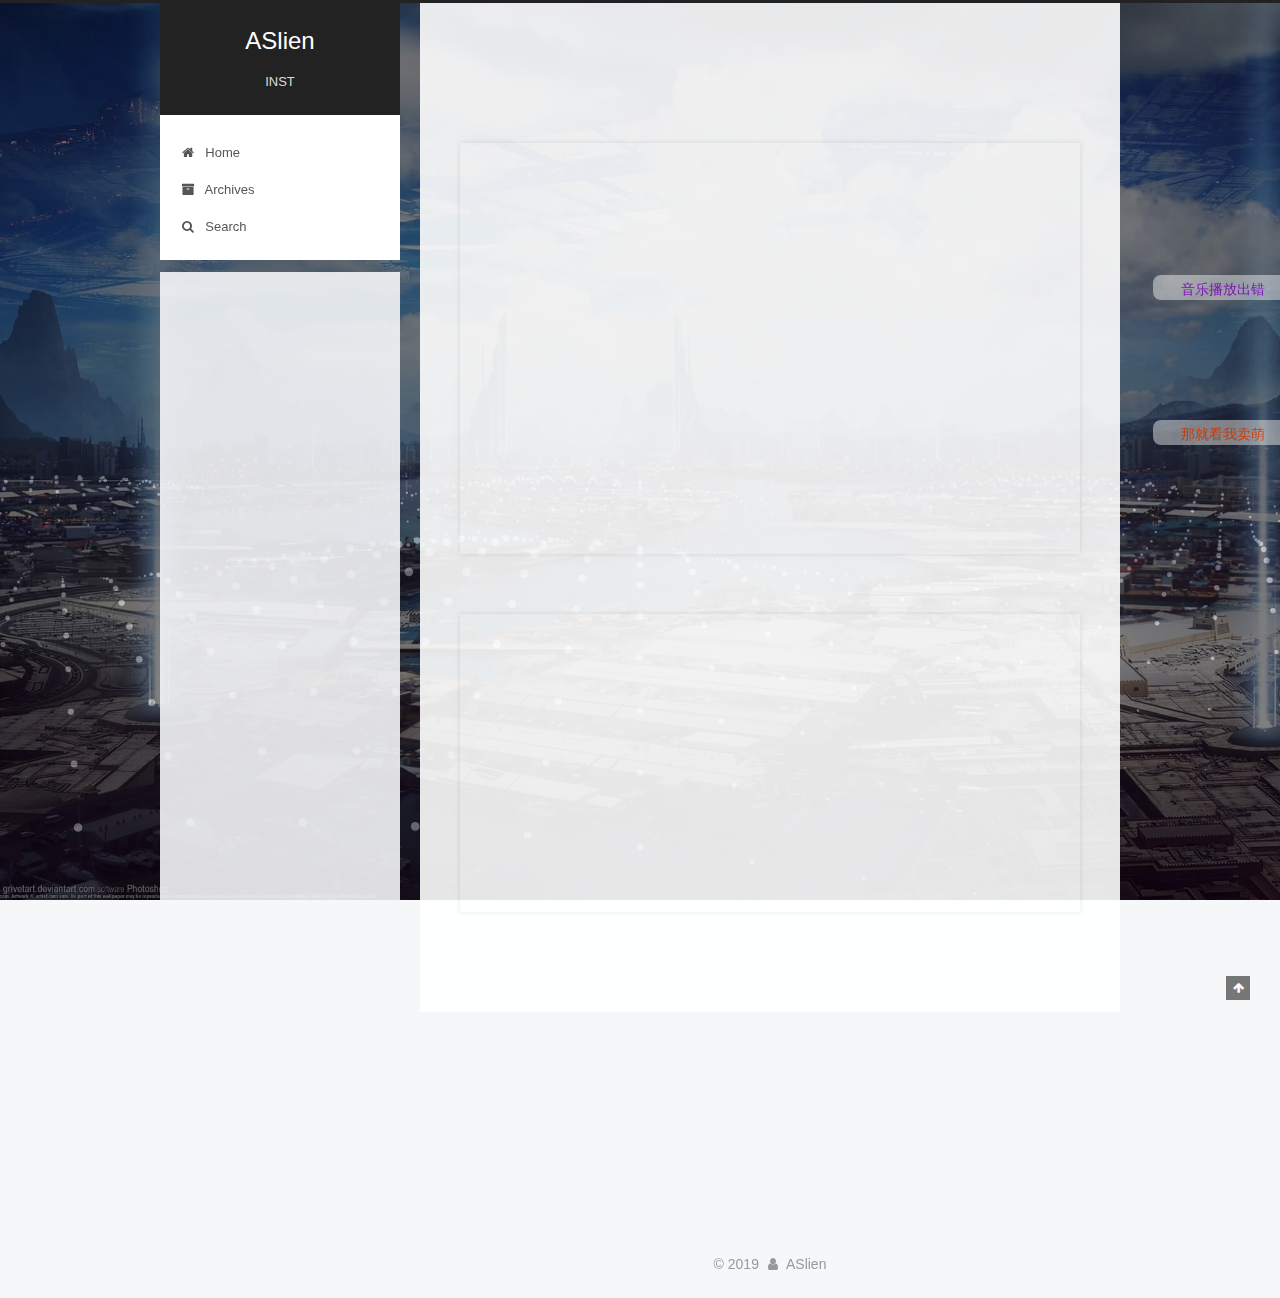
==== commit 920754bf: "Site updated: 2019-03-04 14:39:48" ====
--- a/index.html
+++ b/index.html
@@ -578,16 +578,16 @@
 var ap = new APlayer({
     element: document.getElementById('player1'),                       // Optional, player element
     narrow: false,                                                     // Optional, narrow style
-    autoplay: false,                                                    // Optional, autoplay song(s), not supported by mobile browsers
+    autoplay: true,                                                    // Optional, autoplay song(s), not supported by mobile browsers
     showlrc: 0,                                                        // Optional, show lrc, can be 0, 1, 2, see: ###With lrc
     mutex: true,                                                       // Optional, pause other players when this player playing
     theme: '#e6d0b2',                                                  // Optional, theme color, default: #b7daff
     mode: 'random',                                                    // Optional, play mode, can be `random` `single` `circulation`(loop) `order`(no loop), default: `circulation`
     preload: 'metadata',                                               // Optional, the way to load music, can be 'none' 'metadata' 'auto', default: 'auto'
-    listmaxheight: '513px',                                             // Optional, max height of play list
+    listmaxheight: '51px',                                             // Optional, max height of play list
     music: {                                                           // Required, music info, see: ###With playlist
-        title: '你曾是少年',                                          // Required, music title
-        author: 'cover',                                              // Required, music author
+        title: 'ASlien',                                          // Required, music title
+        author: 'ASlien',                                              // Required, music author
         url: 'http://stream.p4.no/p5oslo_mp3_hq',                // Required, music url
         pic: '/images/visitor.jpg',                                   // Optional, music picture
     }
@@ -1123,5 +1123,32 @@
 
   
 
+  <script src="/js/src/Aplayer-Controler.js"></script>
+<div id="AP-controler"></div>
+<script type="text/javascript">
+var myapc=new APlayer_Controler({
+		APC_dom:$('#AP-controler'),
+		aplayer:ap, //此为绑定的aplayer对象
+		attach_right:true,
+		position:{top:'300px',bottom:''},
+		fixed:true,
+		btn_width:100,
+		btn_height:120,
+    img_src:['https://t1.picb.cc/uploads/2019/02/18/VhsfTw.gif',
+				'https://t1.picb.cc/uploads/2019/02/18/VhzJAe.gif',
+				'https://t1.picb.cc/uploads/2019/02/18/VhzVBs.gif',
+				'https://t1.picb.cc/uploads/2019/02/18/Vhzt46.gif',
+				'https://t1.picb.cc/uploads/2019/02/18/VhzZbT.gif'],
+		img_style:{repeat:'no-repeat',position:'center',size:'contain'},
+		ctrls_color:'rgba(173,255,47,0.8)',
+		ctrls_hover_color:'rgba(255,140,0,0.7)',
+		tips_on:true,
+		tips_width:140,
+		tips_height:25,
+		tips_color:'rgba(255,255,255,0.6)',
+		tips_content:{},
+		timeout:30
+	});
+</script>
 </body>
 </html>
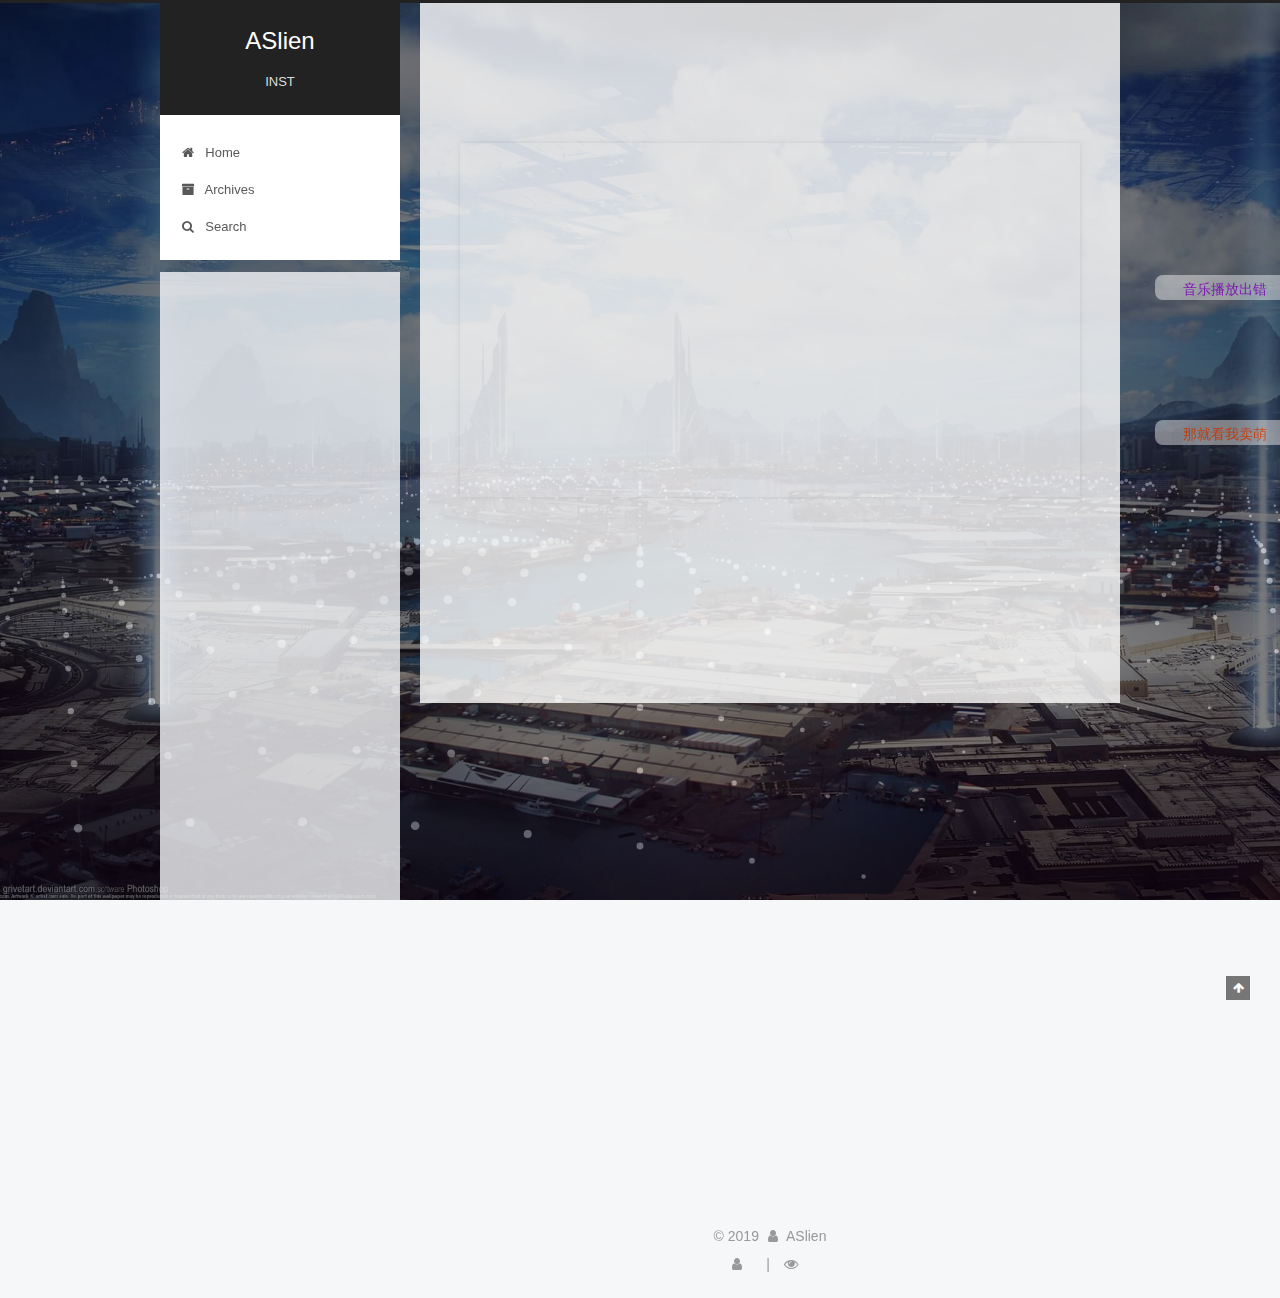
==== commit 3fcee0c2: "Site updated: 2019-03-04 15:38:12" ====
--- a/index.html
+++ b/index.html
@@ -283,7 +283,7 @@
         
           <h1 class="post-title" itemprop="name headline">
                 
-                <a class="post-title-link" href="/2019/03/03/Hello/" itemprop="url">Hello</a></h1>
+                <a class="post-title-link" href="/2019/03/03/Hello/" itemprop="url">ASlien</a></h1>
         
 
         <div class="post-meta">
@@ -335,9 +335,8 @@
       
         
           
-          我仍未忘记,那天花开的日子
-
-          
+          我仍未忘记,那天花开的日子.一名计算机专业研究生，爱好骑行，电子产品，音乐和摆弄各种软件工具系统。自2009年开始为当时老泡椒社区S40的塘主（版主）和塞班论坛的版主。主要做手机主题和国内游戏软件的破解。经历过诺基亚伴随塞班和泡椒的兴衰。2012年进入当时的拇指玩做问答社区的版主，管理问答板块事宜，
+          ...
           <!--noindex-->
           <div class="post-button text-center">
             <a class="btn" href="/2019/03/03/Hello/#more" rel="contents">
@@ -378,132 +377,6 @@
 
 
     
-      
-
-  
-
-  
-  
-  
-
-  <article class="post post-type-normal" itemscope itemtype="http://schema.org/Article">
-  
-  
-  
-  <div class="post-block">
-    <link itemprop="mainEntityOfPage" href="http://yoursite.com/2019/03/03/hello-world/">
-
-    <span hidden itemprop="author" itemscope itemtype="http://schema.org/Person">
-      <meta itemprop="name" content="ASlien">
-      <meta itemprop="description" content>
-      <meta itemprop="image" content="/images/avatar.gif">
-    </span>
-
-    <span hidden itemprop="publisher" itemscope itemtype="http://schema.org/Organization">
-      <meta itemprop="name" content="ASlien">
-    </span>
-
-    
-      <header class="post-header">
-
-        
-        
-          <h1 class="post-title" itemprop="name headline">
-                
-                <a class="post-title-link" href="/2019/03/03/hello-world/" itemprop="url">Hello World</a></h1>
-        
-
-        <div class="post-meta">
-          <span class="post-time">
-            
-              <span class="post-meta-item-icon">
-                <i class="fa fa-calendar-o"></i>
-              </span>
-              
-                <span class="post-meta-item-text">Posted on</span>
-              
-              <time title="Post created" itemprop="dateCreated datePublished" datetime="2019-03-03T20:02:50+08:00">
-                2019-03-03
-              </time>
-            
-
-            
-
-            
-          </span>
-
-          
-
-          
-            
-          
-
-          
-          
-
-          
-
-          
-
-          
-
-        </div>
-      </header>
-    
-
-    
-    
-    
-    <div class="post-body" itemprop="articleBody">
-
-      
-      
-
-      
-        
-          
-          Welcome to Hexo! This is your very first post. Check documentation for more info. If you get any problems when using Hexo, you can find the answer in 
-          ...
-          <!--noindex-->
-          <div class="post-button text-center">
-            <a class="btn" href="/2019/03/03/hello-world/#more" rel="contents">
-              Read more &raquo;
-            </a>
-          </div>
-          <!--/noindex-->
-        
-      
-    </div>
-    
-    
-    
-
-    
-
-    
-
-    
-
-    <footer class="post-footer">
-      
-
-      
-
-      
-
-      
-      
-        <div class="post-eof"></div>
-      
-    </footer>
-  </div>
-  
-  
-  
-  </article>
-
-
-    
   </section>
 
   
@@ -550,7 +423,7 @@
               
                 <a href="/archives/">
               
-                  <span class="site-state-item-count">2</span>
+                  <span class="site-state-item-count">1</span>
                   <span class="site-state-item-name">posts</span>
                 </a>
               </div>
@@ -629,6 +502,26 @@
 
 
         
+<div class="busuanzi-count">
+  <script async src="https://dn-lbstatics.qbox.me/busuanzi/2.3/busuanzi.pure.mini.js"></script>
+
+  
+    <span class="site-uv">
+      <i class="fa fa-user"></i>
+      <span class="busuanzi-value" id="busuanzi_value_site_uv"></span>
+      
+    </span>
+  
+
+  
+    <span class="site-pv">
+      <i class="fa fa-eye"></i>
+      <span class="busuanzi-value" id="busuanzi_value_site_pv"></span>
+      
+    </span>
+  
+</div>
+
 
 
 
--- a/css/main.css
+++ b/css/main.css
@@ -1943,7 +1943,7 @@
   width: 4px;
   height: 4px;
   border-radius: 50%;
-  background: #242b3e;
+  background: #340e4a;
 }
 .links-of-blogroll {
   font-size: 13px;
@@ -3131,7 +3131,7 @@
   }
   .main-inner {
     background: #fff;
-    opacity: 0.9;
+    opacity: 0.8;
   }
   .posts-expand .post-title-link::before {
     background-image: linear-gradient(90deg, #a166ab 0%, #ef4e7b 25%, #f37055 50%, #ef4e7b 75%, #a166ab 100%);
